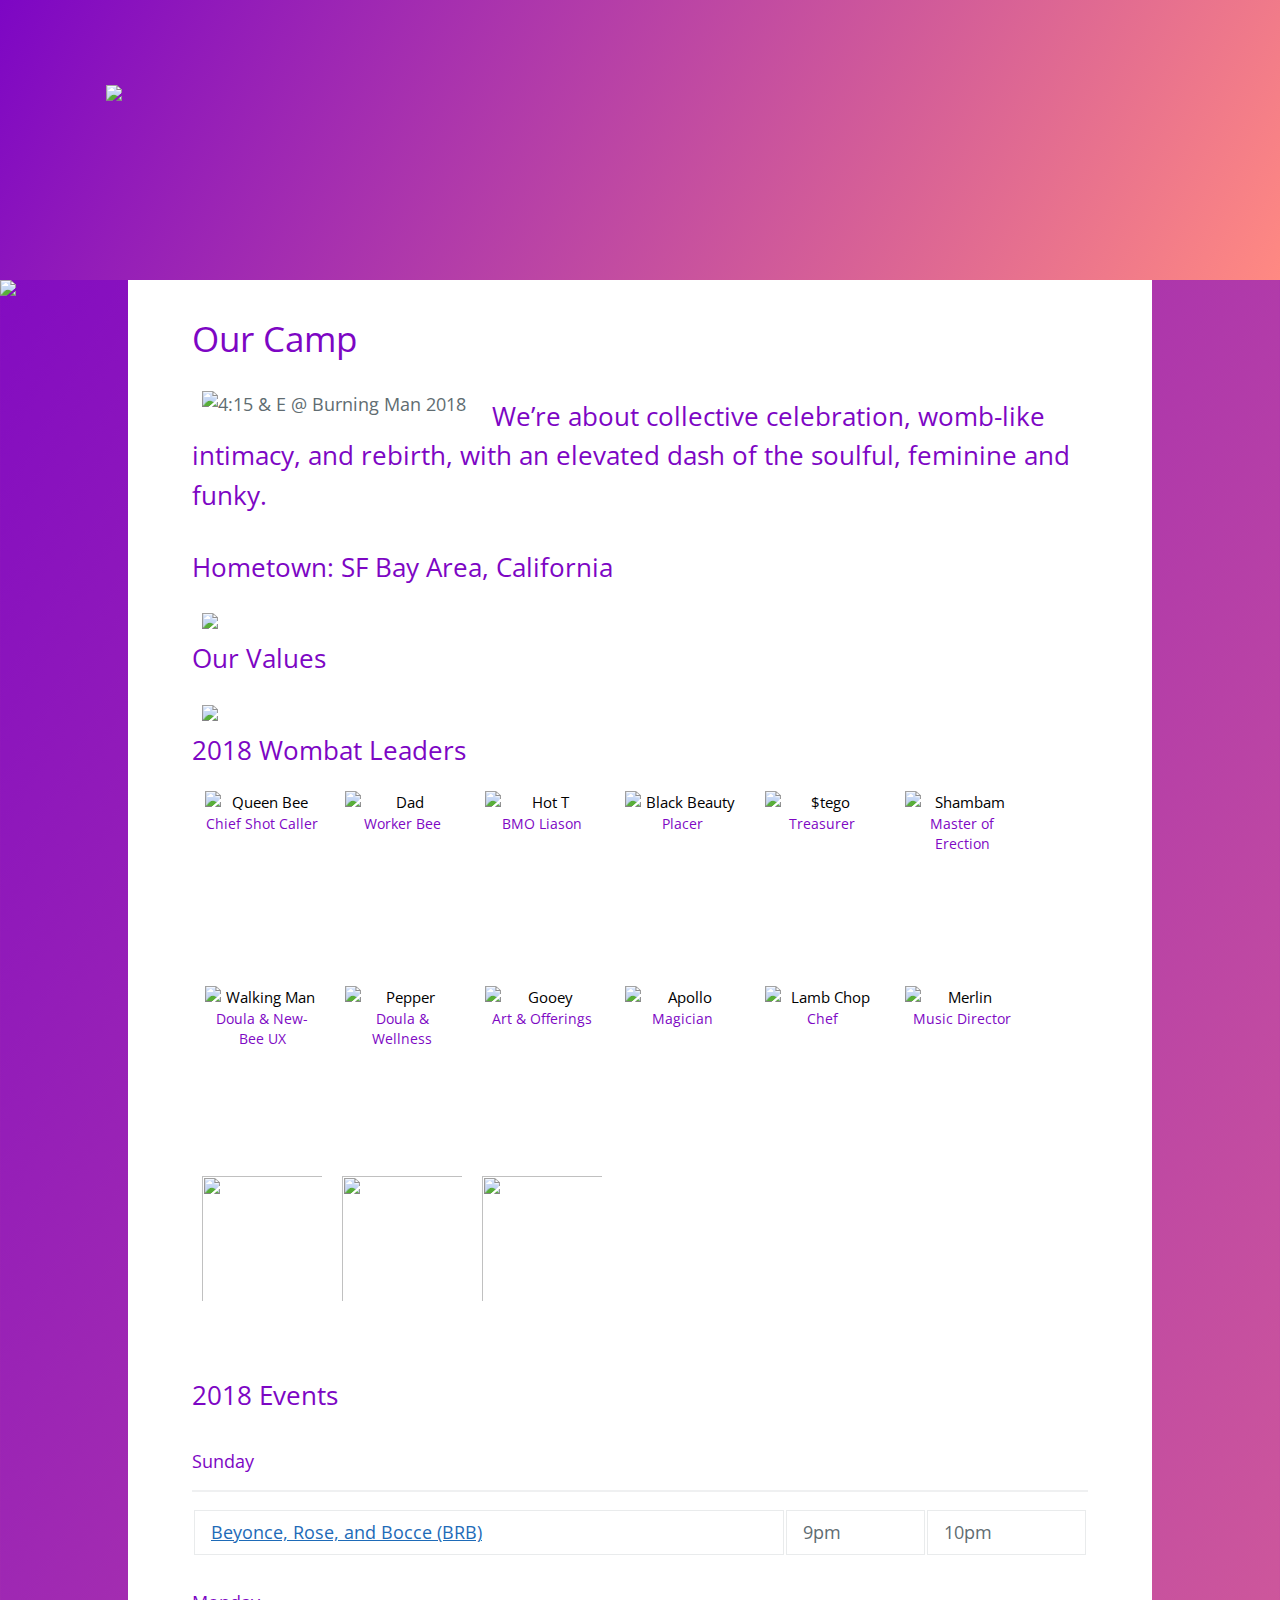
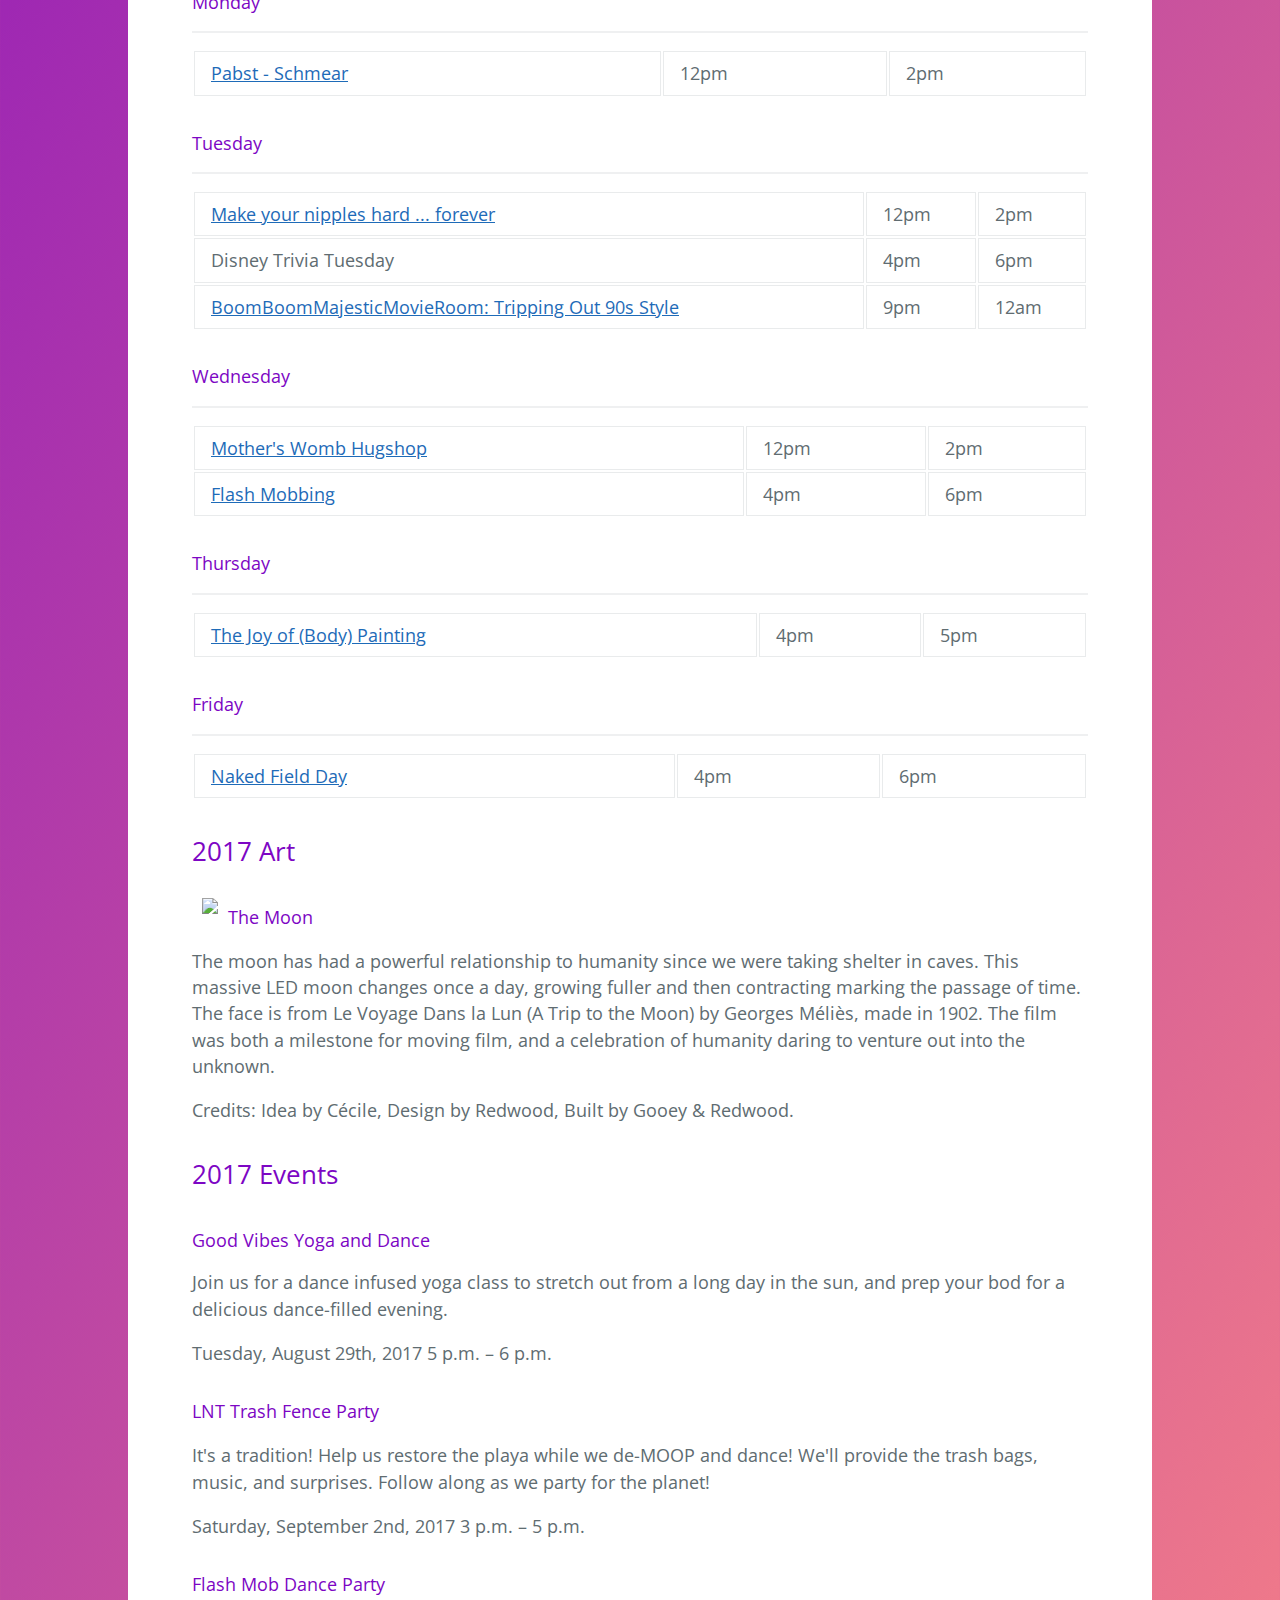
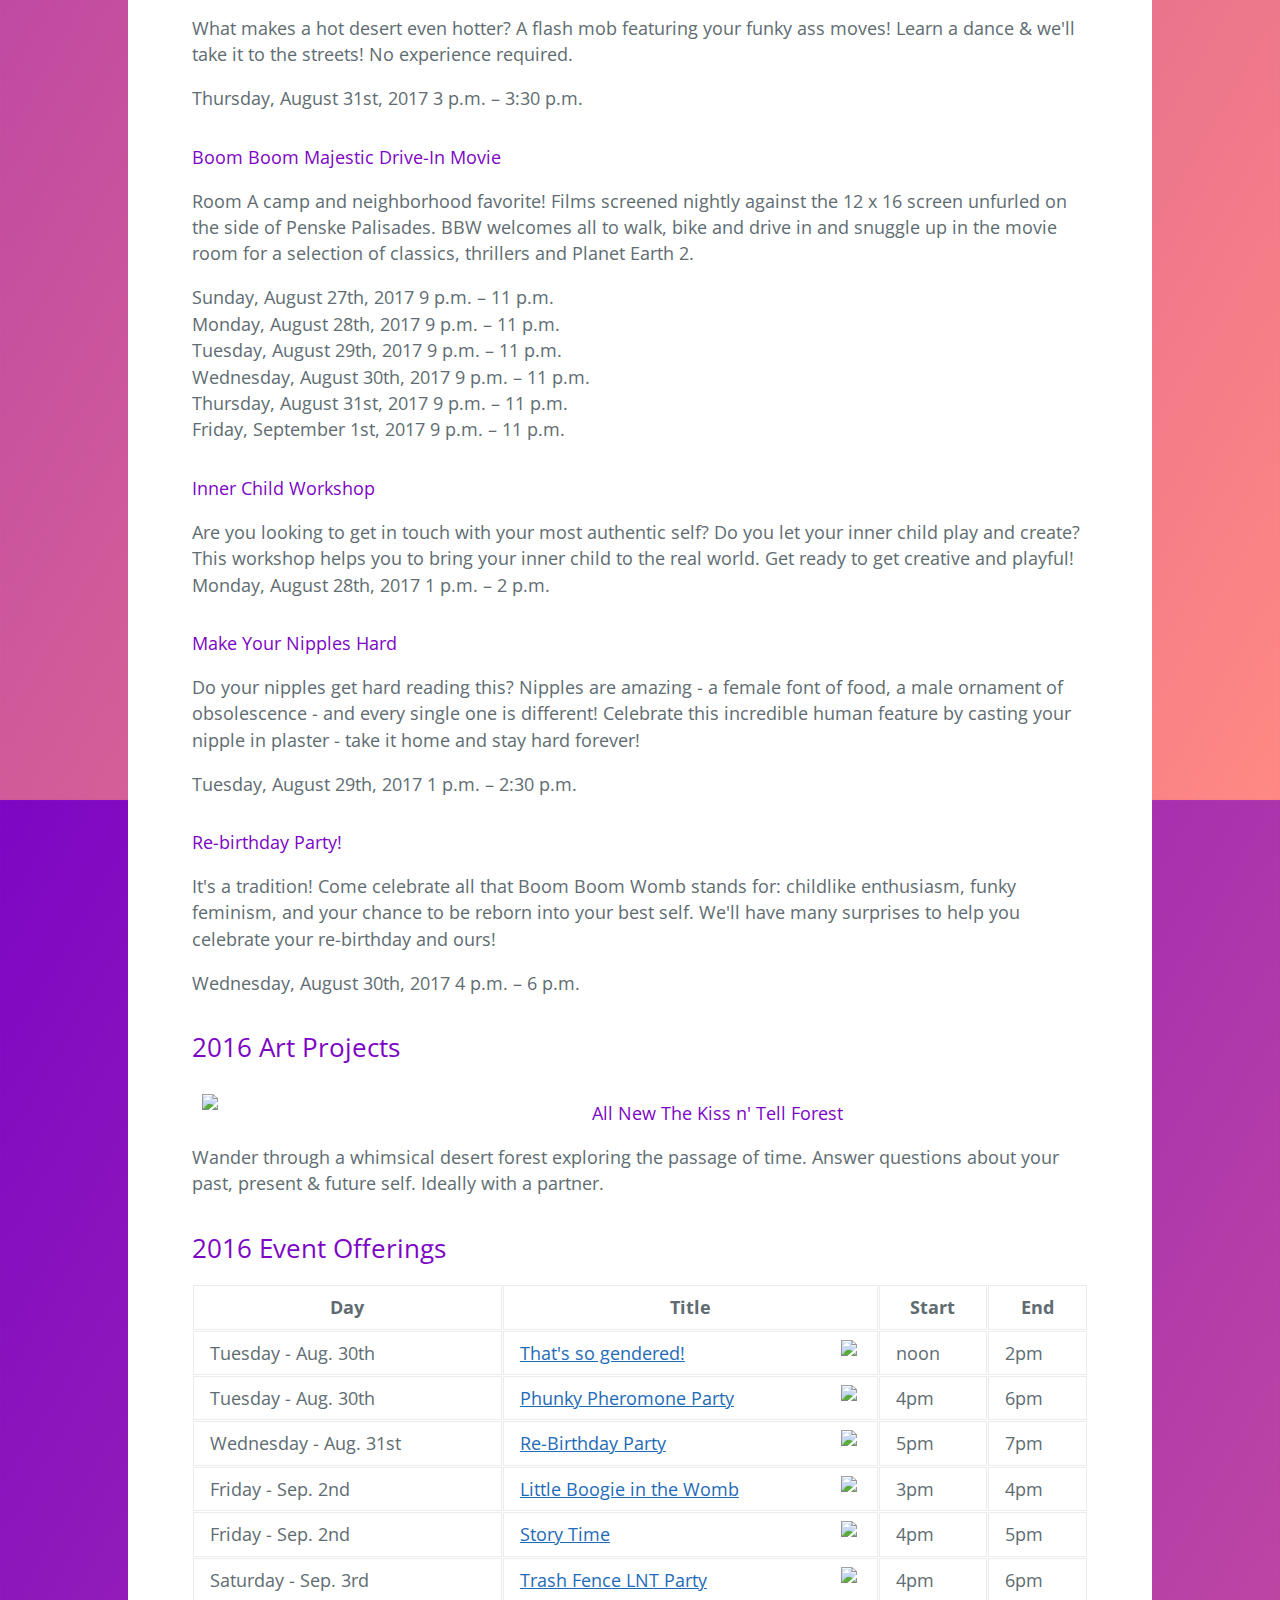
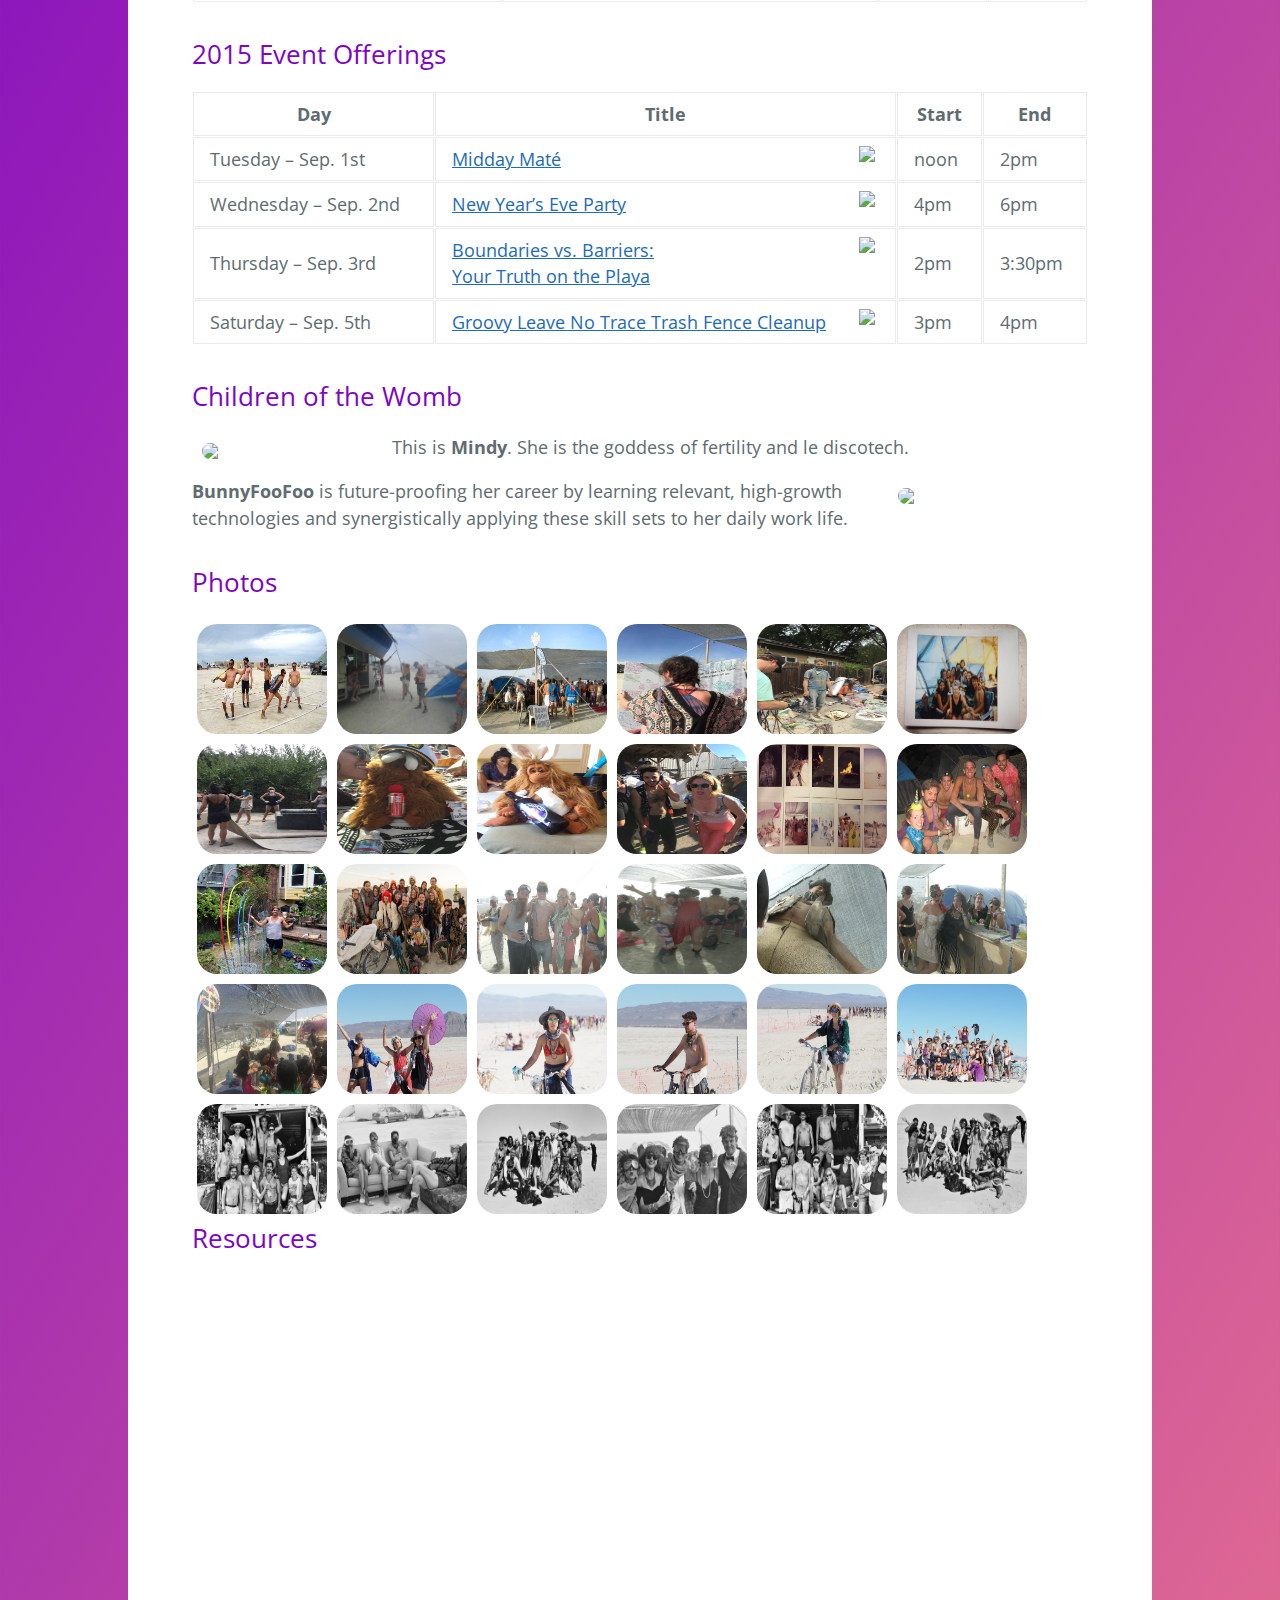
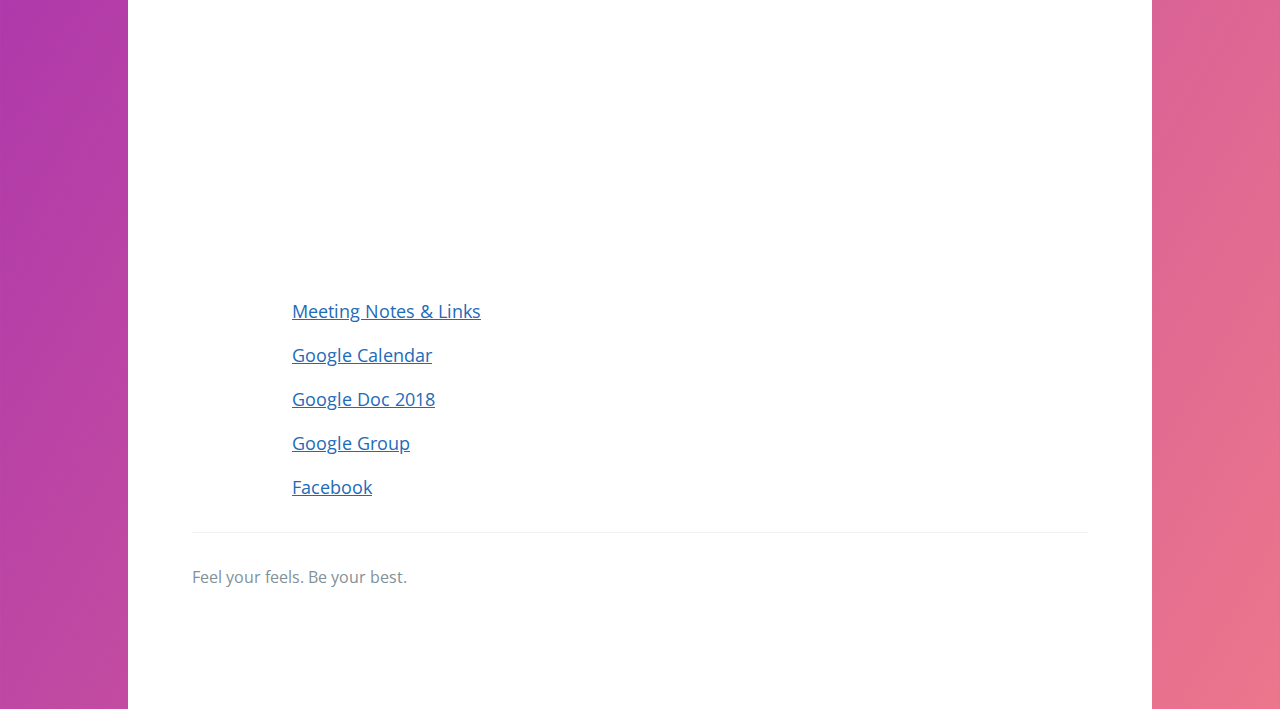
==== index.html @ be89e4f9 "tweakage" ====
<!DOCTYPE html>
<html lang="en-us">
  <head>
    <meta charset="UTF-8">
    <title>Boom Boom Womb</title>
    <meta name="viewport" content="width=device-width, initial-scale=1">
    <link rel="stylesheet" type="text/css" href="stylesheets/normalize.css" media="screen">
    <link href='https://fonts.googleapis.com/css?family=Open+Sans:400,700' rel='stylesheet' type='text/css'>
    <link rel="stylesheet" type="text/css" href="stylesheets/stylesheet.css" media="screen">
    <link rel="stylesheet" type="text/css" href="stylesheets/github-light.css" media="screen">
    <link href="stylesheets/lightbox.css" rel="stylesheet">
    <link rel="icon" type="image/png"  href="http://boomboomwomb.com/img/favicon.png">
    <link rel="icon" type="image/x-icon" href="http://boomboomwomb.com/img/favicon.ico" />
    <link rel="apple-touch-icon" sizes="57x57" href="/favicon/apple-icon-57x57.png">
	<link rel="apple-touch-icon" sizes="60x60" href="/favicon/apple-icon-60x60.png">
	<link rel="apple-touch-icon" sizes="72x72" href="/favicon/apple-icon-72x72.png">
	<link rel="apple-touch-icon" sizes="76x76" href="/favicon/apple-icon-76x76.png">
	<link rel="apple-touch-icon" sizes="114x114" href="/favicon/apple-icon-114x114.png">
	<link rel="apple-touch-icon" sizes="120x120" href="/favicon/apple-icon-120x120.png">
	<link rel="apple-touch-icon" sizes="144x144" href="/favicon/apple-icon-144x144.png">
	<link rel="apple-touch-icon" sizes="152x152" href="/favicon/apple-icon-152x152.png">
	<link rel="apple-touch-icon" sizes="180x180" href="/favicon/apple-icon-180x180.png">
	<link rel="icon" type="image/png" sizes="192x192"  href="/favicon/android-icon-192x192.png">
	<link rel="icon" type="image/png" sizes="32x32" href="/favicon/favicon-32x32.png">
	<link rel="icon" type="image/png" sizes="96x96" href="/favicon/favicon-96x96.png">
	<link rel="icon" type="image/png" sizes="16x16" href="/favicon/favicon-16x16.png">
	<link rel="manifest" href="/favicon/manifest.json">
	<meta name="msapplication-TileColor" content="#ffffff">
	<meta name="msapplication-TileImage" content="/favicon/ms-icon-144x144.png">
	<meta name="theme-color" content="#ffffff">
  </head>
  <body>
    <section class="page-header">
      <h1 class="project-name"><a href="http://boomboomwomb.com"><img class="bbw" src="http://boomboomwomb.com/img/bbw-title.png" width="100%"></a></h1>
    </section>
<img src="http://boomboomwomb.com/img/womb-2017.jpg" class="hero" width="100%">

<!-- NAVBAR MAGIC
<div id="banner">
     <h2>put what you want here</h2>
     <p>just adjust javascript size to match this window</p>
  </div>

  <nav id='nav_bar'>
    <ul class='nav_links'>
      <li><a href="url">Nav Bar</a></li>
      <li><a href="url">Sign In</a></li>
      <li><a href="url">Blog</a></li>
      <li><a href="url">About</a></li>
    </ul>
  </nav>
<div id='body_div'>
    <p style='margin: 0; padding-top: 50px;'>and more stuff to continue scrolling here</p>
</div>
-->

<section class="main-content">
      <h1>Our Camp</h1>
		<div class="imgWrap float-left"><img src="http://boomboomwomb.com/img/BRC-18-BBWplacement-02.png" width="300px" alt="4:15 & E @ Burning Man 2018"> <p class="imgDescription">Find us @ 4:15 &amp; E!<br></p></div>

	<h2>We’re about collective celebration, womb-like intimacy, and rebirth, with an elevated dash of the soulful, feminine and funky.</h2>

	<h3>Hometown: SF Bay Area, California</h3>

	<div class="clear"><img src="http://boomboomwomb.com/img/bbw18 layout-v12.jpg"></div>

	<h3 class="clear">Our Values</h3>

	<div class="clear"><img src="http://boomboomwomb.com/img/bbw-values3.png"></div>

		<h3 class="clear">
	<a id="support-or-contact" class="anchor" href="#support-or-contact" aria-hidden="true"><span aria-hidden="true" class="octicon octicon-link"></span></a>2018 Wombat Leaders</h3>

	<div class="wombat"><img class="burn-count burn4"><img class="committee moms-icon"><img class="headshot" src="http://boomboomwomb.com/headshots/honeybee2.png"><h4 id="playa-name">Queen Bee</h4><h5 id="role">Chief Shot Caller</h5></div>
	<div class="wombat"><img class="burn-count burn3"><img class="committee moms-icon"><img class="headshot" src="http://boomboomwomb.com/headshots/dad.png"><h4 id="playa-name">Dad</h4><h5 id="role">Worker Bee</h5></div>
	<div class="wombat"><img class="burn-count burn4"><img class="committee moms-icon"><img class="headshot" src="http://boomboomwomb.com/headshots/hott3.png"><h4 id="playa-name">Hot T</h4><h5 id="role">BMO Liason</h5></div>
	<div class="wombat"><img class="burn-count burn4"><img class="committee build-icon"><img class="headshot" src="http://boomboomwomb.com/headshots/bb.png"><h4 id="playa-name">Black Beauty</h4><h5 id="role">Placer</h5></div>
	<div class="wombat"><img class="burn-count burn4"><img class="committee moms-icon"><img class="headshot" src="http://boomboomwomb.com/headshots/stego.png"><h4 id="playa-name">$tego</h4><h5 id="role">Treasurer</h5></div>
	<div class="wombat"><img class="burn-count burn3"><img class="committee build-icon"><img class="headshot" src="http://boomboomwomb.com/headshots/shambam.png"><h4 id="playa-name">Shambam</h4><h5 id="role">Master of Erection</h5></div>
	<div class="wombat"><img class="burn-count burn4"><img class="committee doulas-icon"><img class="headshot" src="http://boomboomwomb.com/headshots/jesse.png"><h4 id="playa-name">Walking Man</h4><h5 id="role">Doula &amp; New-Bee UX</h5></div>
	<div class="wombat"><img class="burn-count burn1"><img class="committee wellness-icon"><img class="headshot" src="http://boomboomwomb.com/headshots/rachel.png"><h4 id="playa-name">Pepper</h4><h5 id="role">Doula &amp; Wellness</h5></div>

 <div class="wombat"><img class="burn-count burn4"><img class="committee art-icon"><img class="headshot" src="http://boomboomwomb.com/headshots/gooey10.png"><img class="headshot2" src="http://boomboomwomb.com/headshots/gooey9b.png"><h4 id="playa-name">Gooey</h4><h5 id="role">Art &amp; Offerings</h5></div>
 <div class="wombat"><img class="burn-count burn3"><img class="committee power-icon"><img class="headshot" src="http://boomboomwomb.com/headshots/tigereye.png"><h4 id="playa-name">Apollo</h4><h5 id="role">Magician</h5></div>
<div class="wombat"><img class="burn-count burn3"><img class="committee food-icon"><img class="headshot" src="http://boomboomwomb.com/headshots/lambchop.png"><h4 id="playa-name">Lamb Chop</h4><h5 id="role">Chef</h5></div>
  <div class="wombat"><img class="burn-count burn1"><img class="committee art-icon"><img class="headshot" src="http://boomboomwomb.com/headshots/merlin.png"><h4 id="playa-name">Merlin</h4><h5 id="role">Music Director</h5></div>
	


	<img class="wombat-face" src="http://boomboomwomb.com/img/wombat-face.png">
	<img class="wombat-face" src="http://boomboomwomb.com/img/wombat-face-boy.png">
	<img class="wombat-face" src="http://boomboomwomb.com/img/wombat-face-bow.png">
		<h3 class="clear">

	<h3>2018 Events</h3>
	<h4>Sunday</h4>
	<hr>
	<table><tbody><tr><td><a href="https://playaevents.burningman.org/playa_event/26147">Beyonce, Rose, and Bocce (BRB)</a></td><td>9pm</td><td>10pm</td></tr></tbody></table>
	<h4>Monday</h4>
	<hr>
	<table><tbody><tr><td><a href="https://playaevents.burningman.org/playa_event/26375">Pabst - Schmear</a></td><td>12pm</td><td>2pm</td></tr></tbody></table>
	<h4>Tuesday</h4>
	<hr>
	<table><tbody>
		<tr><td><a href="https://playaevents.burningman.org/playa_event/25465">Make your nipples hard ... forever </a></td><td>12pm</td><td>2pm</td></tr>
		<tr><td>Disney Trivia Tuesday</td><td>4pm</td><td>6pm</td></tr>
		<tr><td><a href="https://playaevents.burningman.org/playa_event/28998">BoomBoomMajesticMovieRoom: Tripping Out 90s Style</a></td><td>9pm</td><td>12am</td></tr>
	</tbody></table>

	<h4>Wednesday</h4>
	<hr>
	<table><tbody><tr><td><a href="https://playaevents.burningman.org/playa_event/26568">Mother's Womb Hugshop</a></td><td>12pm</td><td>2pm</td></tr>
		<tr><td><a href="https://playaevents.burningman.org/playa_event/27096">Flash Mobbing</a></td><td>4pm</td><td>6pm</td></tr></tbody></table>
	<h4>Thursday</h4>
	<hr>
	<table><tbody><tr><td><a href="https://playaevents.burningman.org/playa_event/26984">The Joy of (Body) Painting</a></td><td>4pm</td><td>5pm</td></tr></tbody></table>

	<h4>Friday</h4>
	<hr>
	<table><tbody><tr><td><a href="https://playaevents.burningman.org/playa_event/26769">Naked Field Day</a></td><td>4pm</td><td>6pm</td></tr></tbody></table>

	<h3>2017 Art</h3>

	<img src="http://boomboomwomb.com/img/moon-phases.jpg">

	<h4>The Moon</h4><p>The moon has had a powerful relationship to humanity since we were taking shelter in caves. This massive LED moon changes once a day, growing fuller and then contracting marking the passage of time. The face is from Le Voyage Dans la Lun (A Trip to the Moon) by Georges Méliès, made in 1902. The film was both a milestone for moving film, and a celebration of humanity daring to venture out into the unknown.</p>

	<p>Credits: Idea by Cécile, Design by Redwood, Built by Gooey &amp; Redwood.</p>


<h3>2017 Events</h3>
	<p>
<h4>Good Vibes Yoga and Dance</h4> Join us for a dance infused yoga class to stretch out from a long day in the sun, and prep your bod for a delicious dance-filled evening.
</p><p>
Tuesday, August 29th, 2017 5 p.m. – 6 p.m.</p>
<h4>LNT Trash Fence Party</h4><p>It's a tradition! Help us restore the playa while we de-MOOP and dance! We'll provide the trash bags, music, and surprises. Follow along as we party for the planet!</p><p>
Saturday, September 2nd, 2017 3 p.m. – 5 p.m.</p>
<h4>Flash Mob Dance Party</h4><p>What makes a hot desert even hotter? A flash mob featuring your funky ass moves! Learn a dance &amp; we'll take it to the streets! No experience required.</p><p>
Thursday, August 31st, 2017 3 p.m. – 3:30 p.m.</p>
<h4>Boom Boom Majestic Drive-In Movie</h4><p>Room A camp and neighborhood favorite! Films screened nightly against the 12 x 16 screen unfurled on the side of Penske Palisades. BBW welcomes all to walk, bike and drive in and snuggle up in the movie room for a selection of classics, thrillers and Planet Earth 2.</p><p>
Sunday, August 27th, 2017 9 p.m. – 11 p.m.<br>
Monday, August 28th, 2017 9 p.m. – 11 p.m.<br>
Tuesday, August 29th, 2017 9 p.m. – 11 p.m.<br>
Wednesday, August 30th, 2017 9 p.m. – 11 p.m.<br>
Thursday, August 31st, 2017 9 p.m. – 11 p.m.<br>
Friday, September 1st, 2017 9 p.m. – 11 p.m.<br>
<h4>Inner Child Workshop</h4><p>Are you looking to get in touch with your most authentic self? Do you let your inner child play and create? This workshop helps you to bring your inner child to the real world. Get ready to get creative and playful!
Monday, August 28th, 2017 1 p.m. – 2 p.m.</p>
<h4>Make Your Nipples Hard</h4><p>Do your nipples get hard reading this? Nipples are amazing - a female font of food, a male ornament of obsolescence - and every single one is different! Celebrate this incredible human feature by casting your nipple in plaster - take it home and stay hard forever!</p><p>
Tuesday, August 29th, 2017 1 p.m. – 2:30 p.m.</p>
<h4>Re-birthday Party!</h4><p>It's a tradition! Come celebrate all that Boom Boom Womb stands for: childlike enthusiasm, funky feminism, and your chance to be reborn into your best self. We'll have many surprises to help you celebrate your re-birthday and ours!</p><p>
Wednesday, August 30th, 2017 4 p.m. – 6 p.m.</p>

	<h3 class="clear">2016 Art Projects</h3>
	<img src="http://boomboomwomb.com/img/enchanted-forest16.jpg" width="400px"/>

	<h4>All New The Kiss n' Tell Forest</h4><p>Wander through a whimsical desert forest exploring the passage of time. Answer questions about your past, present &amp; future self. Ideally with a partner.</p>

	</p>

		<h3 class="clear">2016 Event Offerings</h3>

		<table border="0" cellpadding="1" cellspacing="1" style="width:100%;">
		<thead>
			<tr>
				<th scope="col">Day</th>
				<th scope="col">Title</th>
				<th scope="col">Start</th>
				<th scope="col">End</th>
			</tr>
		</thead>
		<tbody>
			<tr>
				<td>Tuesday - Aug. 30th</td>
				<td><a title="If you’re curious about gender, your own or others’, come explore with us. We don’t have answers, but we have many, many questions. All genders welcome." class="tooltip"><img src="http://boomboomwomb.com/img/icons/tooltip.png" /></a><a href="https://playaevents.burningman.org/playa_event/18382" target="new">That's so gendered!</a></td>
				<td>noon</td>
				<td>2pm</td>
			</tr>
			<tr>
				<td>Tuesday - Aug. 30th</td>
				<td><a title="Bring your sweatiest pheromone-filled shirt. Trade and sniff with new friends! Meet people of all sexual scents and persuasions who love your phunk!" class="tooltip"><img src="http://boomboomwomb.com/img/icons/tooltip.png" /></a><a href="https://playaevents.burningman.org/playa_event/18497" target="new">Phunky Pheromone Party</a></td>
				<td>4pm</td>
				<td>6pm</td>
			</tr>
			<tr>
				<td>Wednesday - Aug. 31st</td>
				<td><a title="This is a time and place for renewal! Celebrate your re-birth at our annual soiree. Party attire encouraged! Champagne for 21+. Surprises for all!" class="tooltip"><img src="http://boomboomwomb.com/img/icons/tooltip.png" /></a><a href="https://playaevents.burningman.org/playa_event/18618" target="new">Re-Birthday Party</a></td>
				<td>5pm</td>
				<td>7pm</td>
			</tr>
			<tr>
				<td>Friday - Sep. 2nd</td>
				<td><a title="A dance class for your little'uns, ages 2-6! We'll flutter scarves, play make-believe, & bounce about. Grown-ups encouraged to dance along!" class="tooltip"><img src="http://boomboomwomb.com/img/icons/tooltip.png" /></a><a href="https://playaevents.burningman.org/playa_event/18699" target="new">Little Boogie in the Womb</a></td>
				<td>3pm</td>
				<td>4pm</td>
			</tr>
			<tr>
				<td>Friday - Sep. 2nd</td>
				<td><a title="Let the wild rumpus start! Join us for cookies, cocoa, cuddles, and ADVENTURE at our playa story time read-aloud." class="tooltip"><img src="http://boomboomwomb.com/img/icons/tooltip.png" /></a><a href="https://playaevents.burningman.org/playa_event/18751" target="new">Story Time</a></td>
				<td>4pm</td>
				<td>5pm</td>
			</tr>
			<tr>
				<td>Saturday - Sep. 3rd</td>
				<td><a title="Do you like daytime beats, pickles &amp; saving the planet? Come de-MOOP and dance as we comb the playa along the fence! MOOP bags provided." class="tooltip"><img src="http://boomboomwomb.com/img/icons/tooltip.png" /></a><a href="https://playaevents.burningman.org/playa_event/18821" target="new">Trash Fence LNT Party</a></td>
				<td>4pm</td>
				<td>6pm</td>
			</tr>
		</tbody>
		</table>

	<h3>
	<a id="creating-pages-manually" class="anchor" href="#creating-pages-manually" aria-hidden="true"><span aria-hidden="true" class="octicon octicon-link"></span></a>2015 Event Offerings</h3>

	<table border="0" cellpadding="1" cellspacing="1" style="width:100%;">
		<thead>
			<tr>
				<th scope="col">Day</th>
				<th scope="col">Title</th>
				<th scope="col">Start</th>
				<th scope="col">End</th>
			</tr>
		</thead>
		<tbody>
			<tr>
				<td>Tuesday – Sep. 1st</td>
				<td><a title="Need a break from the Black Rock sun? Come sip mat&eacute; (traditional South American tea) from bombillas & gourds while lounging in our Disco Womb." class="tooltip"><img src="http://boomboomwomb.com/img/icons/tooltip.png" /></a><a href="http://playaevents.burningman.org/playa_event/14270/" target="new">Midday Mat&eacute;</a></td>
				<td>noon</td>
				<td>2pm</td>
			</tr>
			<tr>
				<td>Wednesday – Sep. 2nd</td>
				<td><a title="Our 3rd annual NYE party! Sip on bubbly from our champagne bar, kiss when the ball drops, and celebrate new beginnings. Black tie encouraged." class="tooltip"><img src="http://boomboomwomb.com/img/icons/tooltip.png" /></a><a href="http://playaevents.burningman.org/playa_event/14289/" target="new">New Year’s Eve Party</a></td>
				<td>4pm</td>
				<td>6pm</td>
			</tr>
			<tr>
				<td>Thursday – Sep. 3rd</td>
				<td><a title="What are your barriers on the playa? What are your boundaries? What’s the muthafuckin difference? Come to Camp BBW for a discussion on how to stay true to you, while totally open to the unique opportunities at Burning Man." class="tooltip"><img src="http://boomboomwomb.com/img/icons/tooltip.png" /></a><a href="http://playaevents.burningman.org/playa_event/14342/" target="new">Boundaries vs. Barriers:<br>Your Truth on the Playa</a></td>
				<td>2pm</td>
				<td>3:30pm</td>
			</tr>
			<tr>
				<td>Saturday – Sep. 5th</td>
				<td><a title="It’s the end of the week, so help us de-MOOP the playa while grooving to some beats! Meet at the trash fence by 2:00. MOOP bags provided." class="tooltip"><img src="http://boomboomwomb.com/img/icons/tooltip.png" /></a><a href="http://playaevents.burningman.org/playa_event/14394/" target="new">Groovy Leave No Trace Trash Fence Cleanup</a></td>
				<td>3pm</td>
				<td>4pm</td>
			</tr>
		</tbody>
		</table>

	<h3>

	<h3>Children of the Womb</h3>

	<img id="children" src="http://boomboomwomb.com/img/mindy.jpg" width="200px"><p>This is <span class="strong">Mindy</span>. She is the goddess of fertility and le discotech. </p>
	<img id="children" src="http://boomboomwomb.com/img/bunnyfoofoo.jpg" width="200px" class="float-right"><p><span class="strong">BunnyFooFoo</span> is future-proofing her career by learning relevant, high-growth technologies and synergistically applying these skill sets to her daily work life.</p>

	<h3 class="clear">
	<a id="support-or-contact" class="anchor" href="#support-or-contact" aria-hidden="true"><span aria-hidden="true" class="octicon octicon-link"></span></a>Photos</h3>

			<a href="photos/photo25.jpg" data-lightbox="roadtrip"><img class="photo-thumbs" src="photos/photo25.jpg"></a>
			<a href="photos/wind.jpg" data-lightbox="roadtrip"><img class="photo-thumbs" src="photos/wind.jpg"></a>
			<a href="photos/camp.jpg" data-lightbox="image-1" data-title="My caption"><img class="photo-thumbs" src="photos/camp.jpg"></a>
			<a href="photos/meesh.jpg" data-lightbox="roadtrip"><img class="photo-thumbs" src="photos/meesh.jpg"></a>
			<a href="photos/photo1.jpg" data-lightbox="roadtrip"><img class="photo-thumbs" src="photos/photo1.jpg"></a>
			<a href="photos/photo2.jpg" data-lightbox="roadtrip"><img class="photo-thumbs" src="photos/photo2.jpg"></a>
			<a href="photos/photo3.jpg" data-lightbox="roadtrip"><img class="photo-thumbs" src="photos/photo3.jpg"></a>
			<a href="photos/photo4.jpg" data-lightbox="roadtrip"><img class="photo-thumbs" src="photos/photo4.jpg"></a>
			<a href="photos/photo5.jpg" data-lightbox="roadtrip"><img class="photo-thumbs" src="photos/photo5.jpg"></a>
			<a href="photos/photo6.jpg" data-lightbox="roadtrip"><img class="photo-thumbs" src="photos/photo6.jpg"></a>
			<a href="photos/photo8.jpg" data-lightbox="roadtrip"><img class="photo-thumbs" src="photos/photo8.jpg"></a>
			<a href="photos/photo24.jpg" data-lightbox="roadtrip"><img class="photo-thumbs" src="photos/photo24.jpg"></a>
			<a href="photos/photo10.jpg" data-lightbox="roadtrip"><img class="photo-thumbs" src="photos/photo10.jpg"></a>
			<a href="photos/photo7.jpg" data-lightbox="roadtrip"><img class="photo-thumbs" src="photos/photo7.jpg"></a>
			<a href="photos/photo-13.jpg" data-lightbox="roadtrip"><img class="photo-thumbs" src="photos/photo-13.jpg"></a>
			<a href="photos/photo-14.jpg" data-lightbox="roadtrip"><img class="photo-thumbs" src="photos/photo-14.jpg"></a>
			<a href="photos/photo-15.jpg" data-lightbox="roadtrip"><img class="photo-thumbs" src="photos/photo-15.jpg"></a>
			<a href="photos/photo-16.jpg" data-lightbox="roadtrip"><img class="photo-thumbs" src="photos/photo-16.jpg"></a>
			<a href="photos/photo-17.jpg" data-lightbox="roadtrip"><img class="photo-thumbs" src="photos/photo-17.jpg"></a>
			<a href="photos/photo-18.jpg" data-lightbox="roadtrip"><img class="photo-thumbs" src="photos/photo-18.jpg"></a>
			<a href="photos/photo-19.jpg" data-lightbox="roadtrip"><img class="photo-thumbs" src="photos/photo-19.jpg"></a>
			<a href="photos/photo-20.jpg" data-lightbox="roadtrip"><img class="photo-thumbs" src="photos/photo-20.jpg"></a>
			<a href="photos/photo-21.jpg" data-lightbox="roadtrip"><img class="photo-thumbs" src="photos/photo-21.jpg"></a>
			<a href="photos/photo-23.jpg" data-lightbox="roadtrip"><img class="photo-thumbs" src="photos/photo-23.jpg"></a>
			<a href="photos/photo26.jpg" data-lightbox="roadtrip"><img class="photo-thumbs" src="photos/photo26.jpg"></a>
			<a href="photos/photo27.jpg" data-lightbox="roadtrip"><img class="photo-thumbs" src="photos/photo27.jpg"></a>
			<a href="photos/photo28.jpg" data-lightbox="roadtrip"><img class="photo-thumbs" src="photos/photo28.jpg"></a>
			<a href="photos/photo29.jpg" data-lightbox="roadtrip"><img class="photo-thumbs" src="photos/photo29.jpg"></a>
			<a href="photos/photo30.jpg" data-lightbox="roadtrip"><img class="photo-thumbs" src="photos/photo30.jpg"></a>
			<a href="photos/photo31.jpg" data-lightbox="roadtrip"><img class="photo-thumbs" src="photos/photo31.jpg"></a>


		<h3 class="clear">
		<a id="support-or-contact" class="anchor" href="#support-or-contact" aria-hidden="true"><span aria-hidden="true" class="octicon octicon-link"></span></a>Resources</h3>
		<iframe class="gcal" src="https://calendar.google.com/calendar/embed?src=iaih80qsfplljdetjrahg36d5o%40group.calendar.google.com&ctz=America/Los_Angeles" style="border: 0" width="800" height="600" frameborder="0" scrolling="no"></iframe>
		<p class="indent"><a href="notes.html">Meeting Notes &amp; Links</a></p>
		<p class="indent"><a href="https://www.google.com/calendar/embed?src=iaih80qsfplljdetjrahg36d5o%40group.calendar.google.com&ctz=America/Los_Angeles"  target="_new">Google Calendar</a></p>
		<p class="indent"><a href="https://docs.google.com/spreadsheets/d/1aCccRgHbt0L8fbRQ6AJNvEzMgHkrb6aBxu1ypdnhT94" target="_new">Google Doc 2018</a></p>
		<p class="indent"><a href="https://groups.google.com/forum/#!forum/boom-boom-womb"  target="_new">Google Group</a></p>
		<p class="indent"><a href="https://www.facebook.com/groups/1441129806206533/"  target="_new">Facebook</a></p>


<!-- Chat Room
			<script>var __v='barc-user-bengrandy';</script>
				<script type="text/javascript"> 
			  (function(d) { 
			    var b = d.createElement("script"); b.type = "text/javascript"; b.async = true; 
			    b.src = ("https:" == d.location.protocol ? "https" : "http") + "://barc.com/js/libs/barc/barc.js"; 
			    var s = d.getElementsByTagName("script")[0]; s.parentNode.insertBefore(b, s); 
			  })(document); 
			</script>
			-->
<!-- <h3 class="clear">
		<a id="support-or-contact" class="anchor" href="#support-or-contact" aria-hidden="true"><span aria-hidden="true" class="octicon octicon-link"></span></a>Chat Room</h3>
			<div id="tlkio" data-channel="BoomBoomWomb" data-theme="theme--pop" style="width:100%;height:400px;"></div><script async src="http://tlk.io/embed.js" type="text/javascript"></script> -->

<!-- NAVBAR MAGIC-->
	<script>
		$(document).ready(function() {
		  
		  $(window).scroll(function () {
		      //if you hard code, then use console
		      //.log to determine when you want the 
		      //nav bar to stick.  
		      console.log($(window).scrollTop())
		    if ($(window).scrollTop() > 280) {
		      $('#nav_bar').addClass('navbar-fixed');
		    }
		    if ($(window).scrollTop() < 281) {
		      $('#nav_bar').removeClass('navbar-fixed');
		    }
		  });
		});
	</script>

<!-- Google Analytics-->
		<script>
		  (function(i,s,o,g,r,a,m){i['GoogleAnalyticsObject']=r;i[r]=i[r]||function(){
		  (i[r].q=i[r].q||[]).push(arguments)},i[r].l=1*new Date();a=s.createElement(o),
		  m=s.getElementsByTagName(o)[0];a.async=1;a.src=g;m.parentNode.insertBefore(a,m)
		  })(window,document,'script','//www.google-analytics.com/analytics.js','ga');

		  ga('create', 'UA-74795146-1', 'auto');
		  ga('send', 'pageview');

		</script>
      <footer class="site-footer">

        <span class="site-footer-credits">Feel your feels. Be your best.</span>
      </footer>

<iframe class="spotify" src="https://embed.spotify.com/?uri=spotify%3Auser%3Arecalcitrantid%3Aplaylist%3A7IeadHQ5bqUoTYLRbnLvFk" width="100%" height="100" frameborder="0" allowtransparency="true"></iframe>

</section>
<script src="http://boomboomwomb.com/js/lightbox-plus-jquery.js"></script>
  
  </body>
</html>
---- stylesheets/stylesheet.css ----
/*START navbar magic*/

html, body {
  height: 4000px;
}

.navbar-fixed {
    top: 0;
    z-index: 100;
  position: fixed;
    width: 100%;
}

#body_div {
  top: 0;
  position: relative;
    height: 200px;
    background-color: green;
}

#banner {
  width: 100%;
  height: 273px;
    background-color: gray;
  overflow: hidden;
}

#nav_bar {
  border: 0;
  background-color: #202020;
  border-radius: 0px;
  margin-bottom: 0;
    height: 30px;
}

.nav_links {
    margin: 0;
}

.nav_links li {
  display: inline-block;
    margin-top: 4px;
}
.nav_links li a {
  padding: 0 15.5px;
  color: #3498db;
  text-decoration: none;
}

/*END navbar magic*/


* {
  box-sizing: border-box; }

body {
  padding: 0;
  margin: 0;
  font-family: "Open Sans", "Helvetica Neue", Helvetica, Arial, sans-serif;
  font-size: 16px;
  line-height: 1.5;
  color: #606c71;
  background-color: #ff8982;
  background-image: linear-gradient(120deg, #7d06c4 , #ff8982); }

a {
  color: #1e6bb8;
  text-decoration: underline; }
  a:hover {
    text-decoration: underline; }

img {
  float:left;
  padding:10px;
}
#children {
  max-width: 50%;
  border-radius: 50px;
}

.photo-thumbs {    
    width: 140px;
    padding: 5px;
    border-radius: 25px;
    height: 120px;
    }

.wombat-face {
  width: 140px;
  height: 200px;
  padding: 0px 10px 75px 10px;
}

.headshot2 {
  opacity: 0;
position: absolute;
left: 3px;
top: -10px;
padding: 6px;
transition: 1s;
}

.headshot2:hover {
  opacity:1;
}

.headshot {
  padding:0px;
}
.burn0 {background-image: url("http://boomboomwomb.com/img/icons/virgin.png");}
.burn1 {background-image: url("http://boomboomwomb.com/img/icons/1burn.png");}
.burn2 {background-image: url("http://boomboomwomb.com/img/icons/2burn.png");}
.burn3 {background-image: url("http://boomboomwomb.com/img/icons/3burn.png");}
.burn4 {background-image: url("http://boomboomwomb.com/img/icons/4burn.png");}


.burn-count{
  position: absolute;
  background-size: 80%;
  background-repeat: no-repeat;
  background-position: center;
  left: 10px;
  padding: 18px;
  top: 80px;
}

.committee{
  position: absolute;
  background-size: contain;
  background-position: center;
  right: 5px;
  padding: 18px;
  top: 80px;
}

.art-icon {background-image: url("http://boomboomwomb.com/img/icons/art.png");}
.build-icon {background-image: url("http://boomboomwomb.com/img/icons/build.png");}
.doulas-icon {background-image: url("http://boomboomwomb.com/img/icons/doulas.png");}
.events-icon {background-image: url("http://boomboomwomb.com/img/icons/events.png");}
.food-icon {background-image: url("http://boomboomwomb.com/img/icons/food.png");}
.interior-icon {background-image: url("http://boomboomwomb.com/img/icons/interior.png");}
.lnt-icon {background-image: url("http://boomboomwomb.com/img/icons/lnt.png");}
.moms-icon {background-image: url("http://boomboomwomb.com/img/icons/moms.png");}
.power-icon {background-image: url("http://boomboomwomb.com/img/icons/power.png");}
.wellness-icon {background-image: url("http://boomboomwomb.com/img/icons/wellness.png");}



#playa-name {
  text-align: center;
  color:black;
  margin: 0;
  padding: 0;
  font-size: 85%;
}
.wombat {
  position: relative;
  float:left;
  width:130px;
  height: 185px;
  padding: 0px 8px;
  margin: 5px;
  border-radius: 70px;
/* background: rgba(239, 176, 138, 1); 
  background-image: url("http://boomboomwomb.com/img/baby.png");
*/  background-size: 140%;
  background-position: -20px;
}
#role {
  text-align: center;
  color: #7E08C4;
  margin: 0;
  font-size: 78%;
}
.bbw {
  margin-top:-40px;
}
.hero {padding: 0;}
h3 {
  font-size:1.5em;o
  line-height:3;
}
.width50 {width:50%;}
.strong {font-weight:bold;}
.larger {font-size:150%;}
.indent {margin-left:100px;}

.float-left {float:left;}
.float-right {float:right;}
.imgWrap {
  position: relative;

}
.tooltip {
  float:right;
  width:20px;
}

.tooltip img {
  padding: 0;
}
.imgDescription {
  position: absolute;
/* top: 0; */o
bottom: 0;
/* left: 0; */
/* right: 0; */
background: rgba(244, 117, 255, 0.78);
padding: 10px;
  color: #fff;


  visibility: hidden;
  opacity: 0;

  -webkit-transition: visibility opacity 0.2s;
}


.imgWrap:hover .imgDescription {
  visibility: visible;
  opacity: 1;
}

.clear{
  clear:both;
}
.btn {
  display: inline-block;
  margin-bottom: 1rem;
  color: rgba(255, 255, 255, 0.7);
  background-color: rgba(255, 255, 255, 0.08);
  border-color: rgba(255, 255, 255, 0.21);
  border-style: solid;
  border-width: 1px;
  border-radius: 0.3rem;
  transition: color 0.2s, background-color 0.2s, border-color 0.2s; }
  .btn + .btn {
    margin-left: 1rem; }

.btn:hover {
  color: rgba(255, 255, 255, 0.8);
  text-decoration: none;
  background-color: rgba(255, 255, 255, 0.2);
  border-color: rgba(255, 255, 255, 0.3); }

.page-header {
  color: #fff;
  text-align: center;
  background-color: #ff8982;
  background-image: linear-gradient(120deg, #7d06c4 , #ff8982); }


/*Media Queries*/

@media screen and (min-width: 64em) {
  .page-header {
    padding: 5rem 6rem;
    height:280px; }
  .project-name {
    font-size: 3.25rem; }
  .main-content {
    max-width: 64rem;
    padding: 2rem 4rem;
    margin: 0 auto;
    font-size: 1.1rem; }
  .site-footer {
    font-size: 1rem; }
  .btn {
    padding: 0.75rem 1rem; }
  }

@media screen and (min-width: 42em) and (max-width: 64em) {
  .page-header {
    padding: 3rem 4rem;
    height:160px; }
  .project-name {
    font-size: 2.25rem; }
  .main-content {
    padding: 2rem 4rem;
    font-size: 1.1rem; }
  .site-footer {
    font-size: 1rem; }
  .btn {
    padding: 0.6rem 0.9rem;
    font-size: 0.9rem; }
  }

@media screen and (max-width: 42em) {
  .page-header {
    padding: 2rem 1rem;
    height:110px; }
  .project-name {
    margin-top: 0;
    margin-bottom: 0.1rem;
    font-size: 1.75rem; } 
  .main-content {
    padding: 2rem 1rem;
    font-size: 1rem; }
  .site-footer {
    font-size: 0.9rem; }
  .btn {
    display: block;
    width: 100%;
    padding: 0.75rem;
    font-size: 0.9rem; }
  .btn + .btn {
      margin-top: 1rem;
      margin-left: 0; } 
  }
  @media (min-width: 801px) {
  .gcal {
    visibility: visible;}
  }
  @media (max-width: 800px) {
  .gcal {
    visibility: hidden;
    width:0;
    height: 0;}
  }


/*End of Media Queries*/

.project-tagline {
  margin-bottom: 2rem;
  font-weight: normal;
  opacity: 0.7;
  font-size: 1rem;  }

.main-content {
  background:white;
  padding-bottom: 120px;
}

.main-content :first-child {
  margin-top: 0; }
.main-content img {
  max-width: 100%; }
.main-content h1, .main-content h2, .main-content h3, .main-content h4, .main-content h5, .main-content h6 {
  margin-top: 2rem;
  margin-bottom: 1rem;
  font-weight: normal;
  color: #7d06c4; }


.main-content p {
  margin-bottom: 1em; }
.main-content code {
  padding: 2px 4px;
  font-family: Consolas, "Liberation Mono", Menlo, Courier, monospace;
  font-size: 0.9rem;
  color: #383e41;
  background-color: #f3f6fa;
  border-radius: 0.3rem; }
.main-content pre {
  padding: 0.8rem;
  margin-top: 0;
  margin-bottom: 1rem;
  font: 1rem Consolas, "Liberation Mono", Menlo, Courier, monospace;
  color: #567482;
  word-wrap: normal;
  background-color: #f3f6fa;
  border: solid 1px #dce6f0;
  border-radius: 0.3rem; }
  .main-content pre > code {
    padding: 0;
    margin: 0;
    font-size: 0.9rem;
    color: #567482;
    word-break: normal;
    white-space: pre;
    background: transparent;
    border: 0; }
.main-content .highlight {
  margin-bottom: 1rem; }
  .main-content .highlight pre {
    margin-bottom: 0;
    word-break: normal; }
.main-content .highlight pre, .main-content pre {
  padding: 0.8rem;
  overflow: auto;
  font-size: 0.9rem;
  line-height: 1.45;
  border-radius: 0.3rem; }
.main-content pre code, .main-content pre tt {
  display: inline;
  max-width: initial;
  padding: 0;
  margin: 0;
  overflow: initial;
  line-height: inherit;
  word-wrap: normal;
  background-color: transparent;
  border: 0; }
  .main-content pre code:before, .main-content pre code:after, .main-content pre tt:before, .main-content pre tt:after {
    content: normal; }
.main-content ul, .main-content ol {
  margin-top: 0; }
.main-content blockquote {
  padding: 0 1rem;
  margin-left: 0;
  color: #819198;
  border-left: 0.3rem solid #dce6f0; }
  .main-content blockquote > :first-child {
    margin-top: 0; }
  .main-content blockquote > :last-child {
    margin-bottom: 0; }
.main-content table {
/*  display: block;
*/  width: 100%;
  overflow: auto;
  word-break: normal;
  word-break: keep-all; }
  .main-content table th {
    font-weight: bold; }
  .main-content table th, .main-content table td {
    padding: 0.5rem 1rem;
    border: 1px solid #e9ebec; }
.main-content dl {
  padding: 0; }
.main-content dl dt {
    padding: 0;
    margin-top: 1rem;
    font-size: 1rem;
    font-weight: bold; }
.main-content dl dd {
    padding: 0;
    margin-bottom: 1rem; }
.main-content hr {
  height: 2px;
  padding: 0;
  margin: 1rem 0;
  background-color: #eff0f1;
  border: 0; }

.site-footer {
  padding-top: 2rem;
  margin-top: 2rem;
  border-top: solid 1px #eff0f1; }

.site-footer-owner {
  display: block;
  font-weight: bold; }

.site-footer-credits {
  color: #819198; }

  .spotify {
    position: fixed;
    right: 0px;
    bottom: -20px;
  }
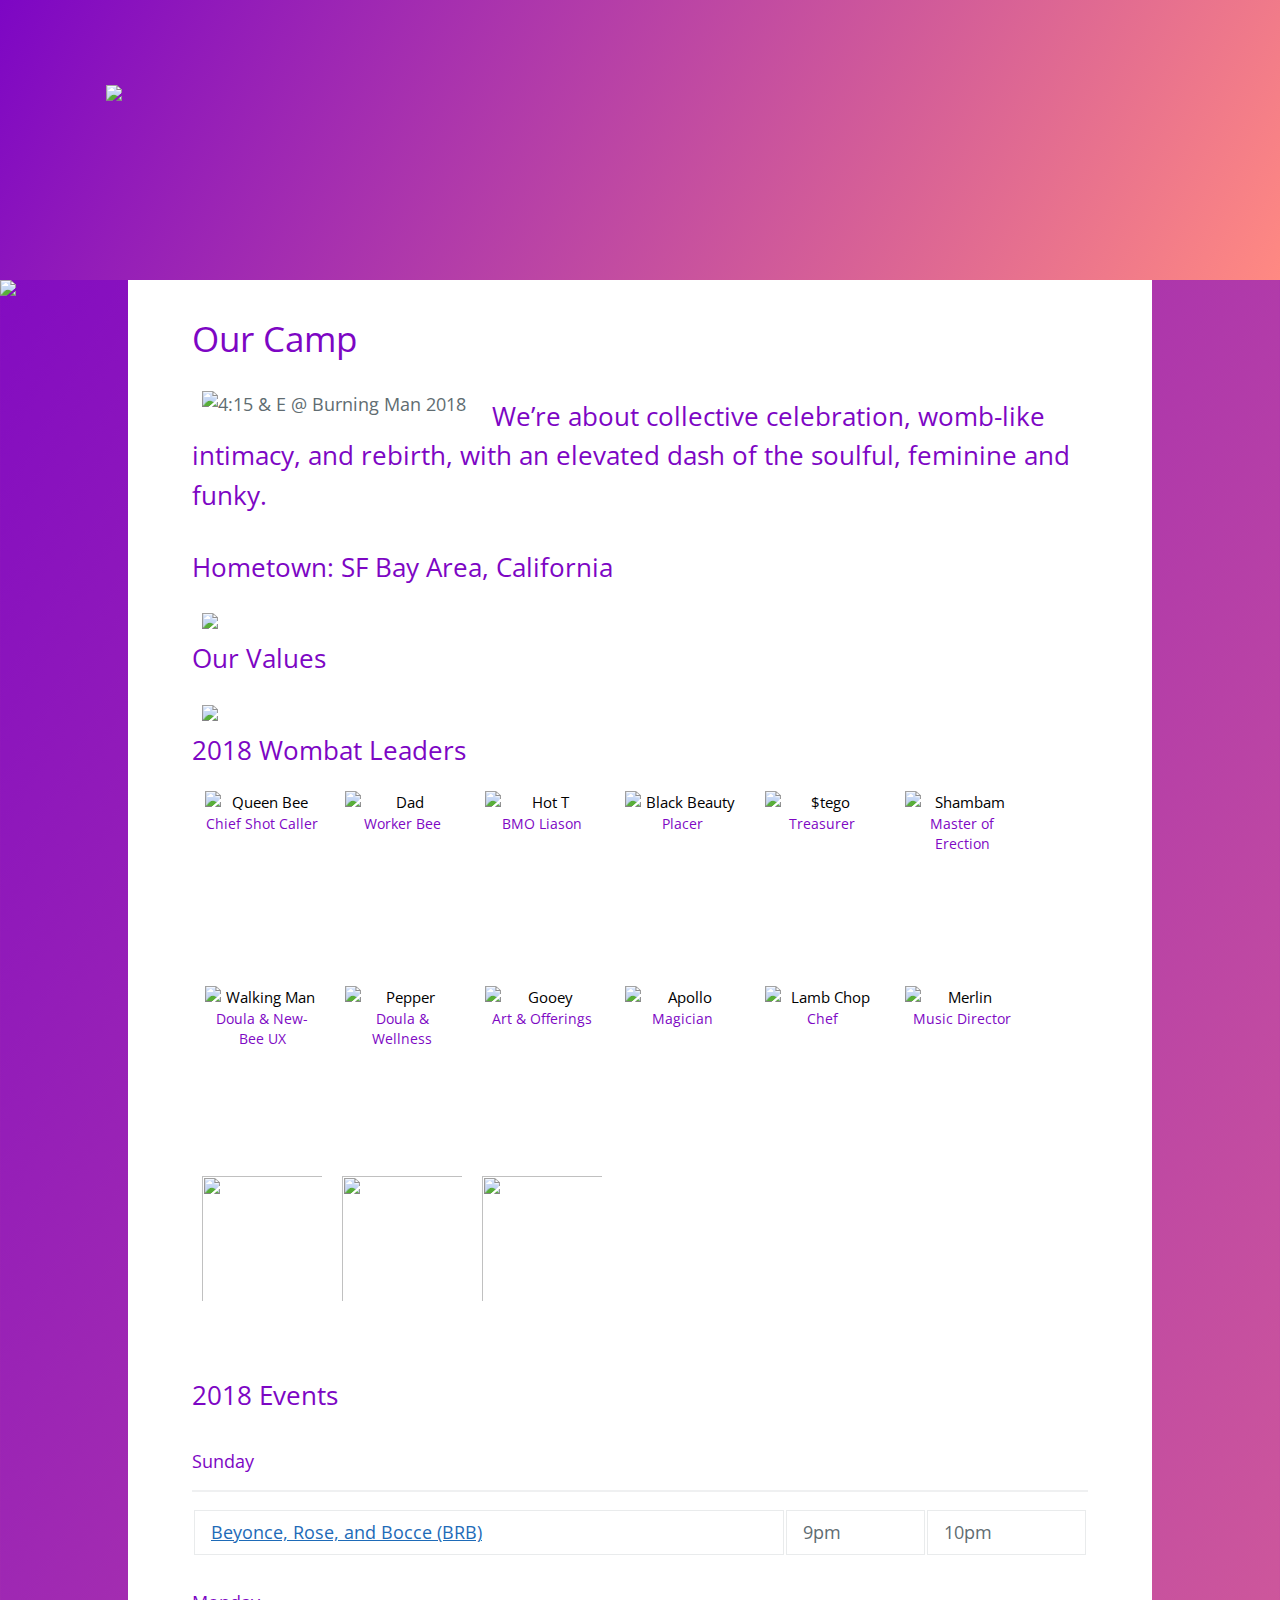
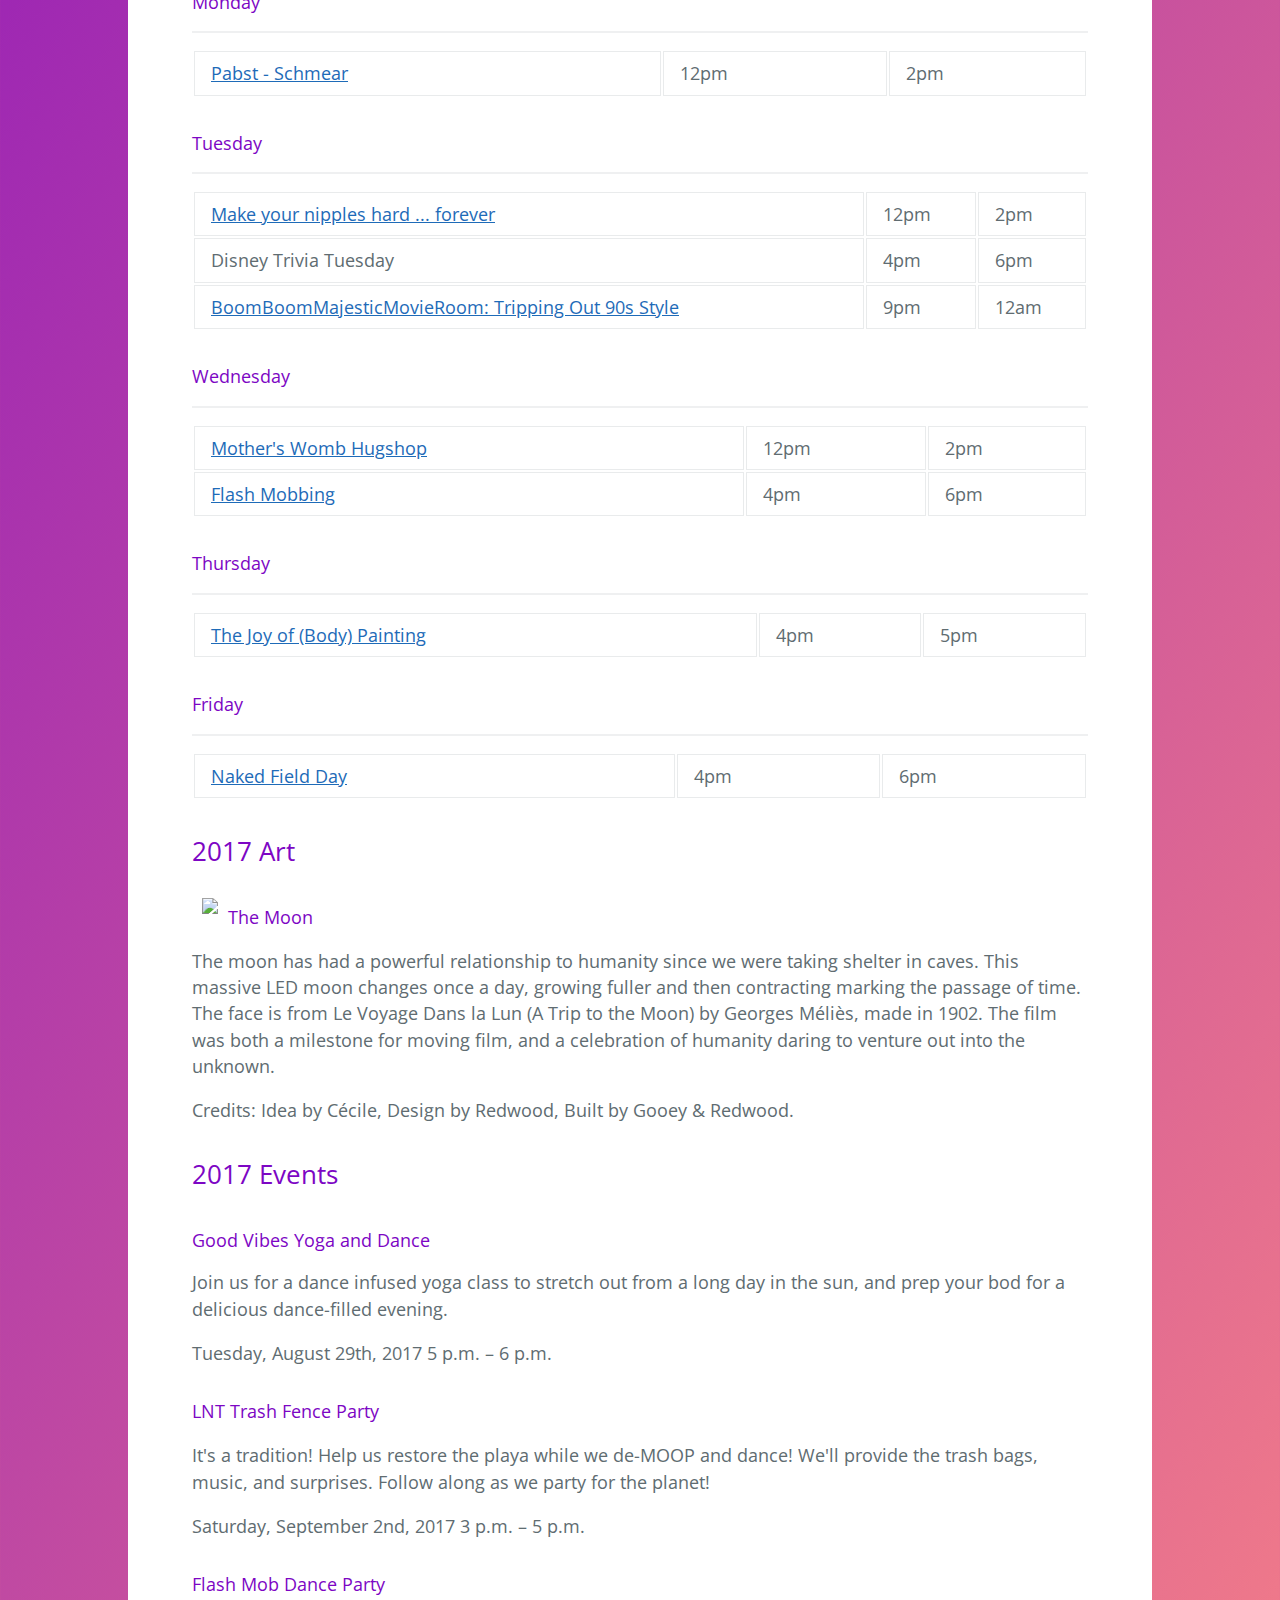
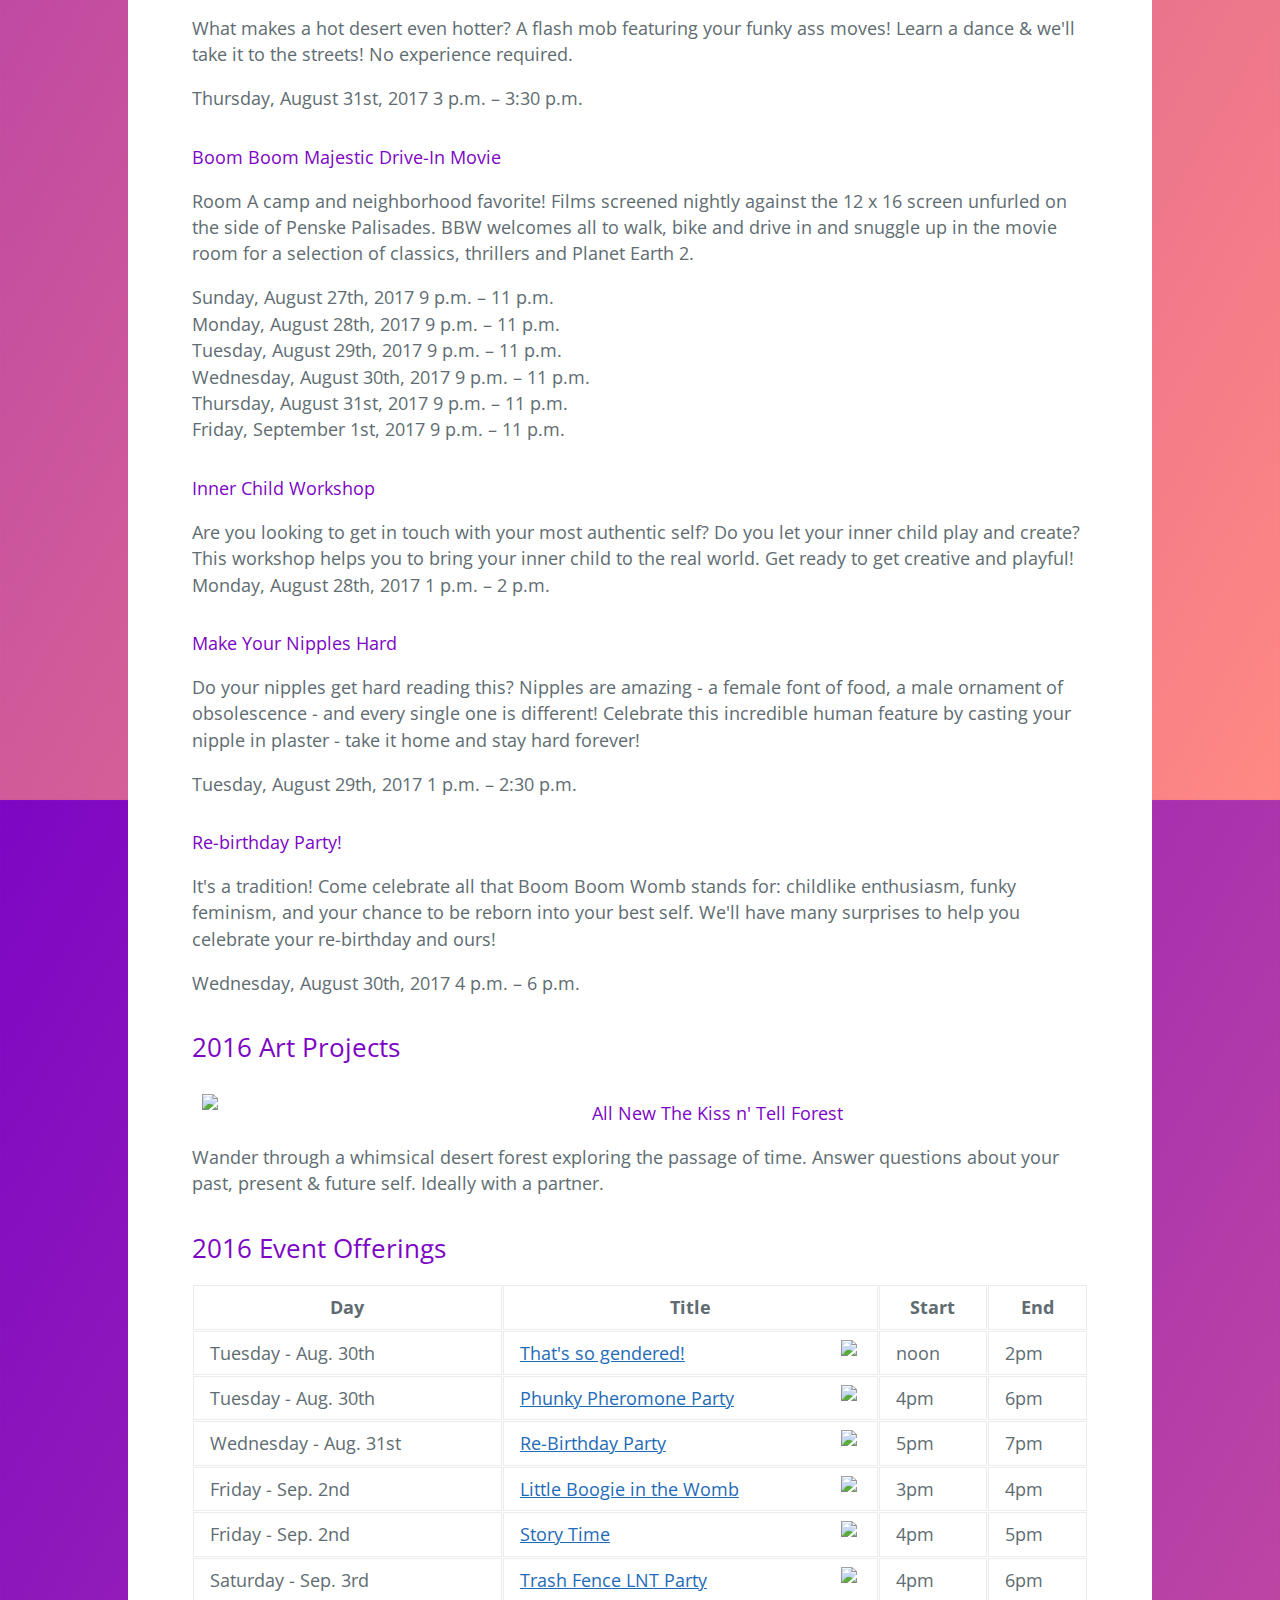
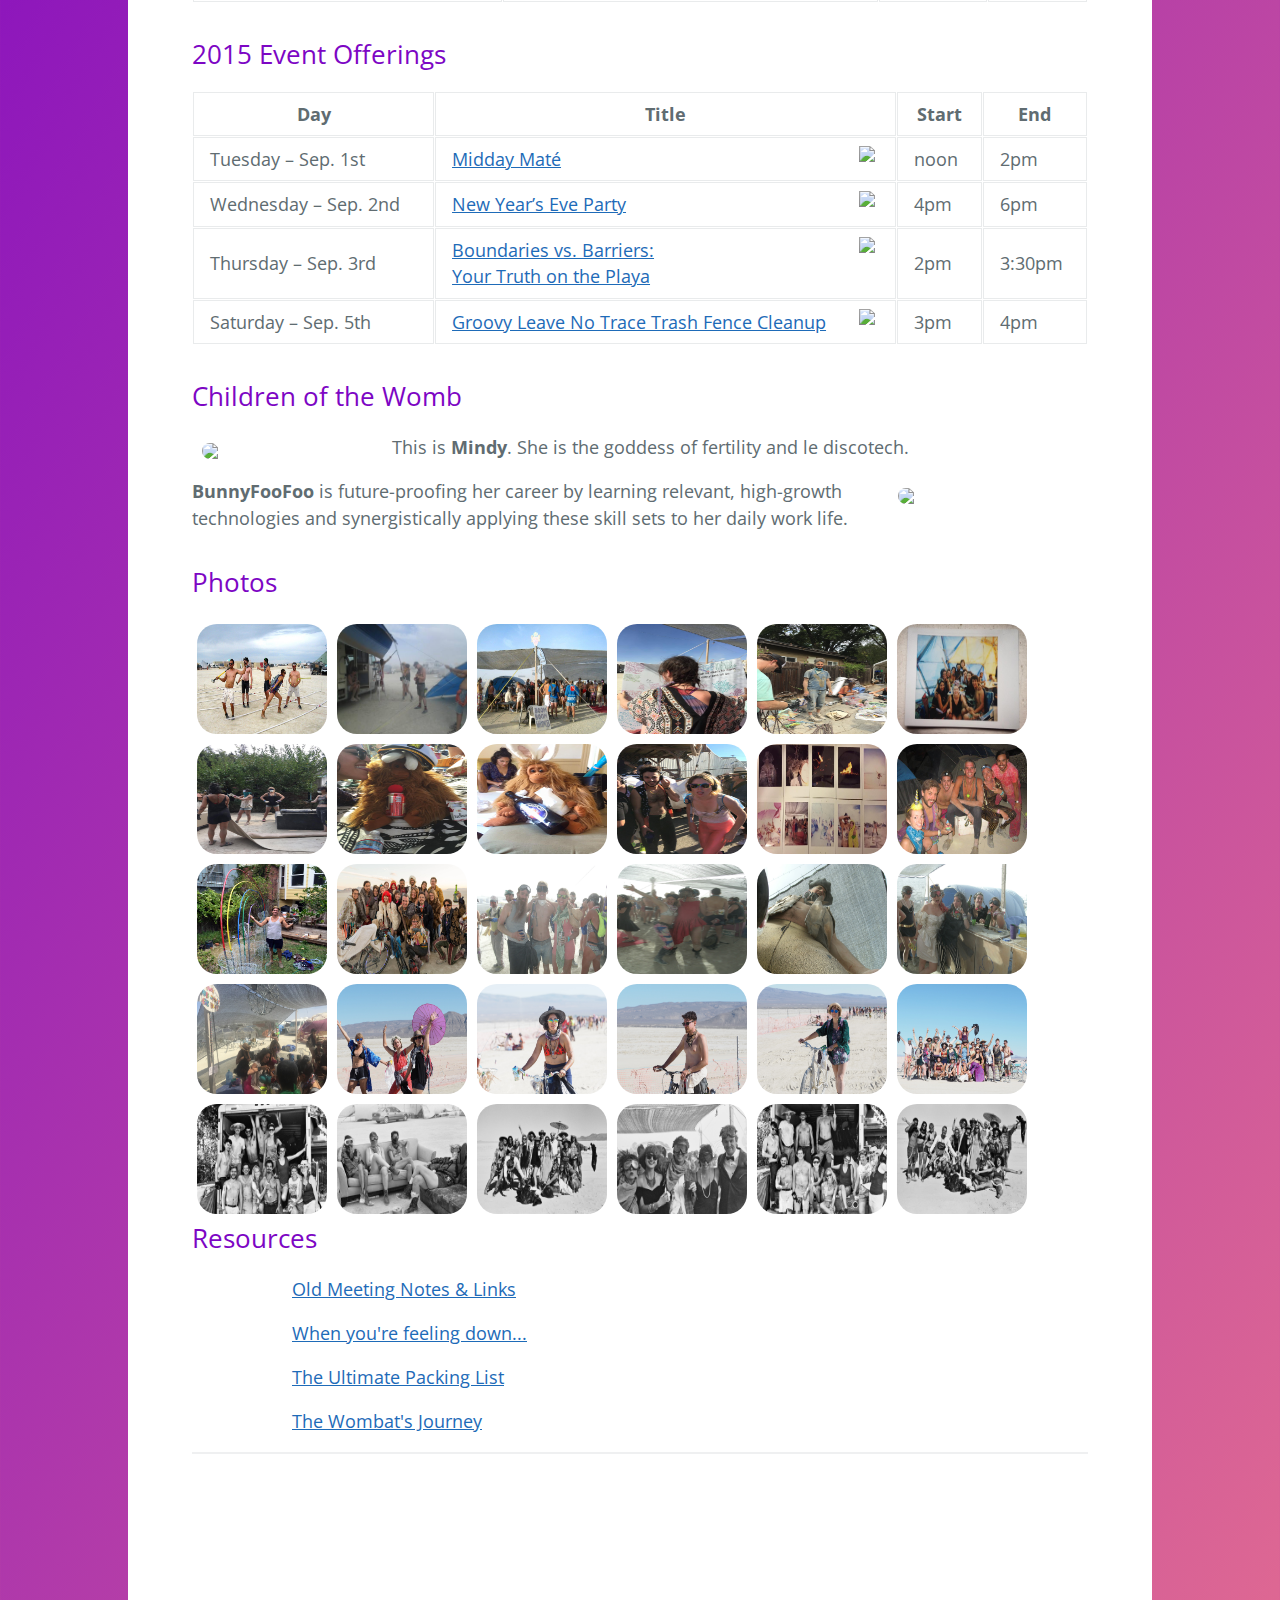
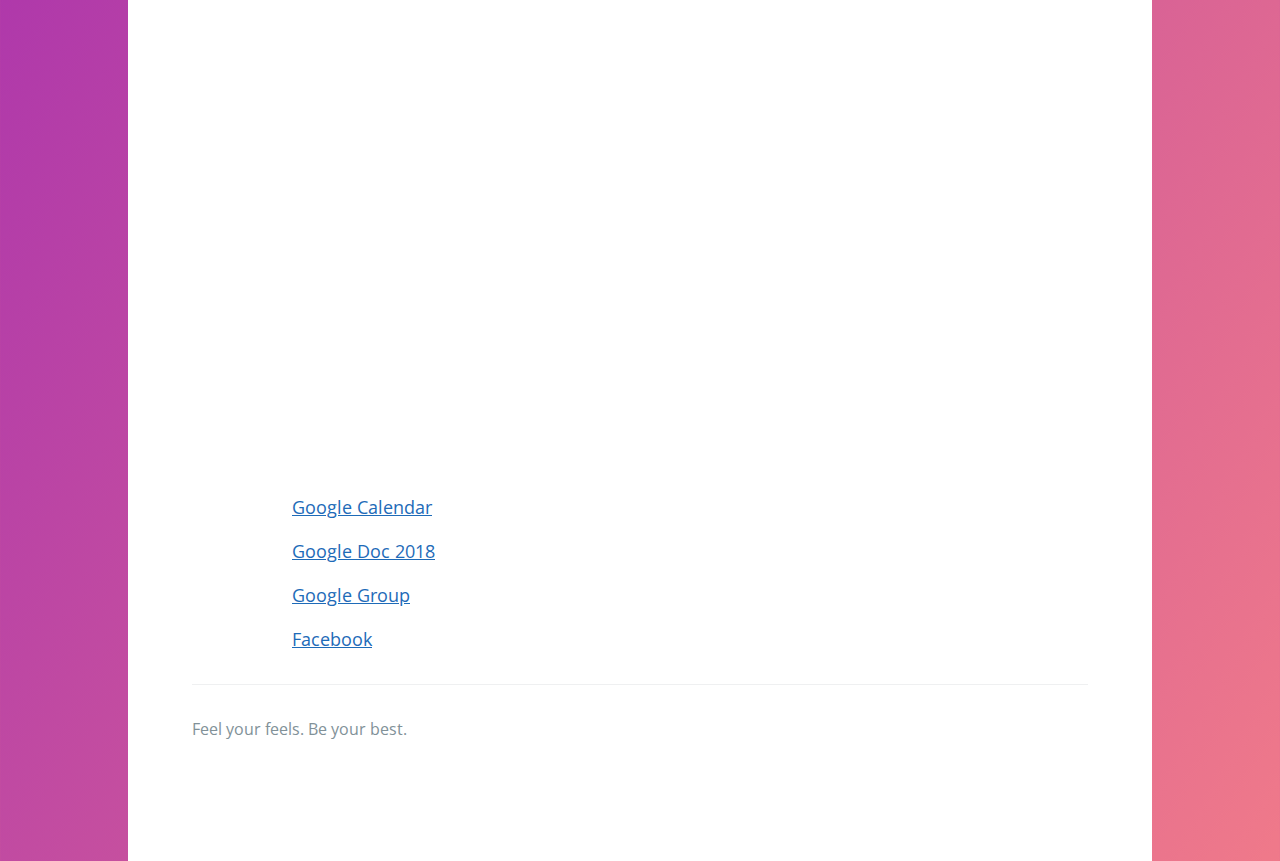
==== commit 50c73842: "resources added" ====
--- a/index.html
+++ b/index.html
@@ -293,8 +293,16 @@
 
 		<h3 class="clear">
 		<a id="support-or-contact" class="anchor" href="#support-or-contact" aria-hidden="true"><span aria-hidden="true" class="octicon octicon-link"></span></a>Resources</h3>
+
+			<p class="indent"><a href="notes.html">Old Meeting Notes &amp; Links</a></p>
+		<p class="indent"><a href="https://docs.google.com/document/d/1cUKAnQnfwPPpz-5PcpZwxZlnWXPcKk2GDdiAp6WR-X0/edit?usp=sharing" >When you're feeling down...</a></p>
+		<p class="indent"><a href="https://docs.google.com/document/d/1diHxtrezXi5GjL79G5ih9pyf0kG2WCiP-rjeI0wJfNQ/edit?usp=sharing" >The Ultimate Packing List</a></p>
+		<p class="indent"><a href="https://docs.google.com/document/d/1H5rH7gEXRG9FaunfYeh2eewP-FSh5GcswjxRh90JWes/edit?usp=sharing" >The Wombat's Journey</a></p>
+
+		<hr>
+		
 		<iframe class="gcal" src="https://calendar.google.com/calendar/embed?src=iaih80qsfplljdetjrahg36d5o%40group.calendar.google.com&ctz=America/Los_Angeles" style="border: 0" width="800" height="600" frameborder="0" scrolling="no"></iframe>
-		<p class="indent"><a href="notes.html">Meeting Notes &amp; Links</a></p>
+	
 		<p class="indent"><a href="https://www.google.com/calendar/embed?src=iaih80qsfplljdetjrahg36d5o%40group.calendar.google.com&ctz=America/Los_Angeles"  target="_new">Google Calendar</a></p>
 		<p class="indent"><a href="https://docs.google.com/spreadsheets/d/1aCccRgHbt0L8fbRQ6AJNvEzMgHkrb6aBxu1ypdnhT94" target="_new">Google Doc 2018</a></p>
 		<p class="indent"><a href="https://groups.google.com/forum/#!forum/boom-boom-womb"  target="_new">Google Group</a></p>
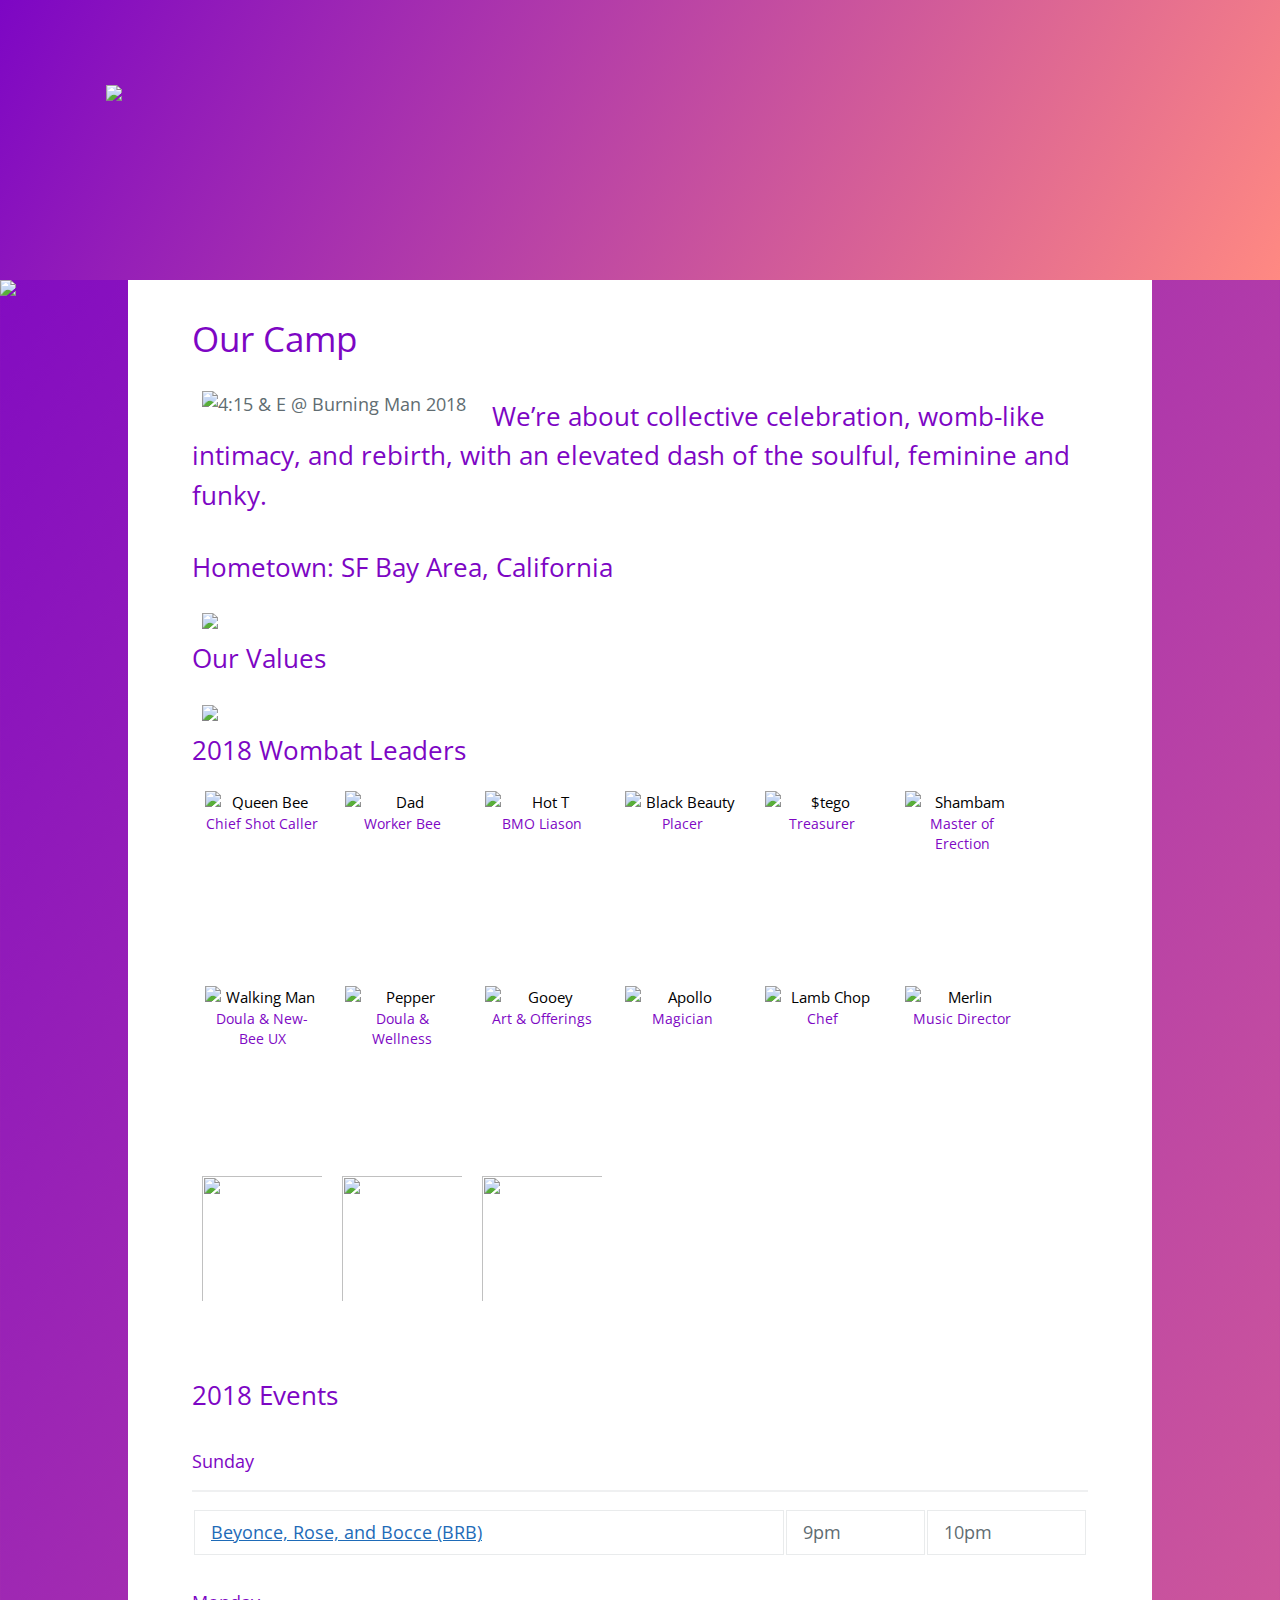
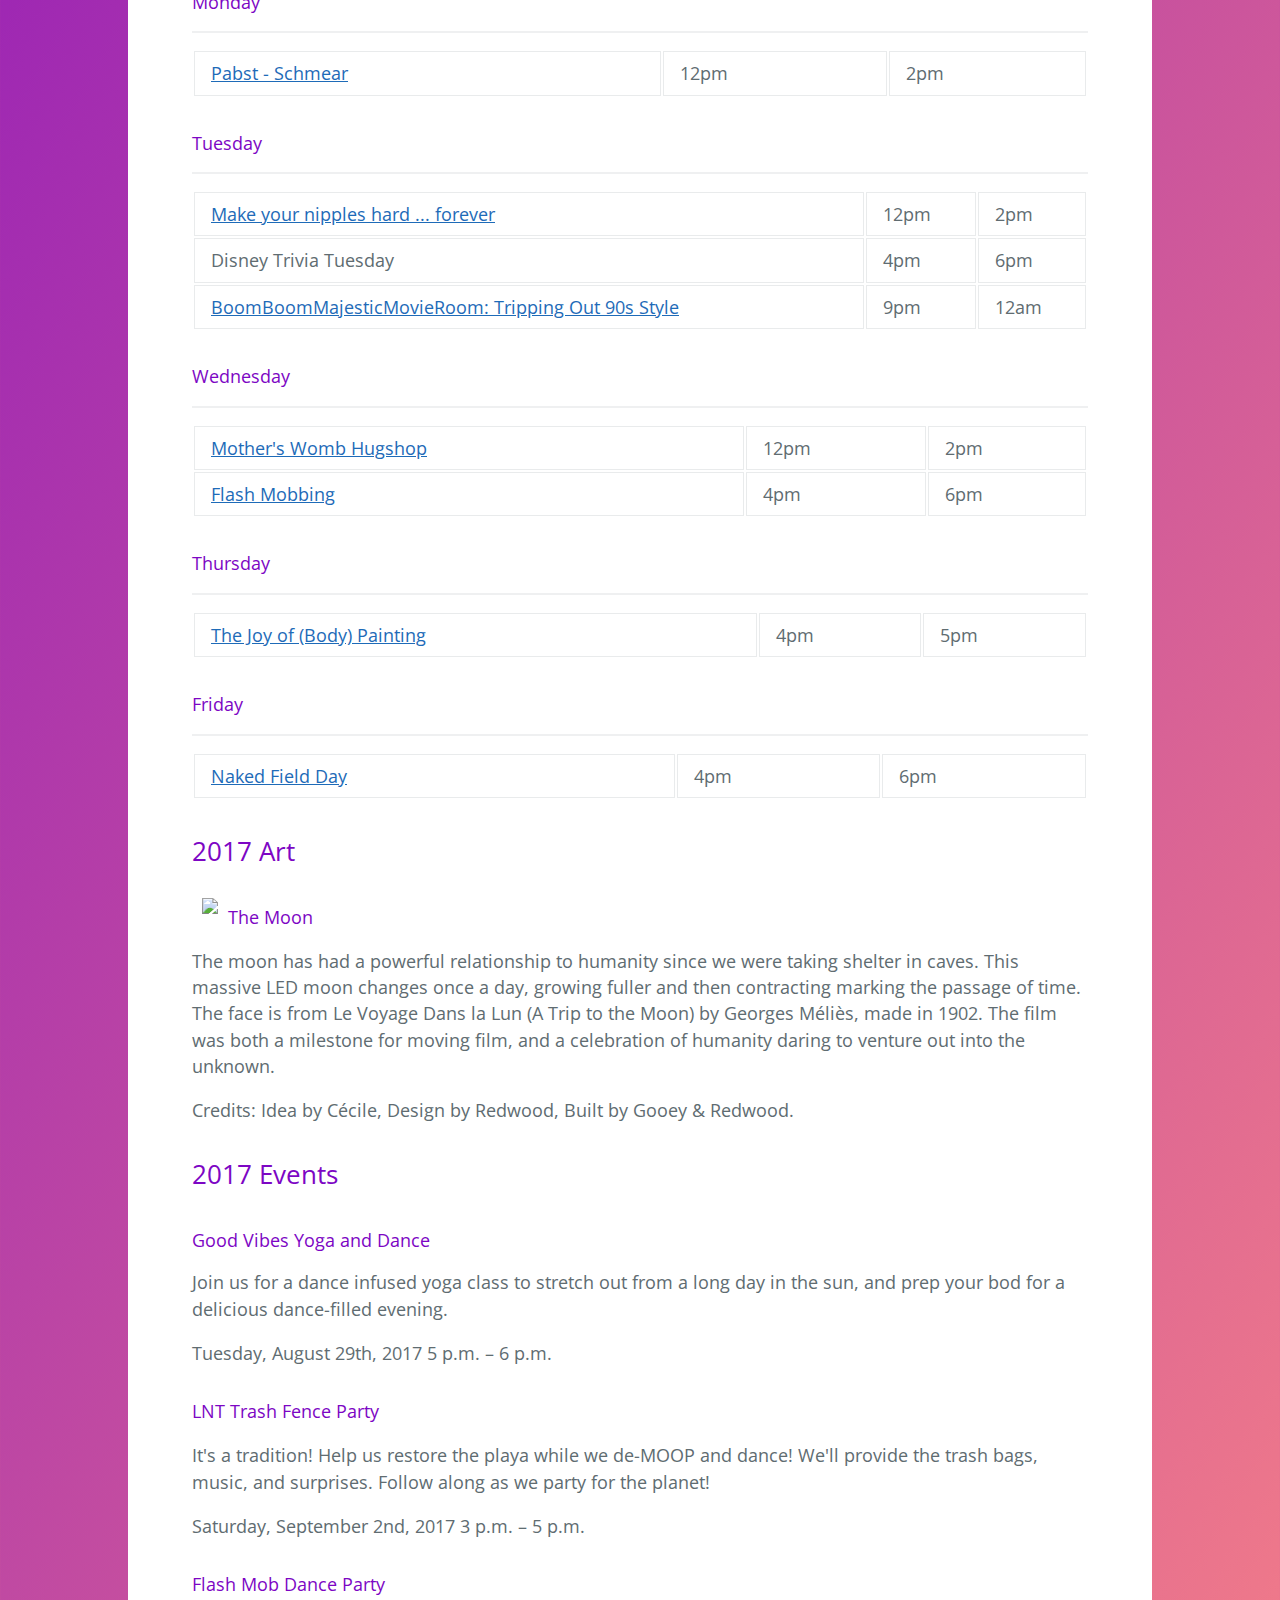
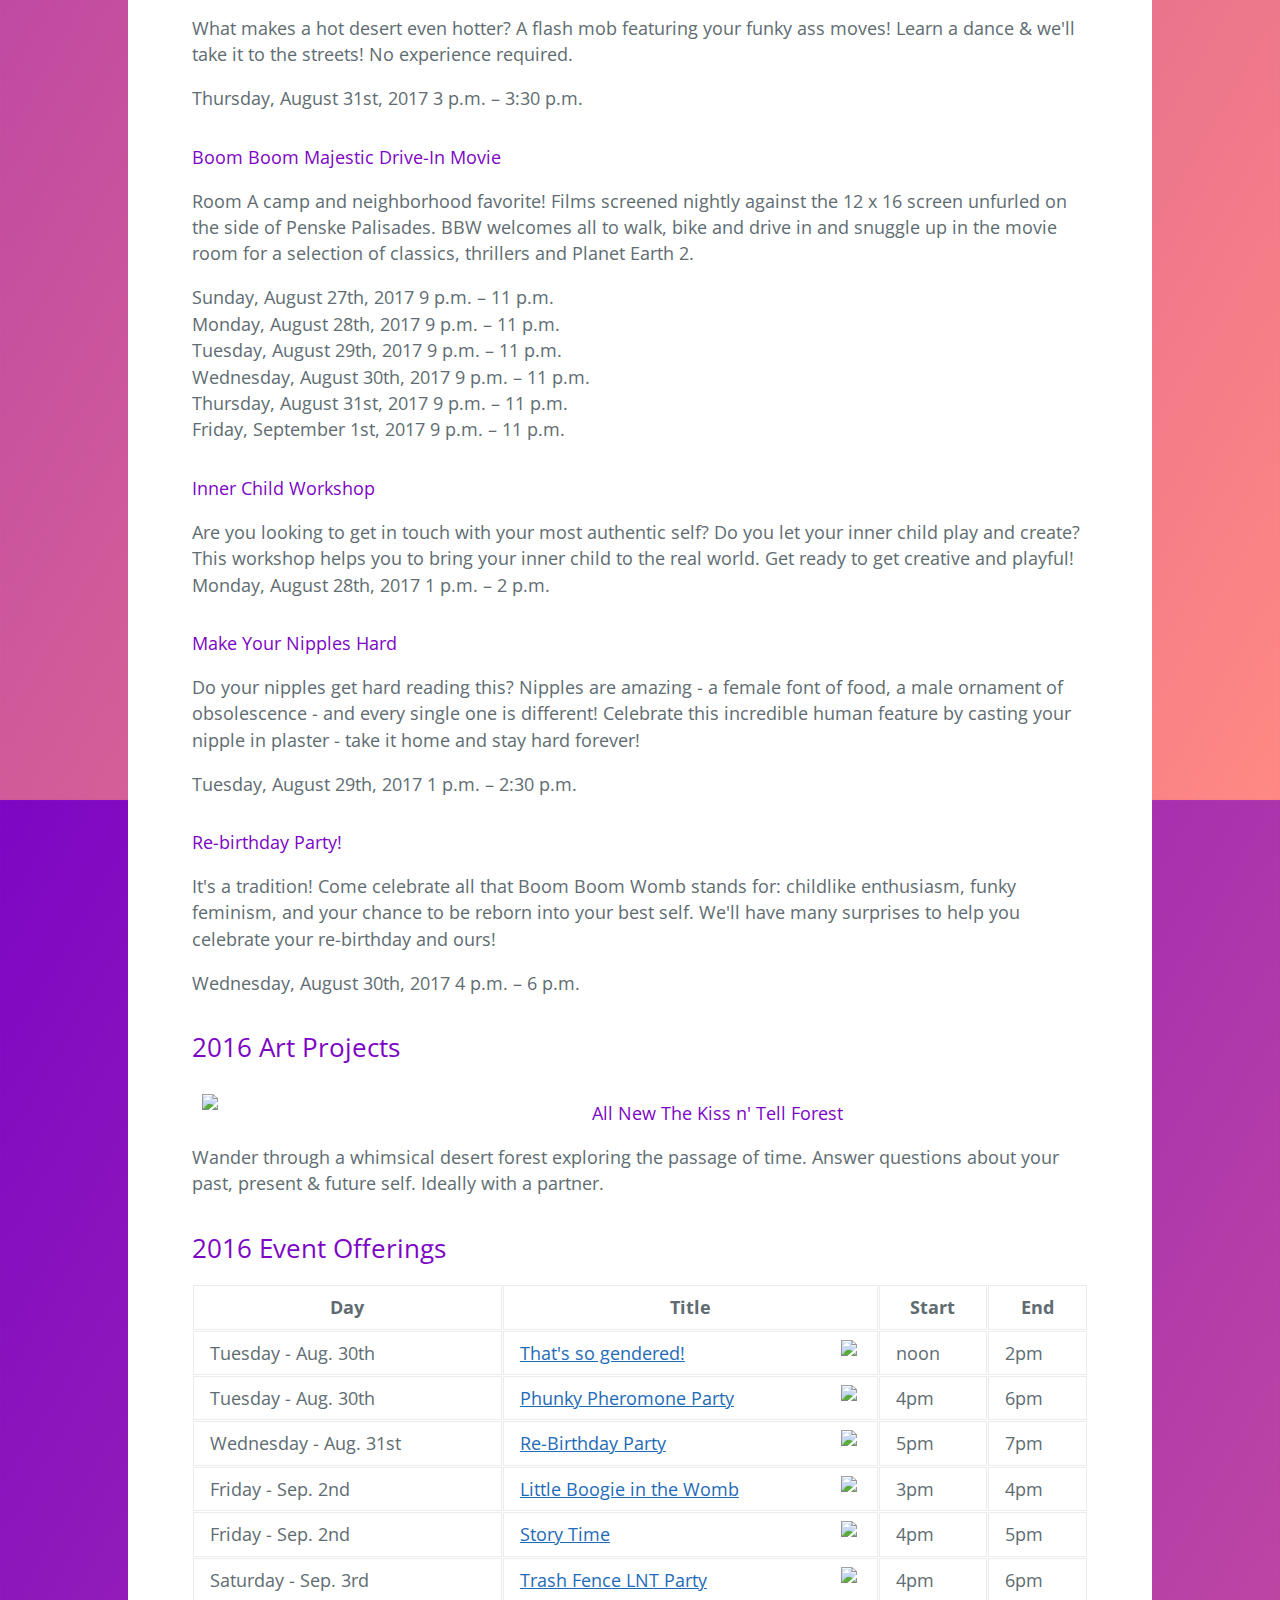
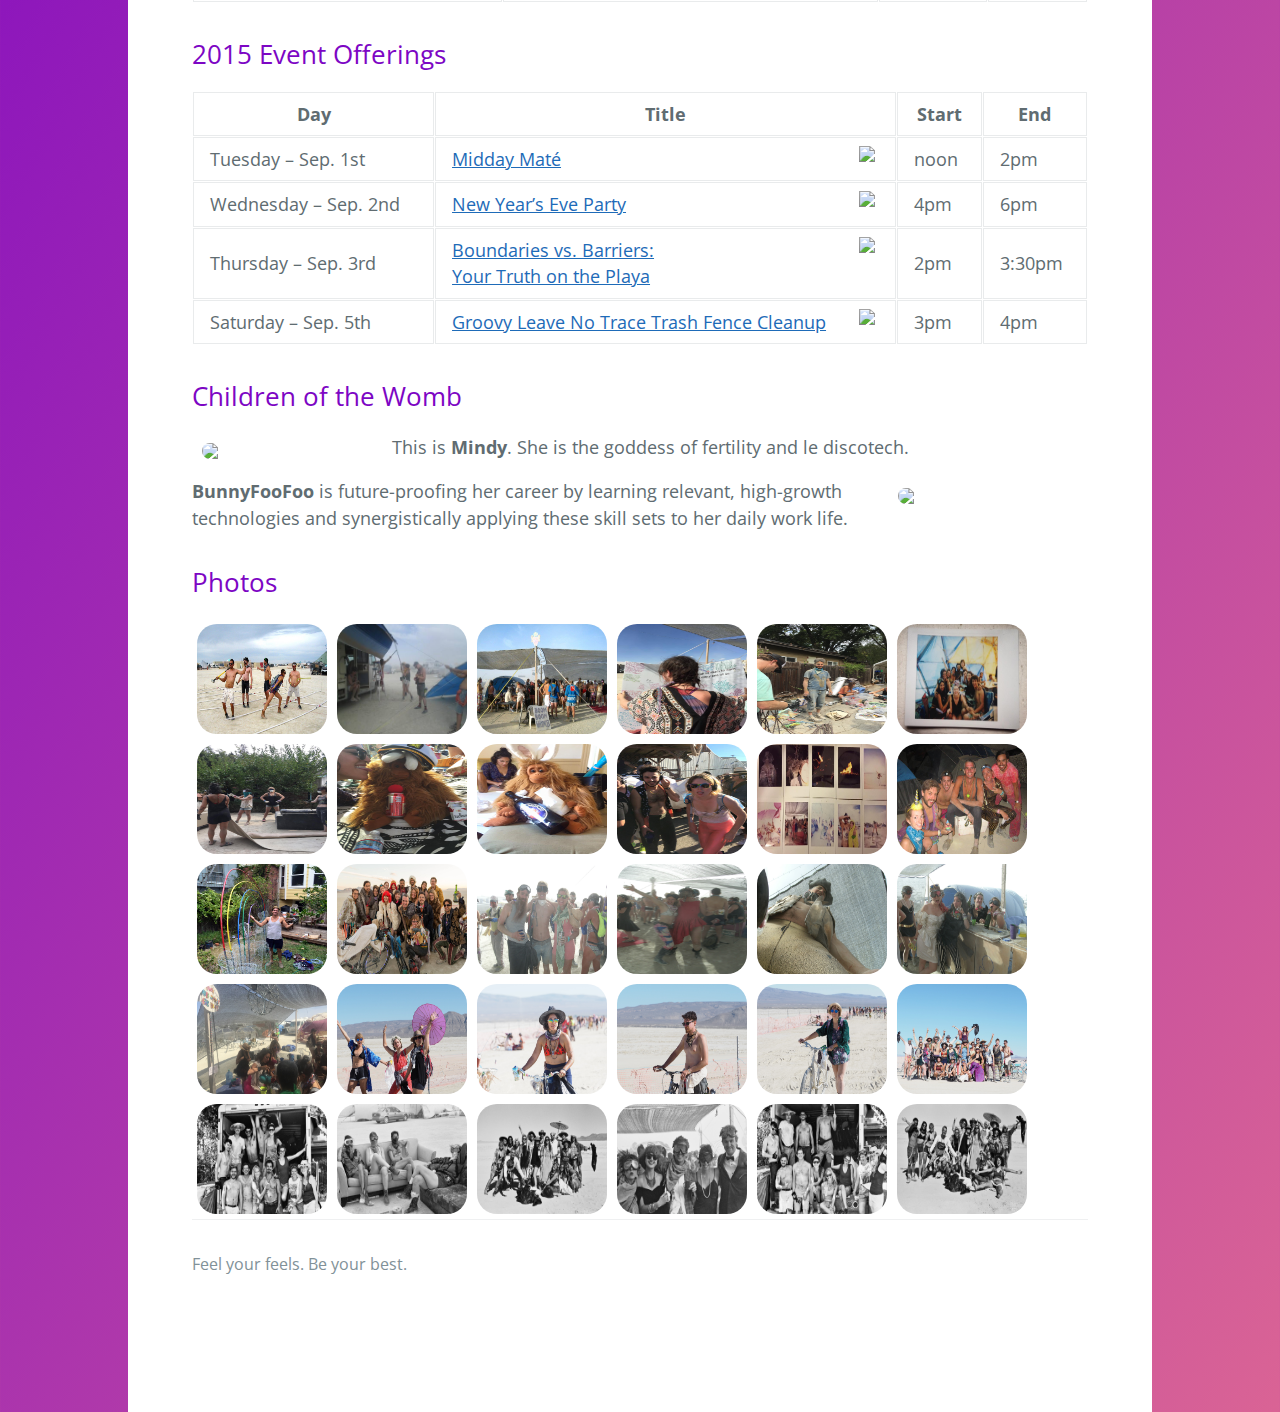
==== commit 5c290fff: "commented out resources" ====
--- a/index.html
+++ b/index.html
@@ -292,7 +292,8 @@
 
 
 		<h3 class="clear">
-		<a id="support-or-contact" class="anchor" href="#support-or-contact" aria-hidden="true"><span aria-hidden="true" class="octicon octicon-link"></span></a>Resources</h3>
+			
+		<!-- <a id="support-or-contact" class="anchor" href="#support-or-contact" aria-hidden="true"><span aria-hidden="true" class="octicon octicon-link"></span></a>Resources</h3>
 
 			<p class="indent"><a href="notes.html">Old Meeting Notes &amp; Links</a></p>
 		<p class="indent"><a href="https://docs.google.com/document/d/1cUKAnQnfwPPpz-5PcpZwxZlnWXPcKk2GDdiAp6WR-X0/edit?usp=sharing" >When you're feeling down...</a></p>
@@ -307,21 +308,8 @@
 		<p class="indent"><a href="https://docs.google.com/spreadsheets/d/1aCccRgHbt0L8fbRQ6AJNvEzMgHkrb6aBxu1ypdnhT94" target="_new">Google Doc 2018</a></p>
 		<p class="indent"><a href="https://groups.google.com/forum/#!forum/boom-boom-womb"  target="_new">Google Group</a></p>
 		<p class="indent"><a href="https://www.facebook.com/groups/1441129806206533/"  target="_new">Facebook</a></p>
-
-
-<!-- Chat Room
-			<script>var __v='barc-user-bengrandy';</script>
-				<script type="text/javascript"> 
-			  (function(d) { 
-			    var b = d.createElement("script"); b.type = "text/javascript"; b.async = true; 
-			    b.src = ("https:" == d.location.protocol ? "https" : "http") + "://barc.com/js/libs/barc/barc.js"; 
-			    var s = d.getElementsByTagName("script")[0]; s.parentNode.insertBefore(b, s); 
-			  })(document); 
-			</script>
-			-->
-<!-- <h3 class="clear">
-		<a id="support-or-contact" class="anchor" href="#support-or-contact" aria-hidden="true"><span aria-hidden="true" class="octicon octicon-link"></span></a>Chat Room</h3>
-			<div id="tlkio" data-channel="BoomBoomWomb" data-theme="theme--pop" style="width:100%;height:400px;"></div><script async src="http://tlk.io/embed.js" type="text/javascript"></script> -->
+ -->
+
 
 <!-- NAVBAR MAGIC-->
 	<script>
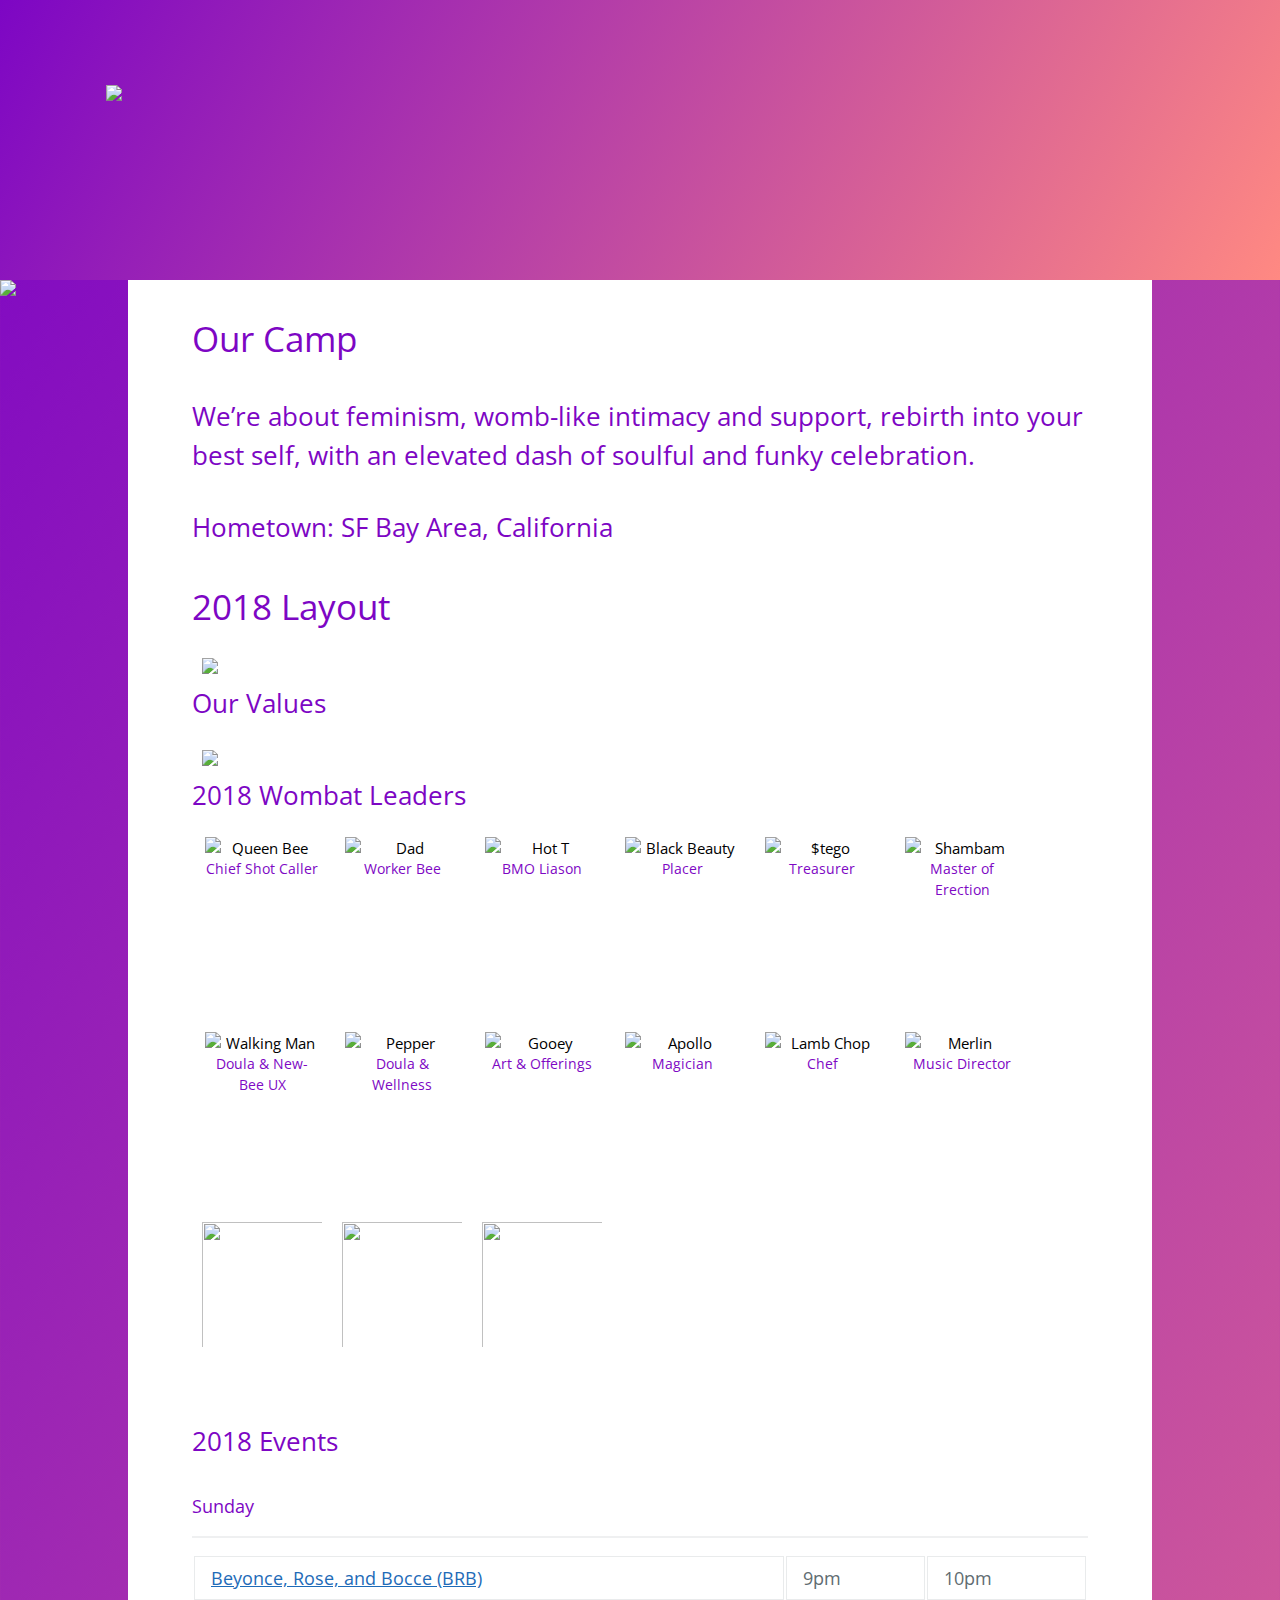
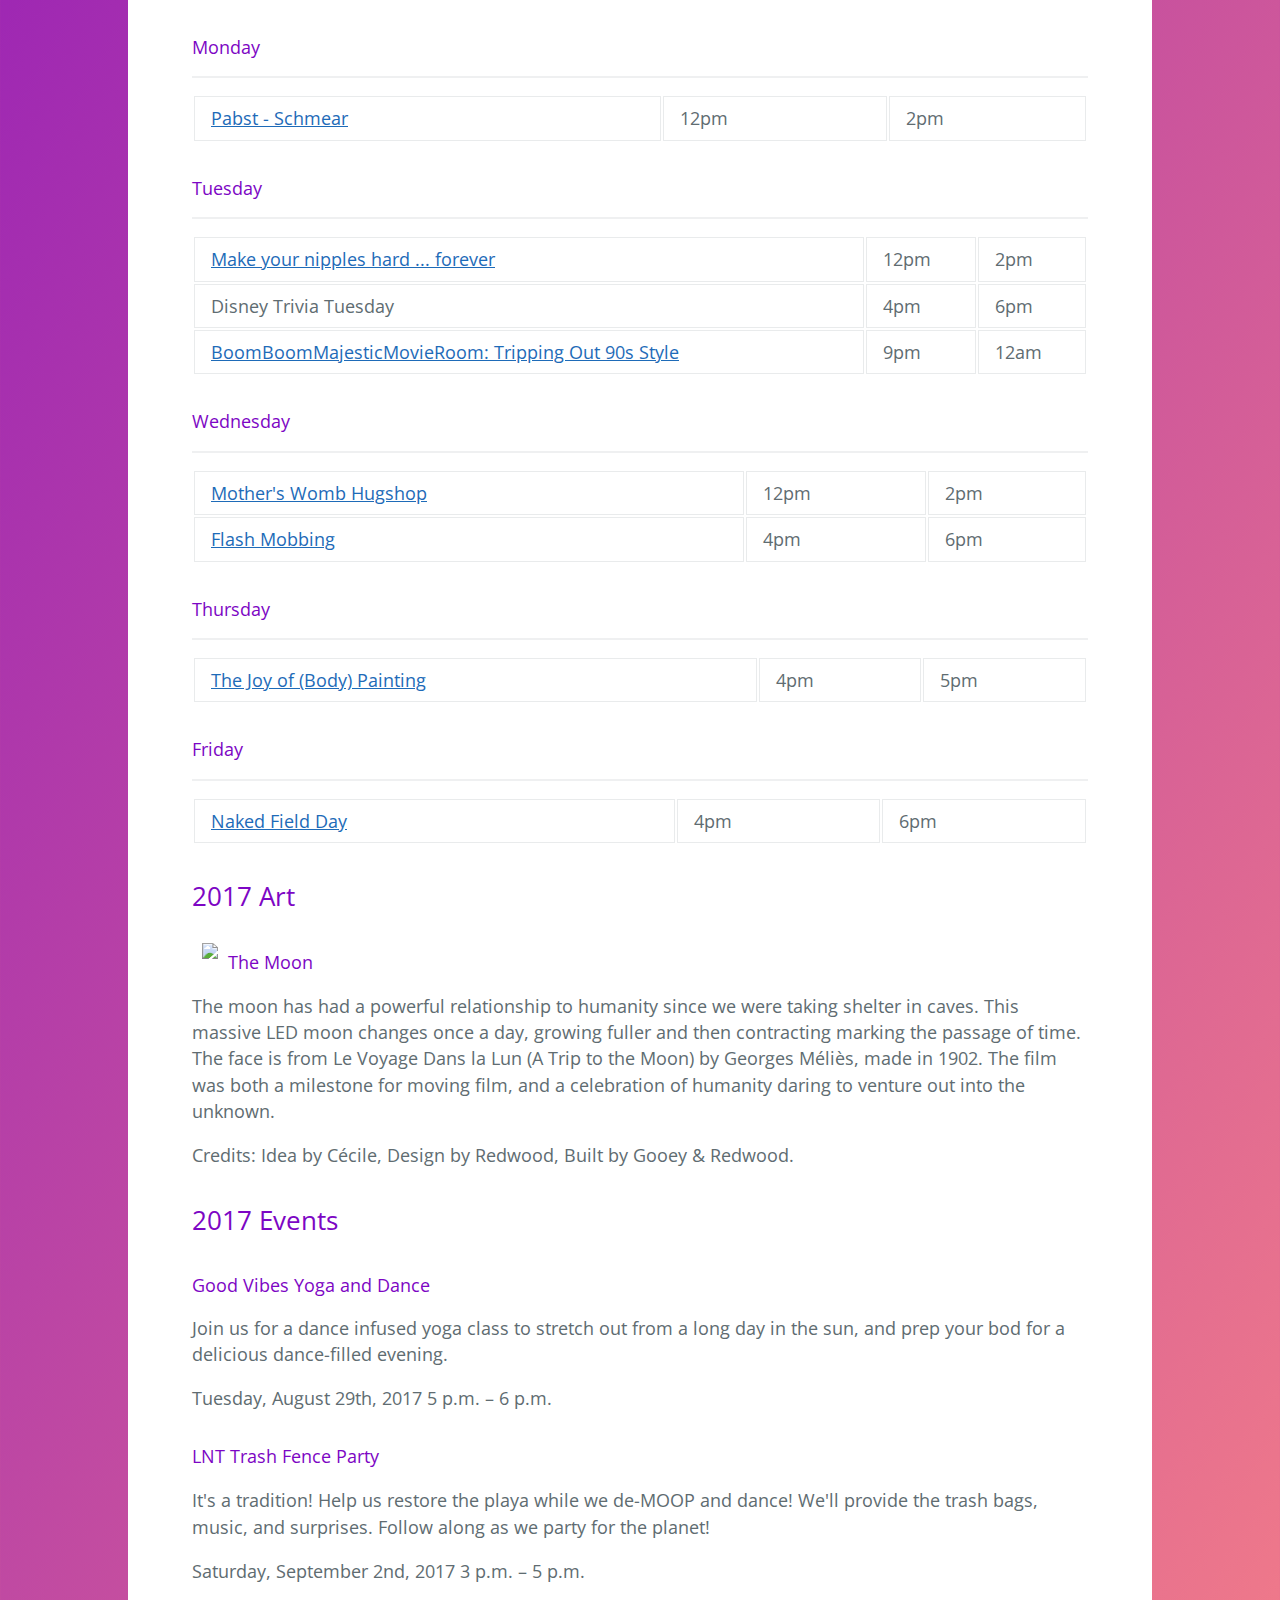
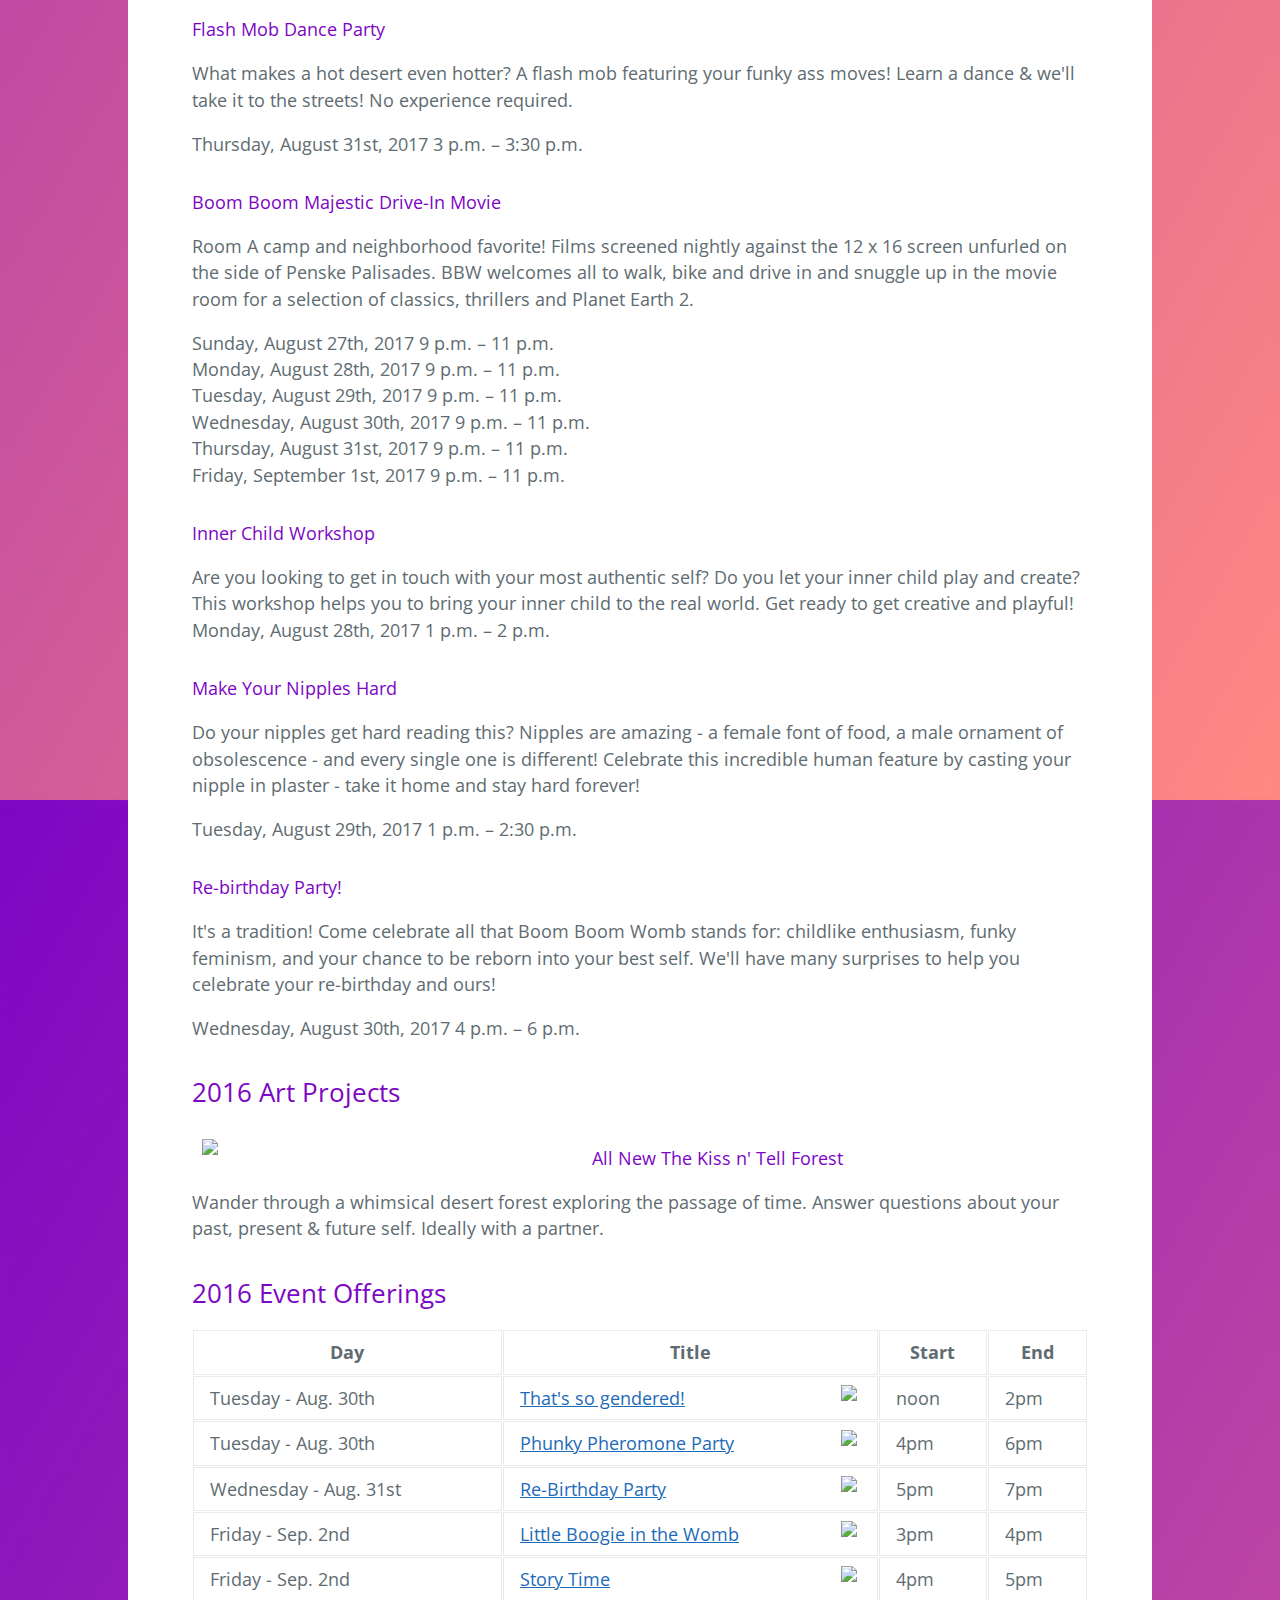
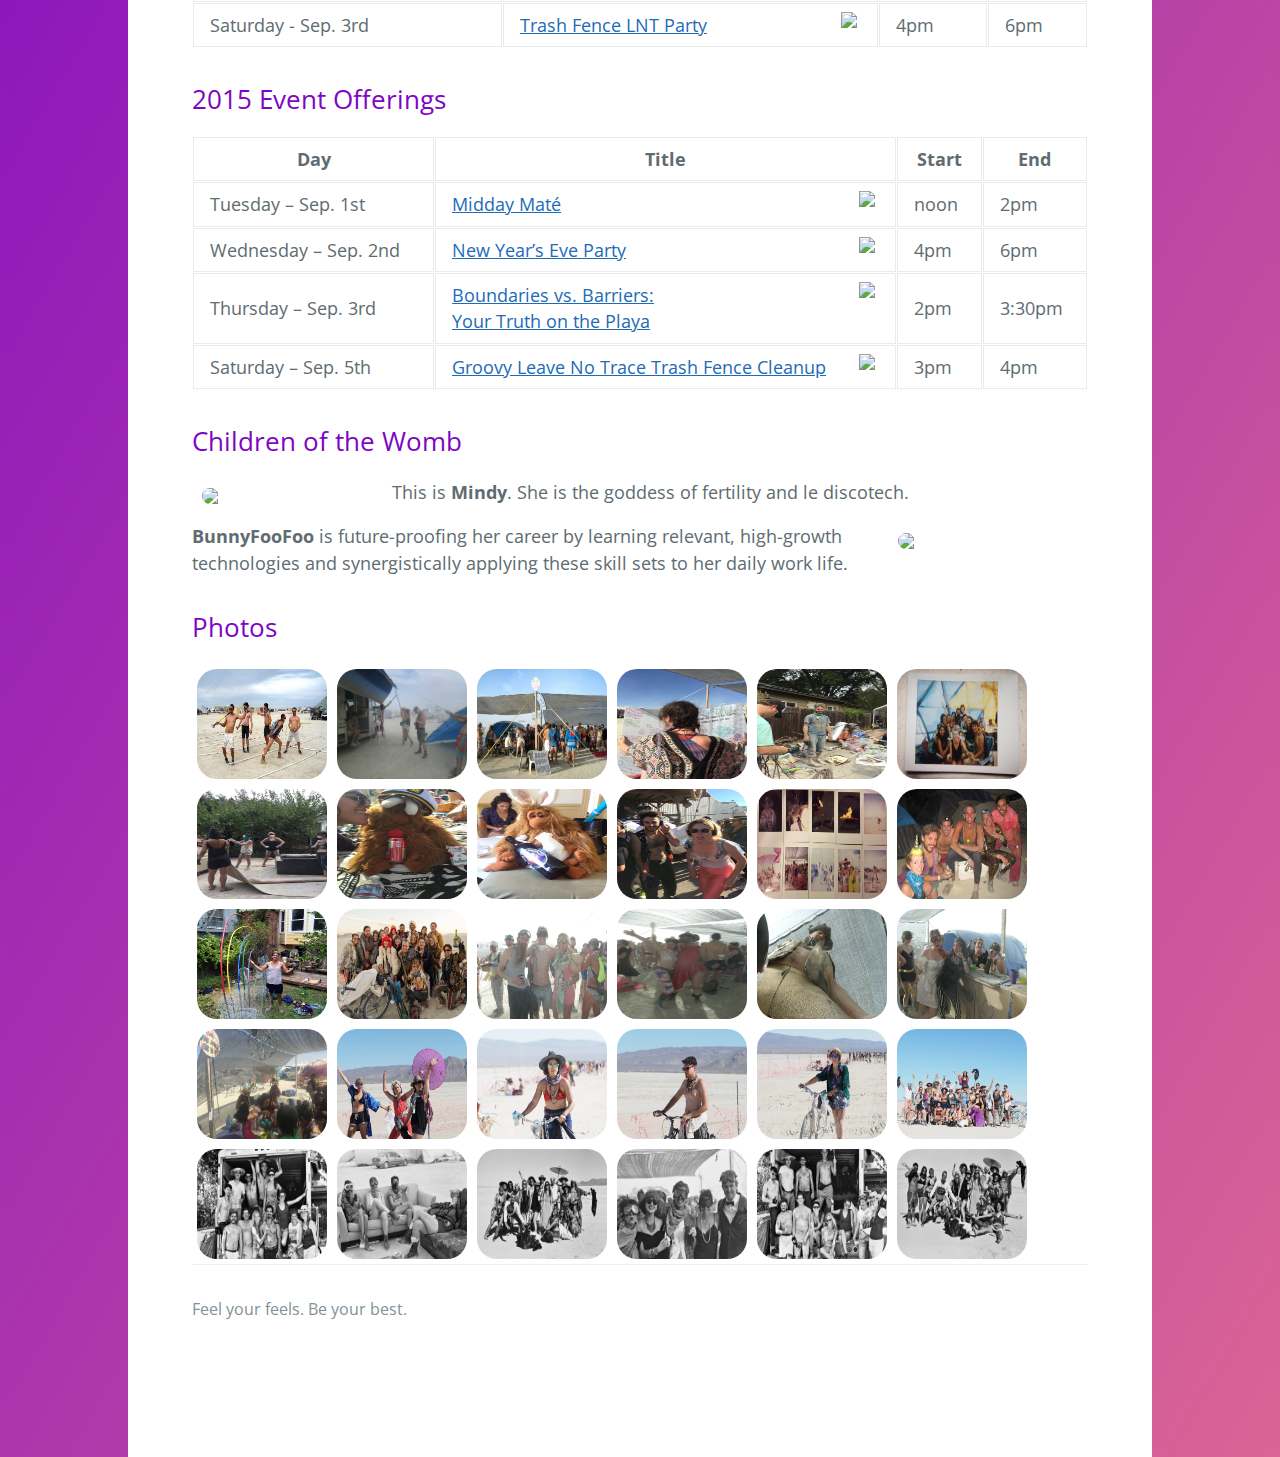
==== commit 98ecf312: "post-mortem update" ====
--- a/index.html
+++ b/index.html
@@ -33,7 +33,7 @@
     <section class="page-header">
       <h1 class="project-name"><a href="http://boomboomwomb.com"><img class="bbw" src="http://boomboomwomb.com/img/bbw-title.png" width="100%"></a></h1>
     </section>
-<img src="http://boomboomwomb.com/img/womb-2017.jpg" class="hero" width="100%">
+<img src="http://boomboomwomb.com/img/womb-2018.jpg" class="hero" width="100%">
 
 <!-- NAVBAR MAGIC
 <div id="banner">
@@ -56,13 +56,18 @@
 
 <section class="main-content">
       <h1>Our Camp</h1>
-		<div class="imgWrap float-left"><img src="http://boomboomwomb.com/img/BRC-18-BBWplacement-02.png" width="300px" alt="4:15 & E @ Burning Man 2018"> <p class="imgDescription">Find us @ 4:15 &amp; E!<br></p></div>
-
-	<h2>We’re about collective celebration, womb-like intimacy, and rebirth, with an elevated dash of the soulful, feminine and funky.</h2>
+		<div class="imgWrap float-left">
+			<!-- <img src="http://boomboomwomb.com/img/BRC-18-BBWplacement-02.png" width="300px" alt="4:15 & E @ Burning Man 2018"> --> 
+
+			<p class="imgDescription">2019 Placement TBD<br></p></div>
+
+	<h2>We’re about feminism, womb-like intimacy and support, rebirth into your best self, with an elevated dash of soulful and funky celebration.</h2>
 
 	<h3>Hometown: SF Bay Area, California</h3>
 
-	<div class="clear"><img src="http://boomboomwomb.com/img/bbw18 layout-v12.jpg"></div>
+	<h1>2018 Layout</h1>
+
+	<div class="clear"><img src="http://boomboomwomb.com/img/bbw18-layout-v15.jpg"></div>
 
 	<h3 class="clear">Our Values</h3>
 
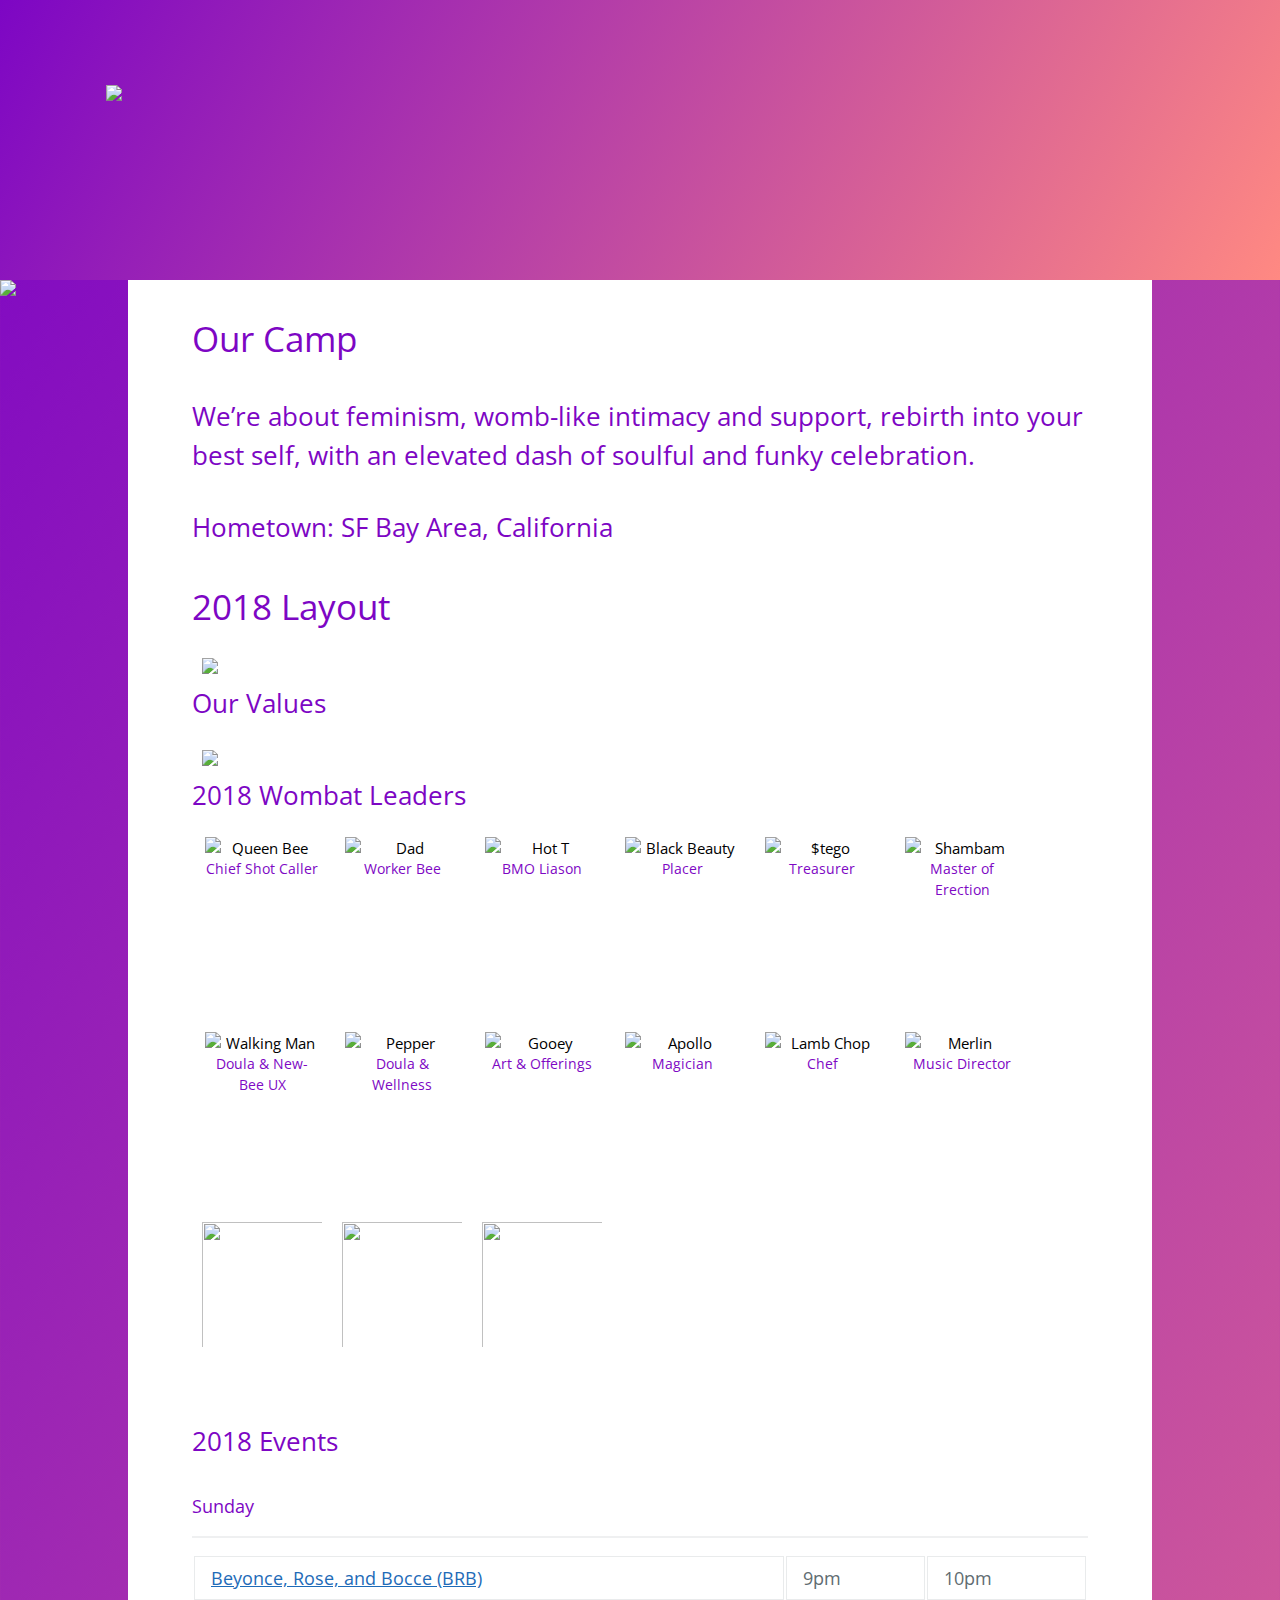
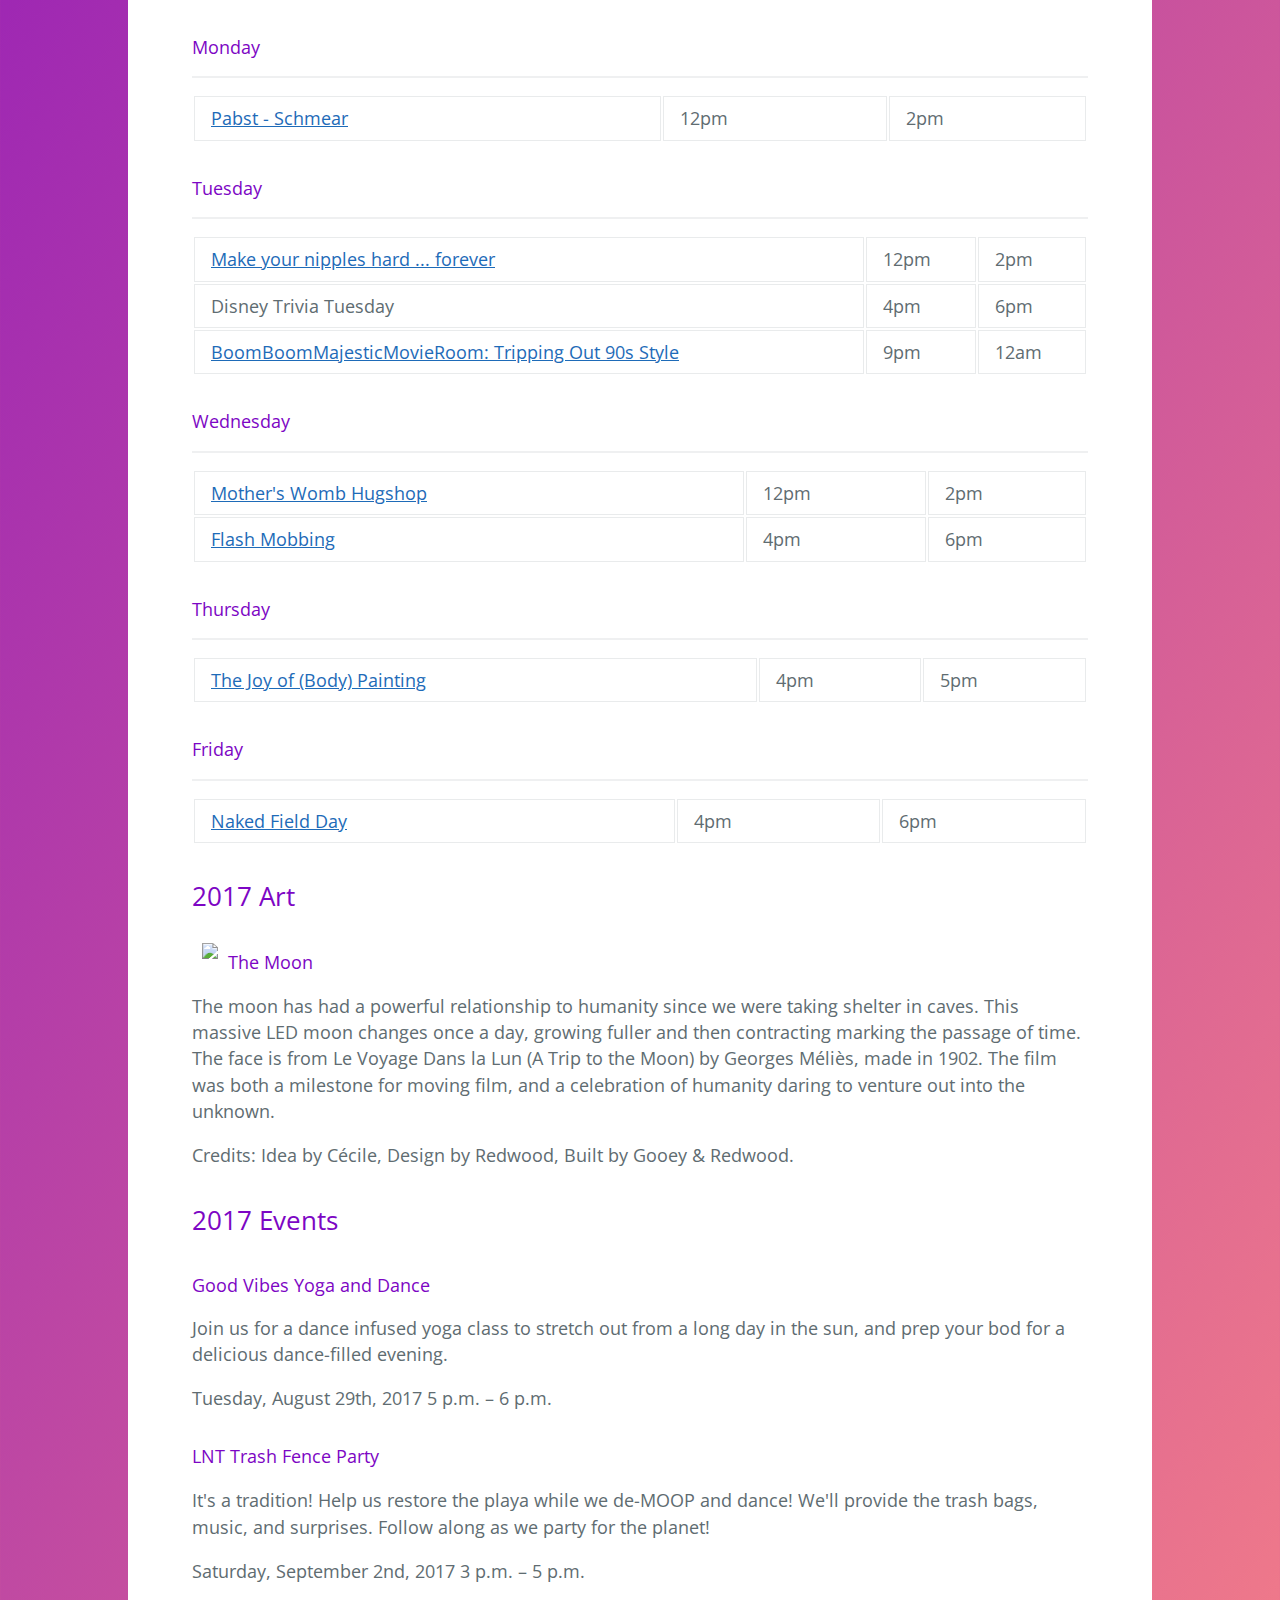
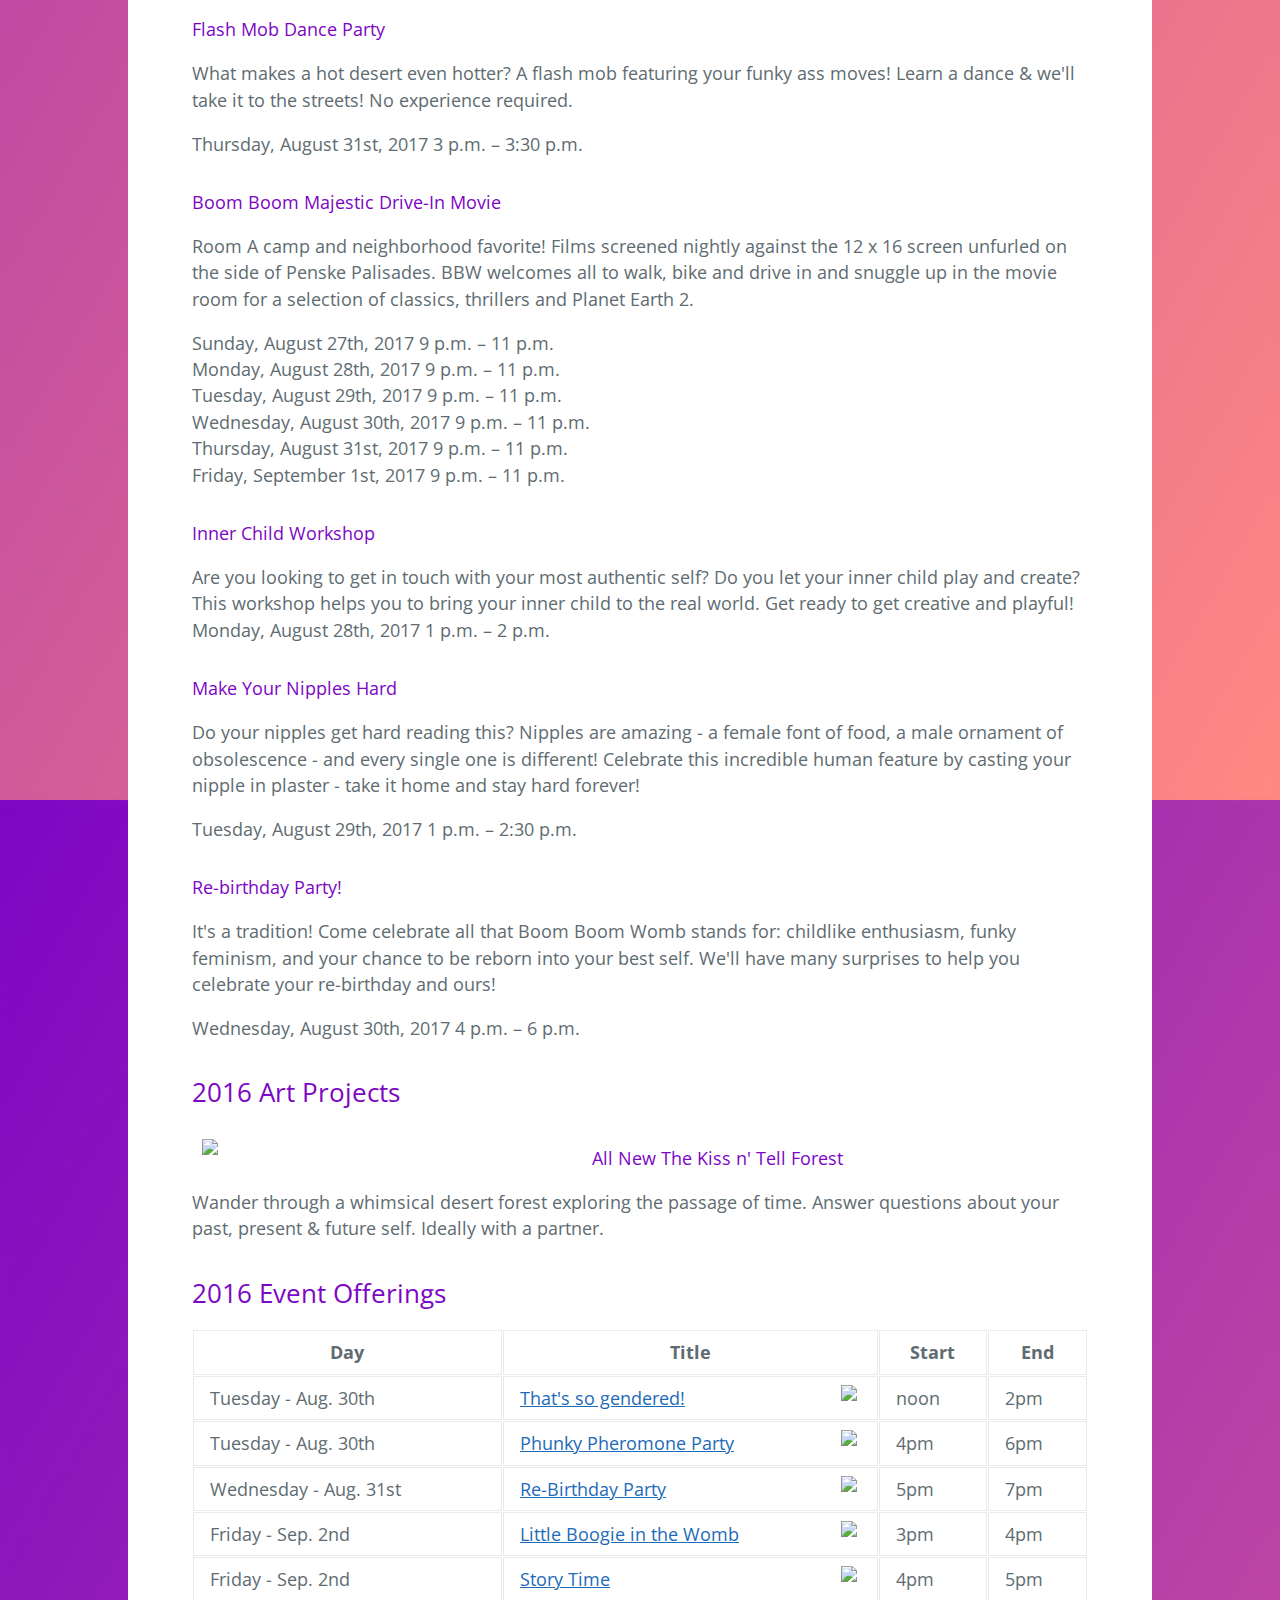
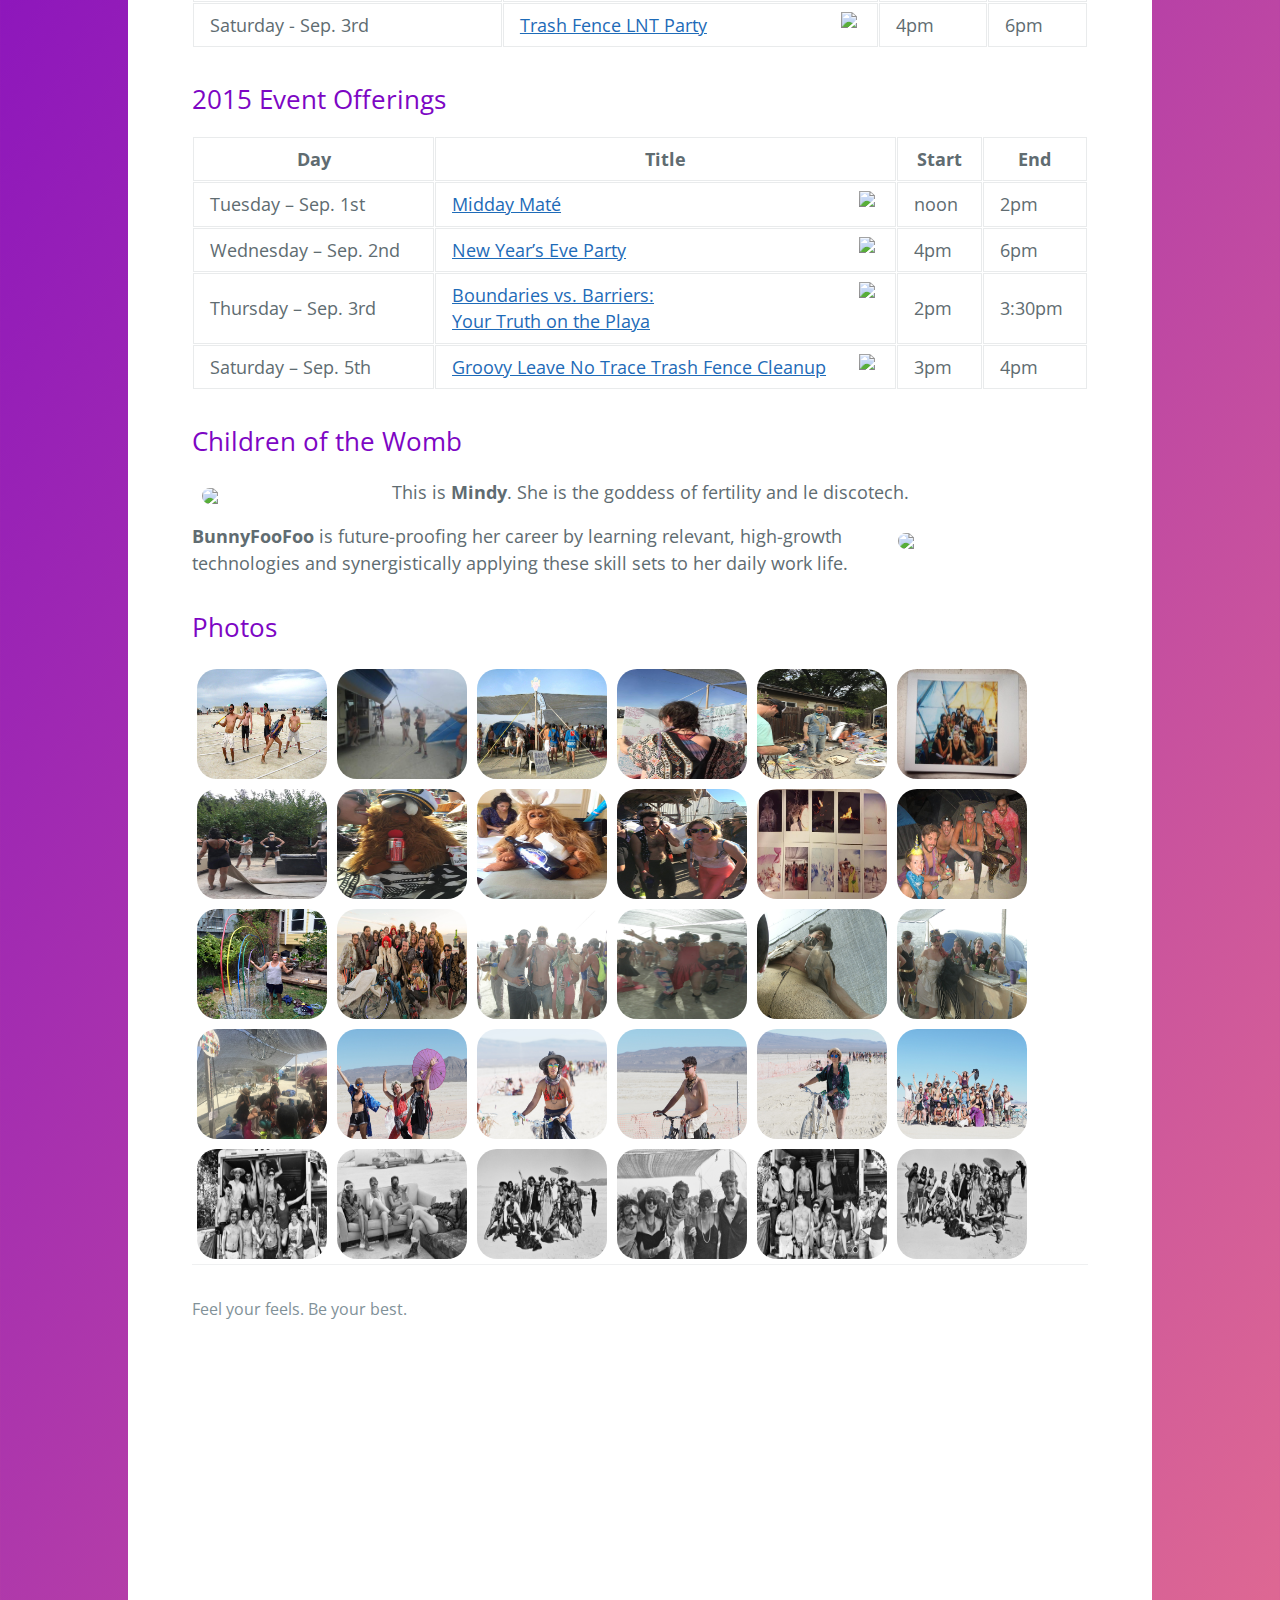
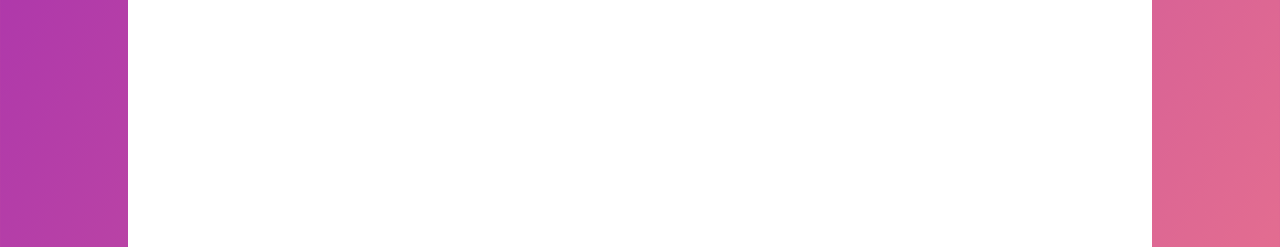
==== commit 3313e0a6: "gooey mix" ====
--- a/index.html
+++ b/index.html
@@ -351,7 +351,7 @@
         <span class="site-footer-credits">Feel your feels. Be your best.</span>
       </footer>
 
-<iframe class="spotify" src="https://embed.spotify.com/?uri=spotify%3Auser%3Arecalcitrantid%3Aplaylist%3A7IeadHQ5bqUoTYLRbnLvFk" width="100%" height="100" frameborder="0" allowtransparency="true"></iframe>
+<iframe src="https://open.spotify.com/embed/user/recalcitrantid/playlist/1JgDxBBjdYf7XTTCHic7Vs" width="300" height="380" frameborder="0" allowtransparency="true" allow="encrypted-media"></iframe>
 
 </section>
 <script src="http://boomboomwomb.com/js/lightbox-plus-jquery.js"></script>
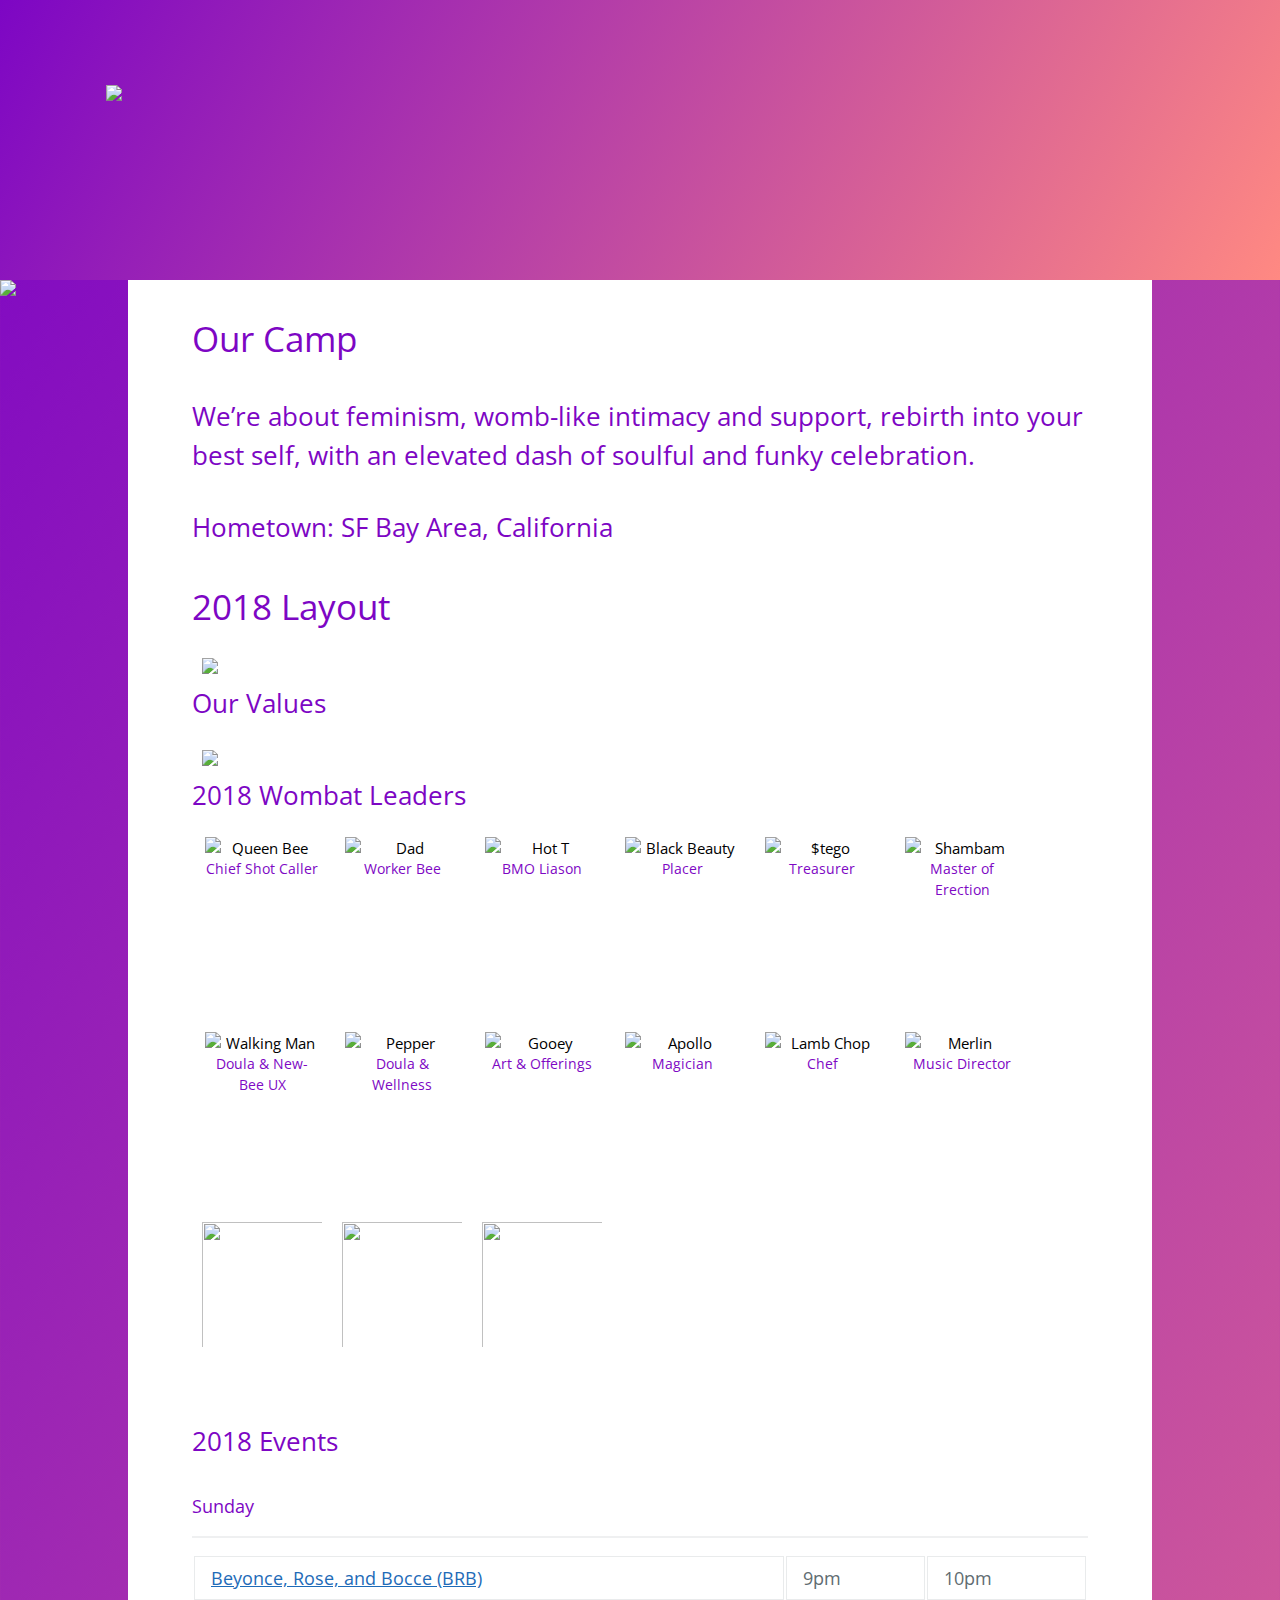
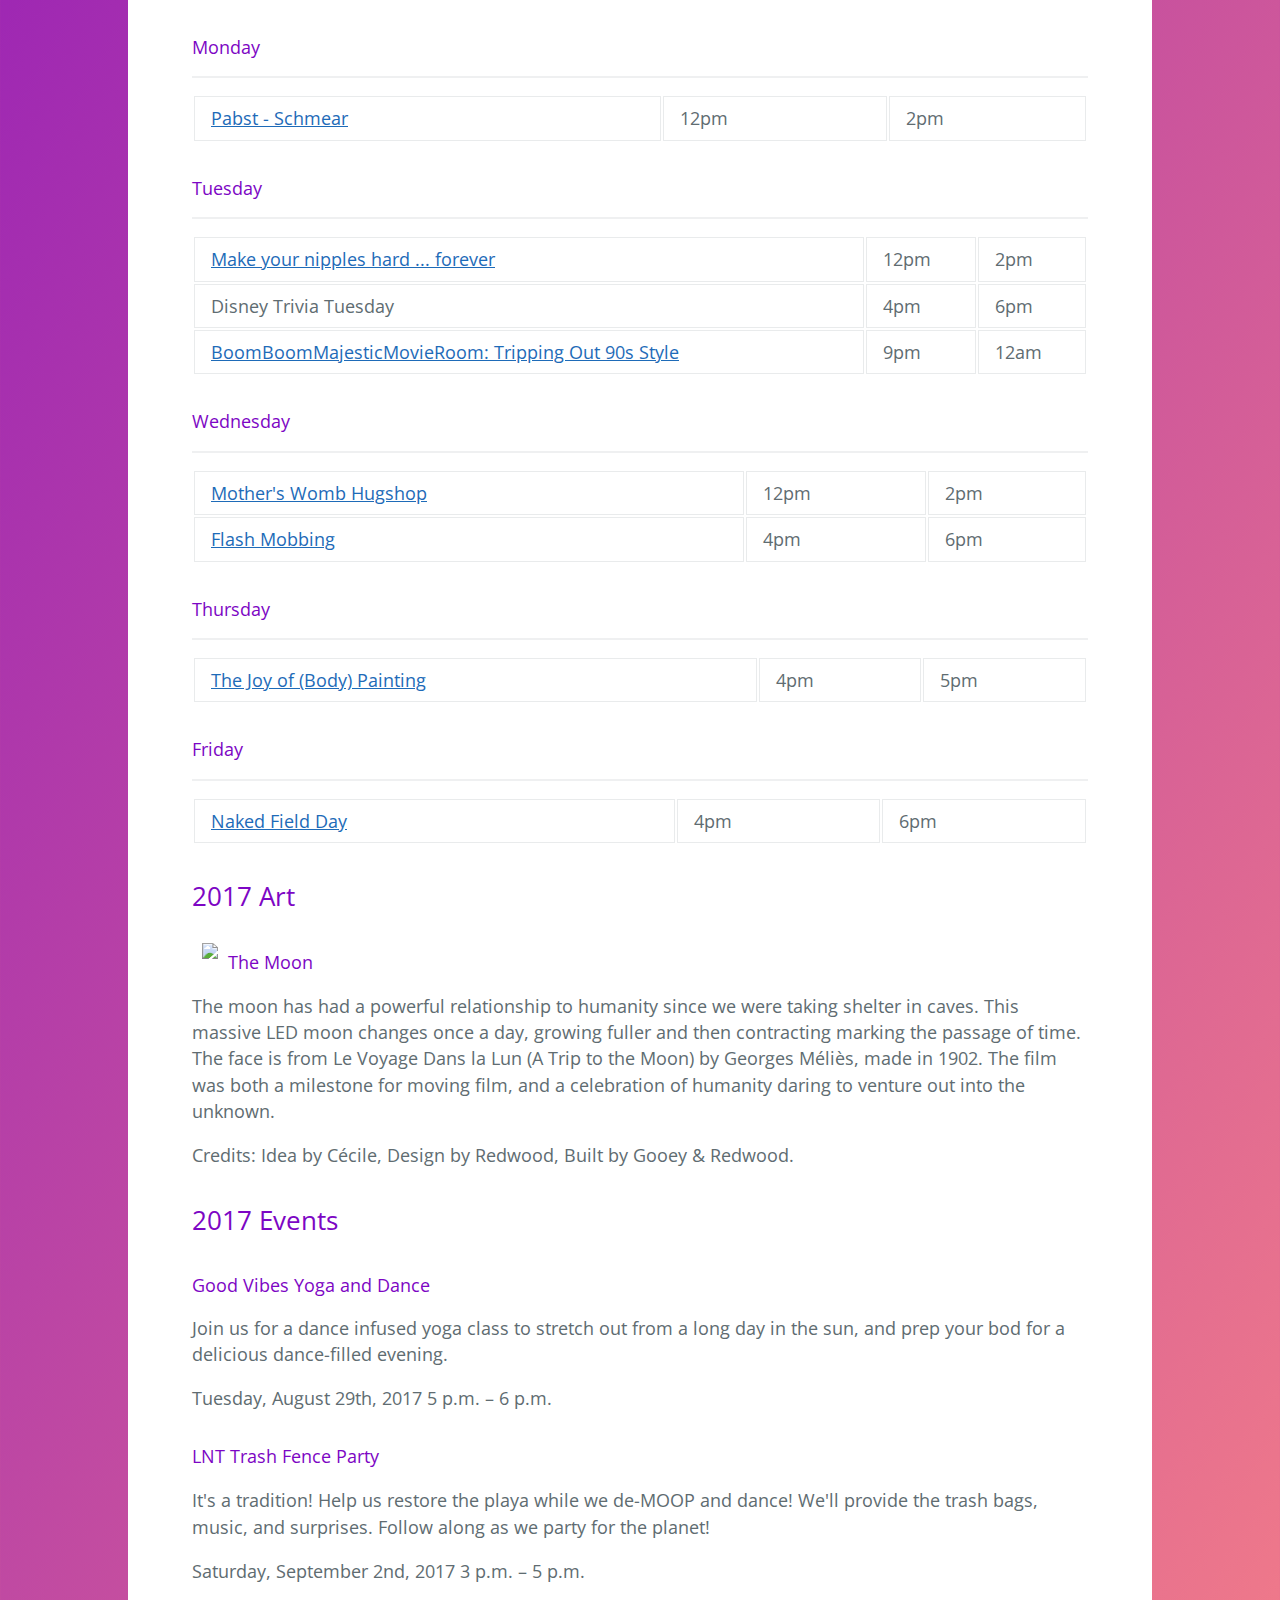
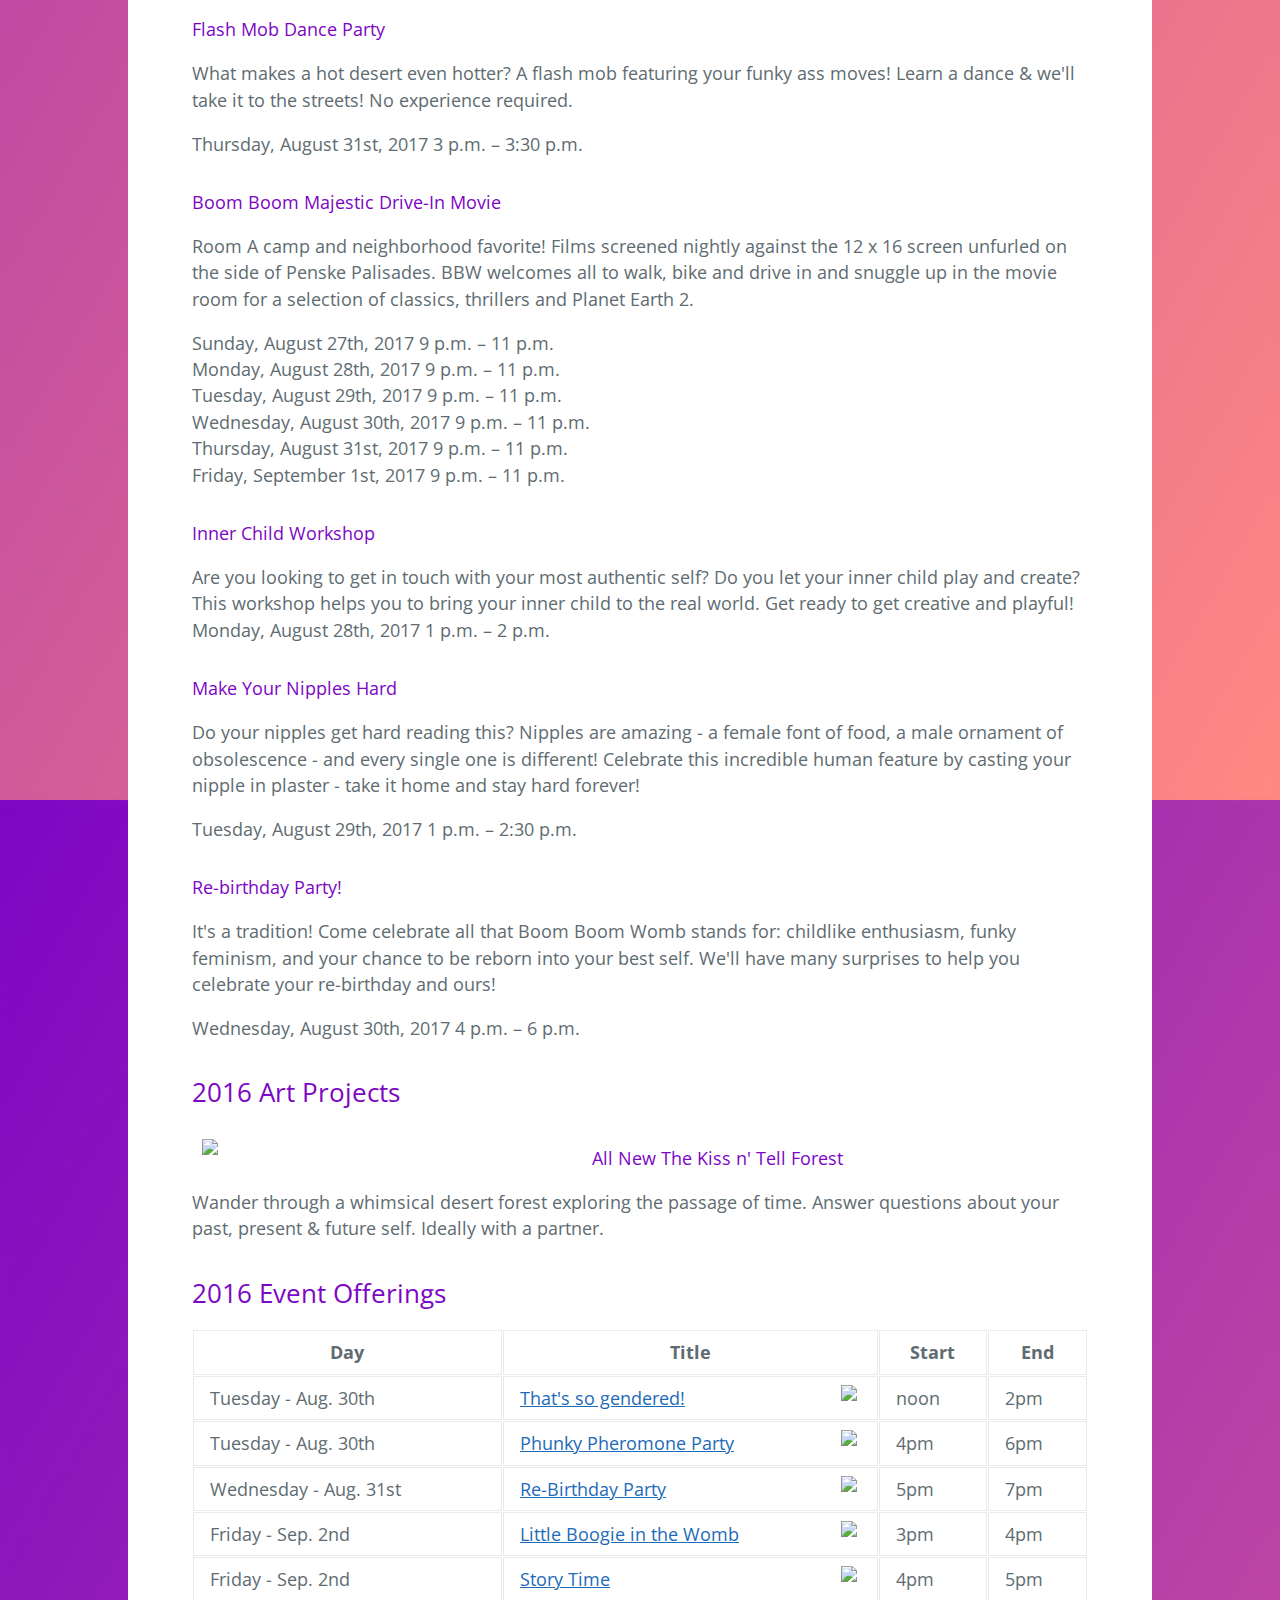
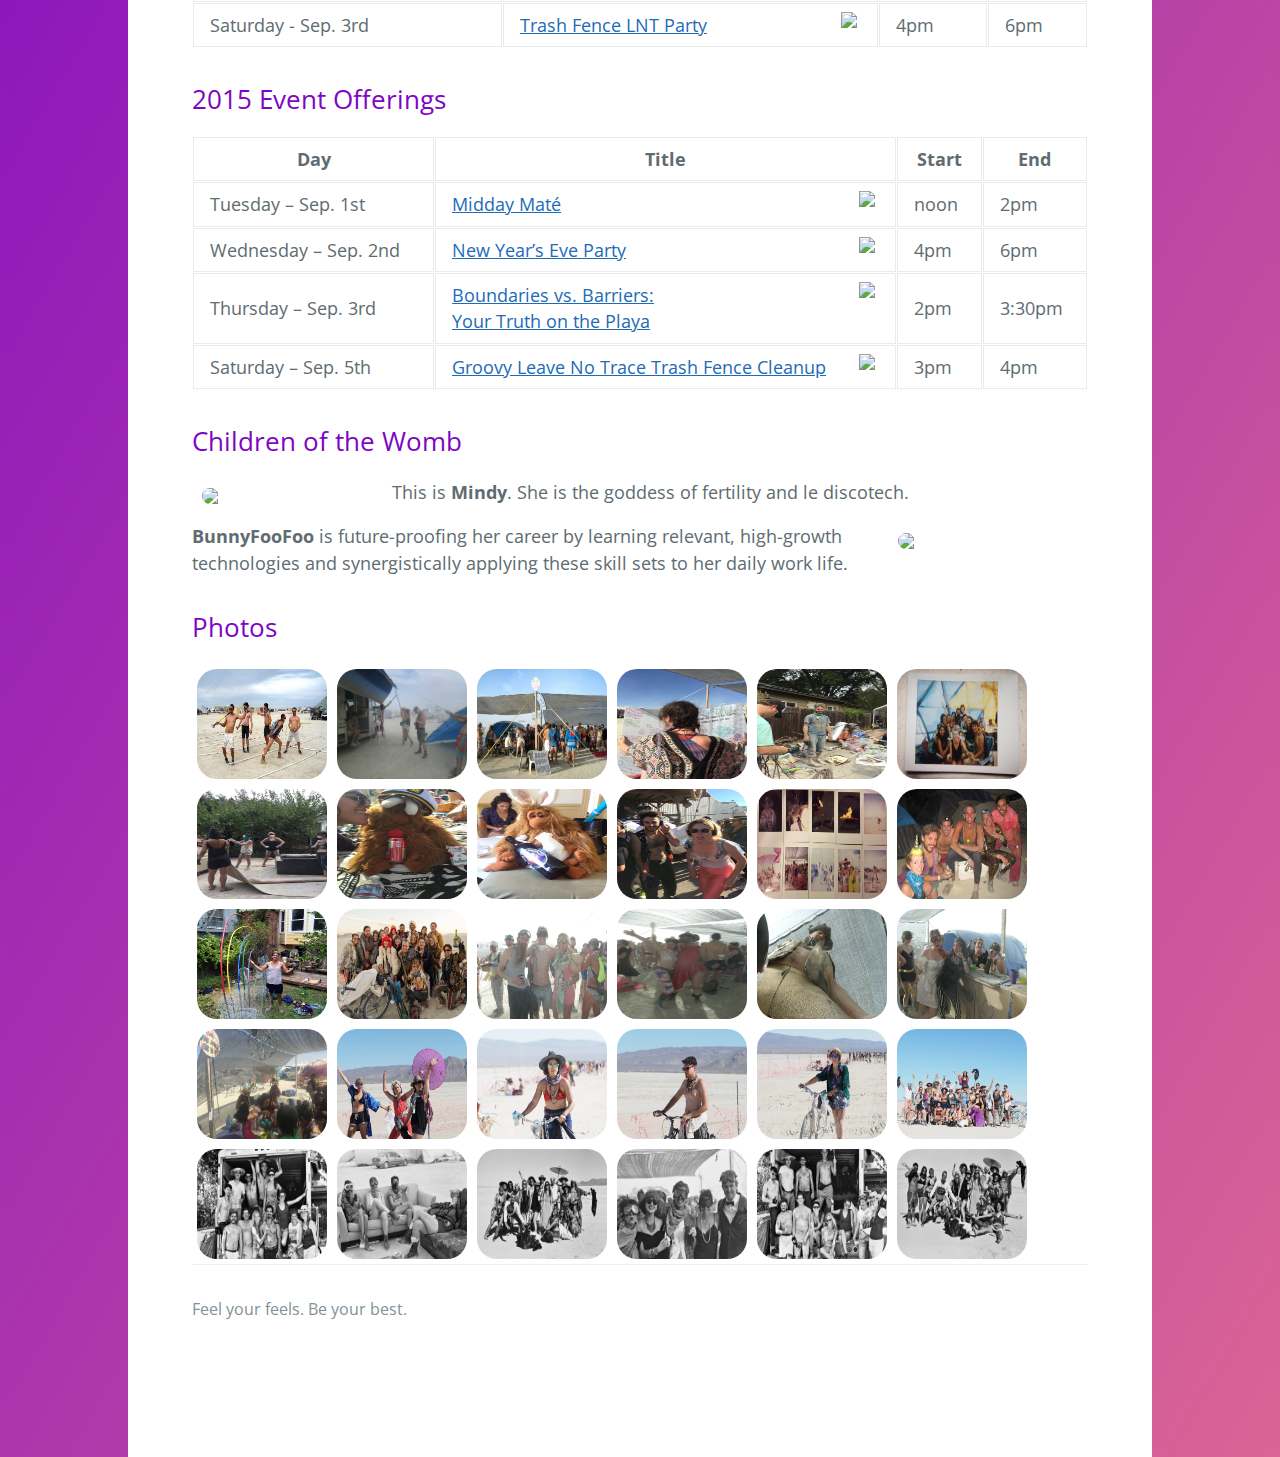
==== commit 91827db1: "gooey mix redo" ====
--- a/index.html
+++ b/index.html
@@ -351,7 +351,7 @@
         <span class="site-footer-credits">Feel your feels. Be your best.</span>
       </footer>
 
-<iframe src="https://open.spotify.com/embed/user/recalcitrantid/playlist/1JgDxBBjdYf7XTTCHic7Vs" width="300" height="380" frameborder="0" allowtransparency="true" allow="encrypted-media"></iframe>
+<iframe class="spotify" src="https://open.spotify.com/embed/user/recalcitrantid/playlist/1JgDxBBjdYf7XTTCHic7Vs" width="100%" height="100" frameborder="0" allowtransparency="true"></iframe>
 
 </section>
 <script src="http://boomboomwomb.com/js/lightbox-plus-jquery.js"></script>
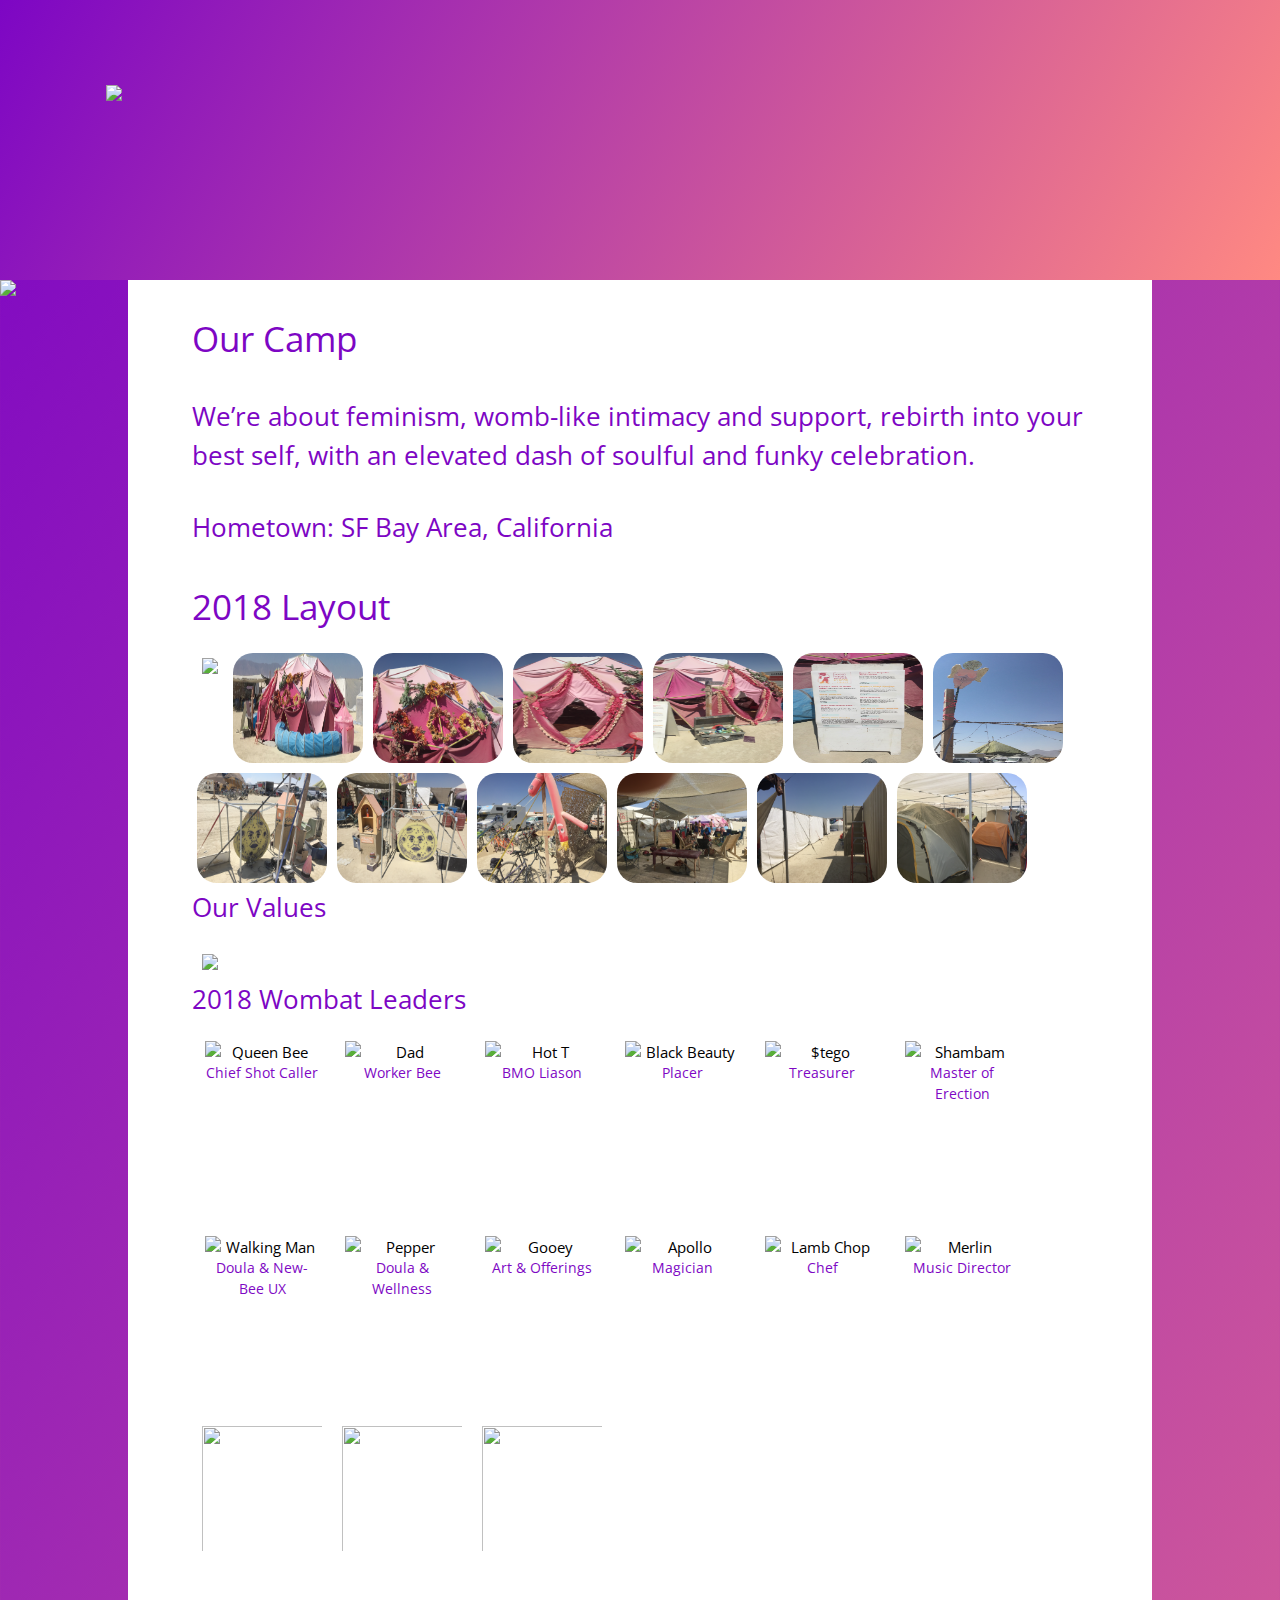
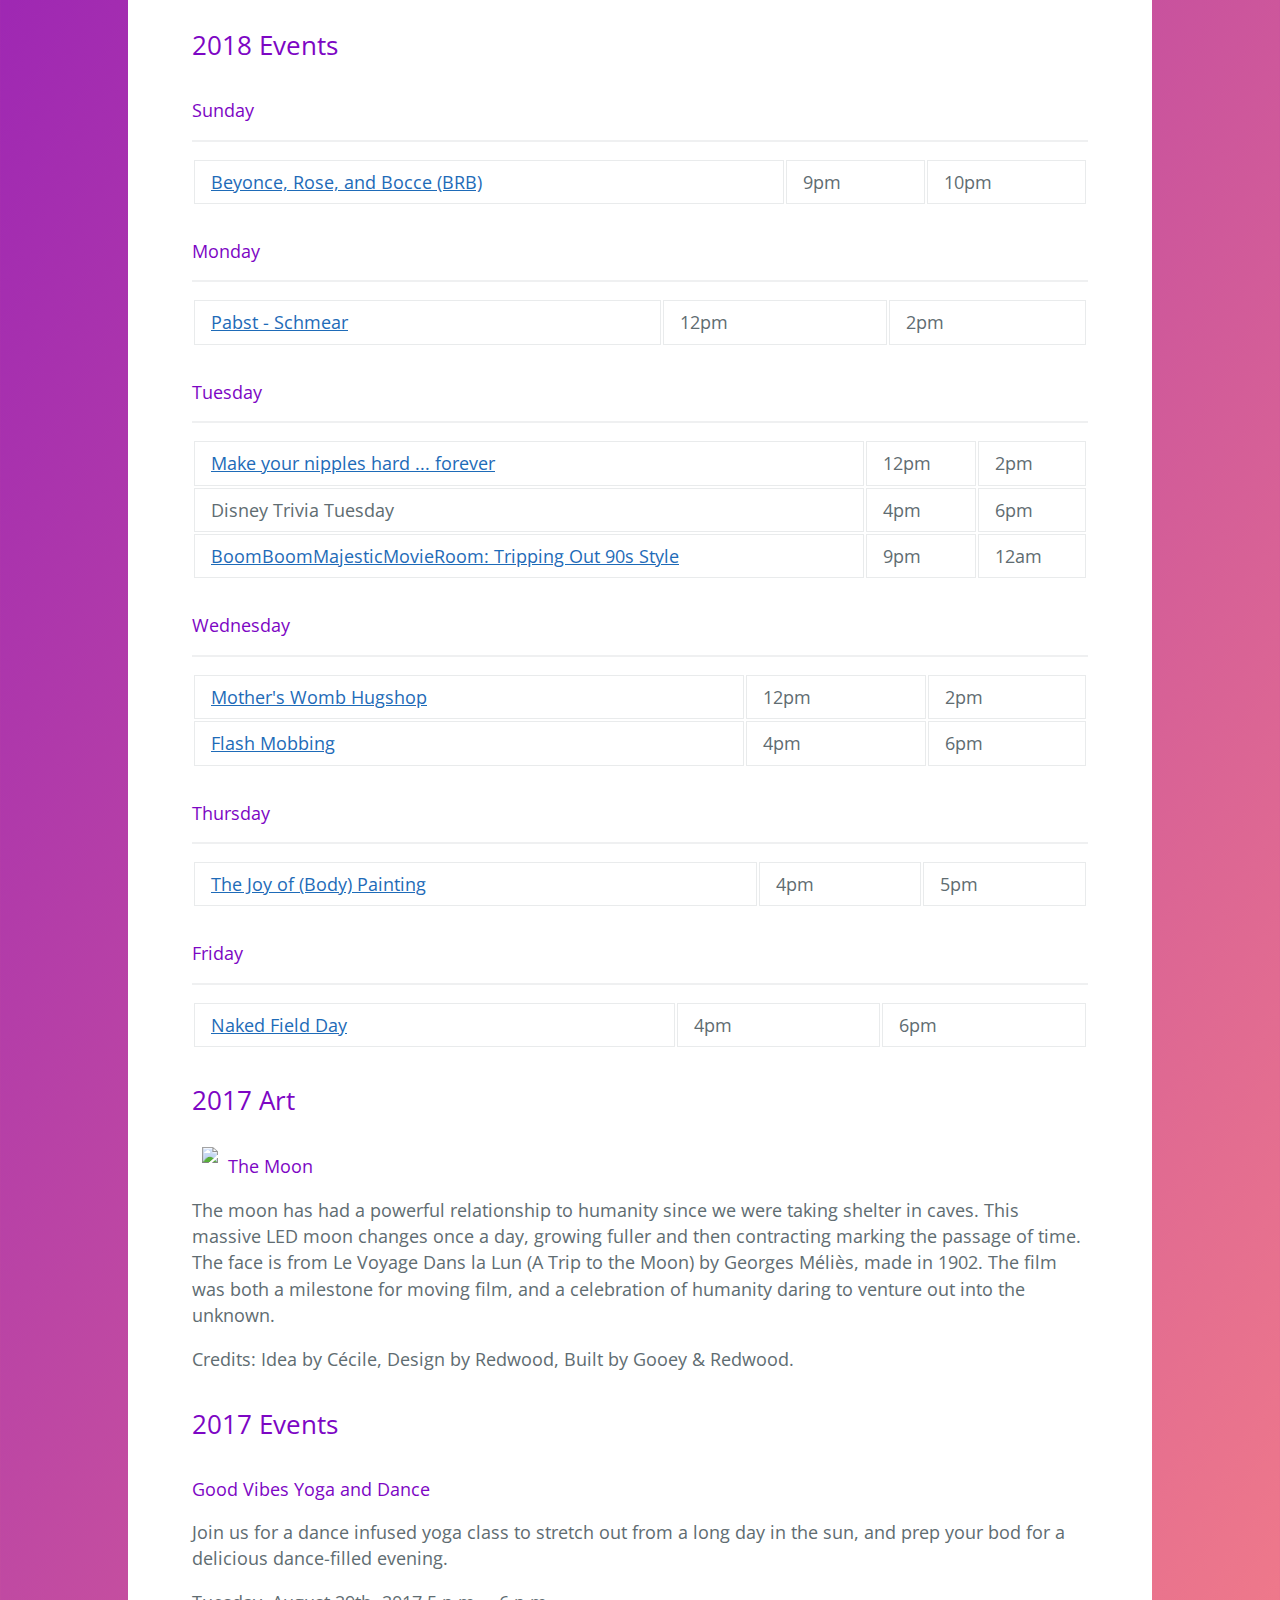
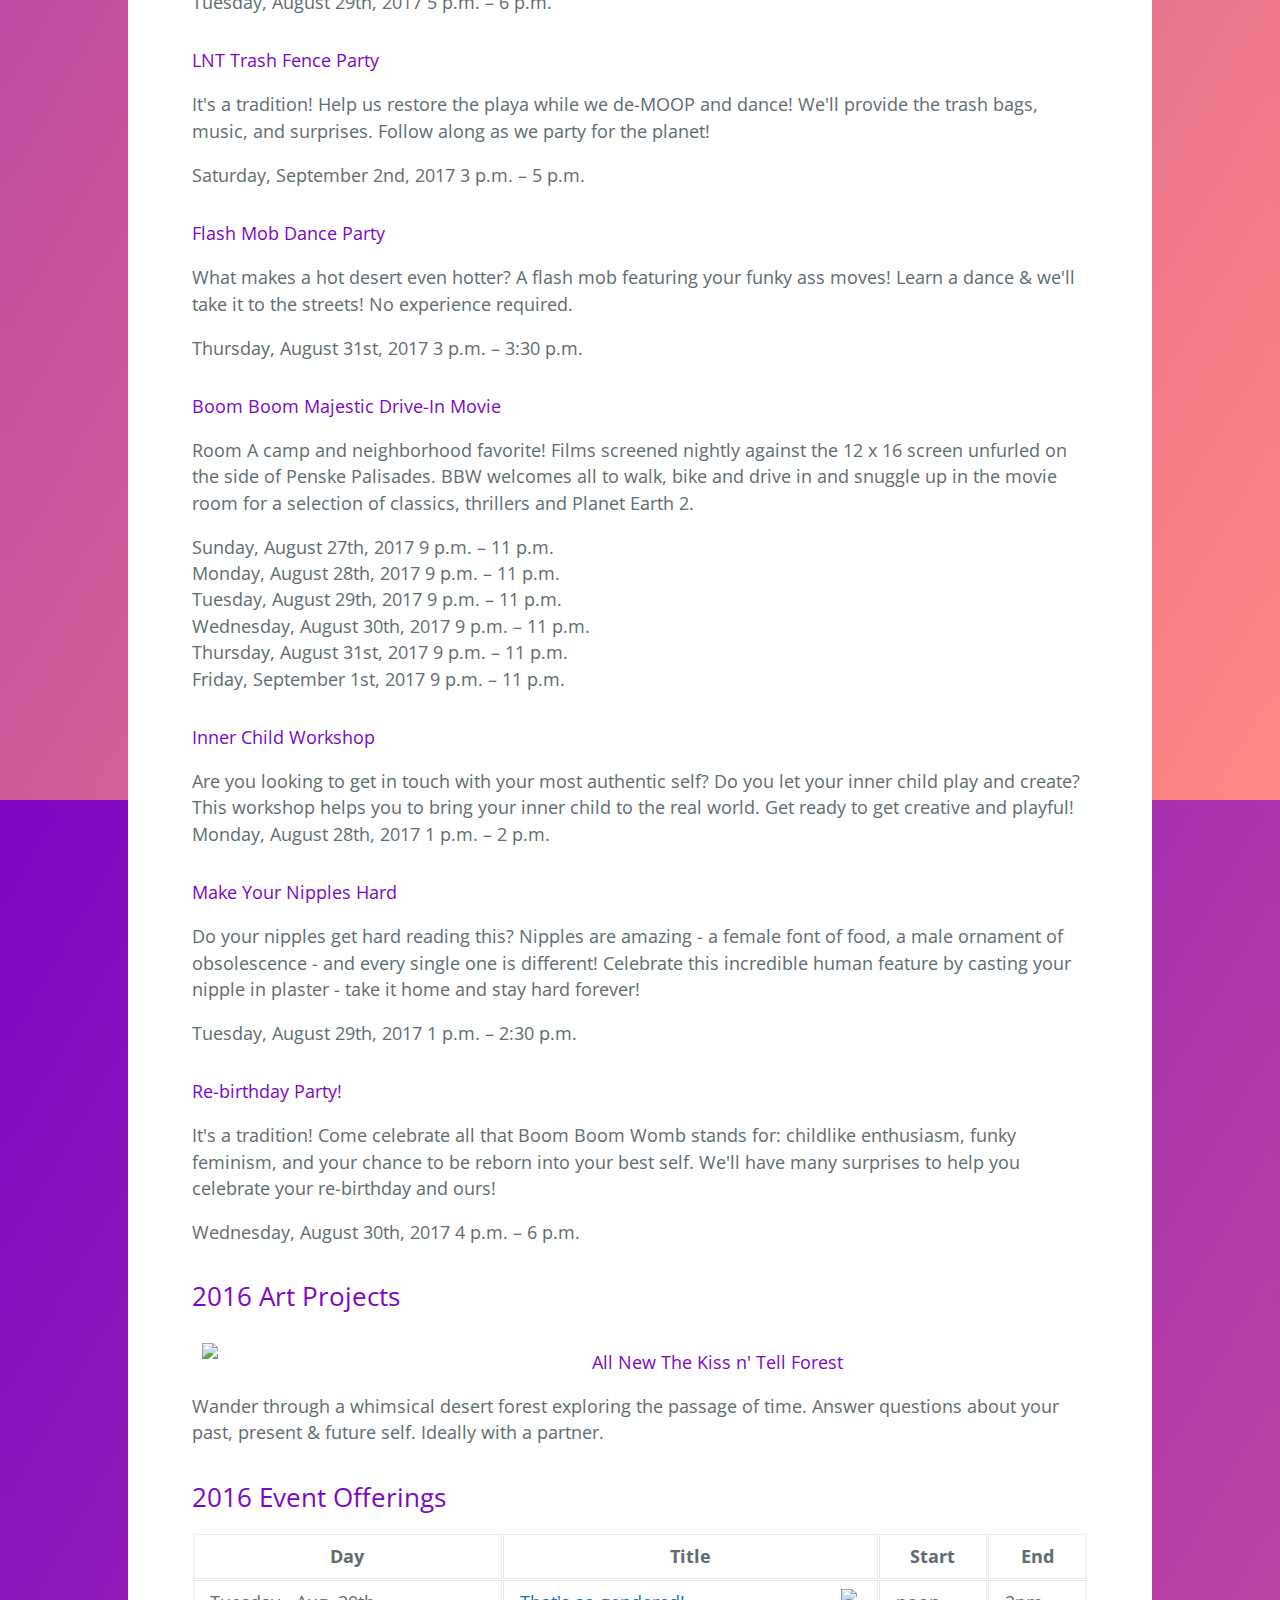
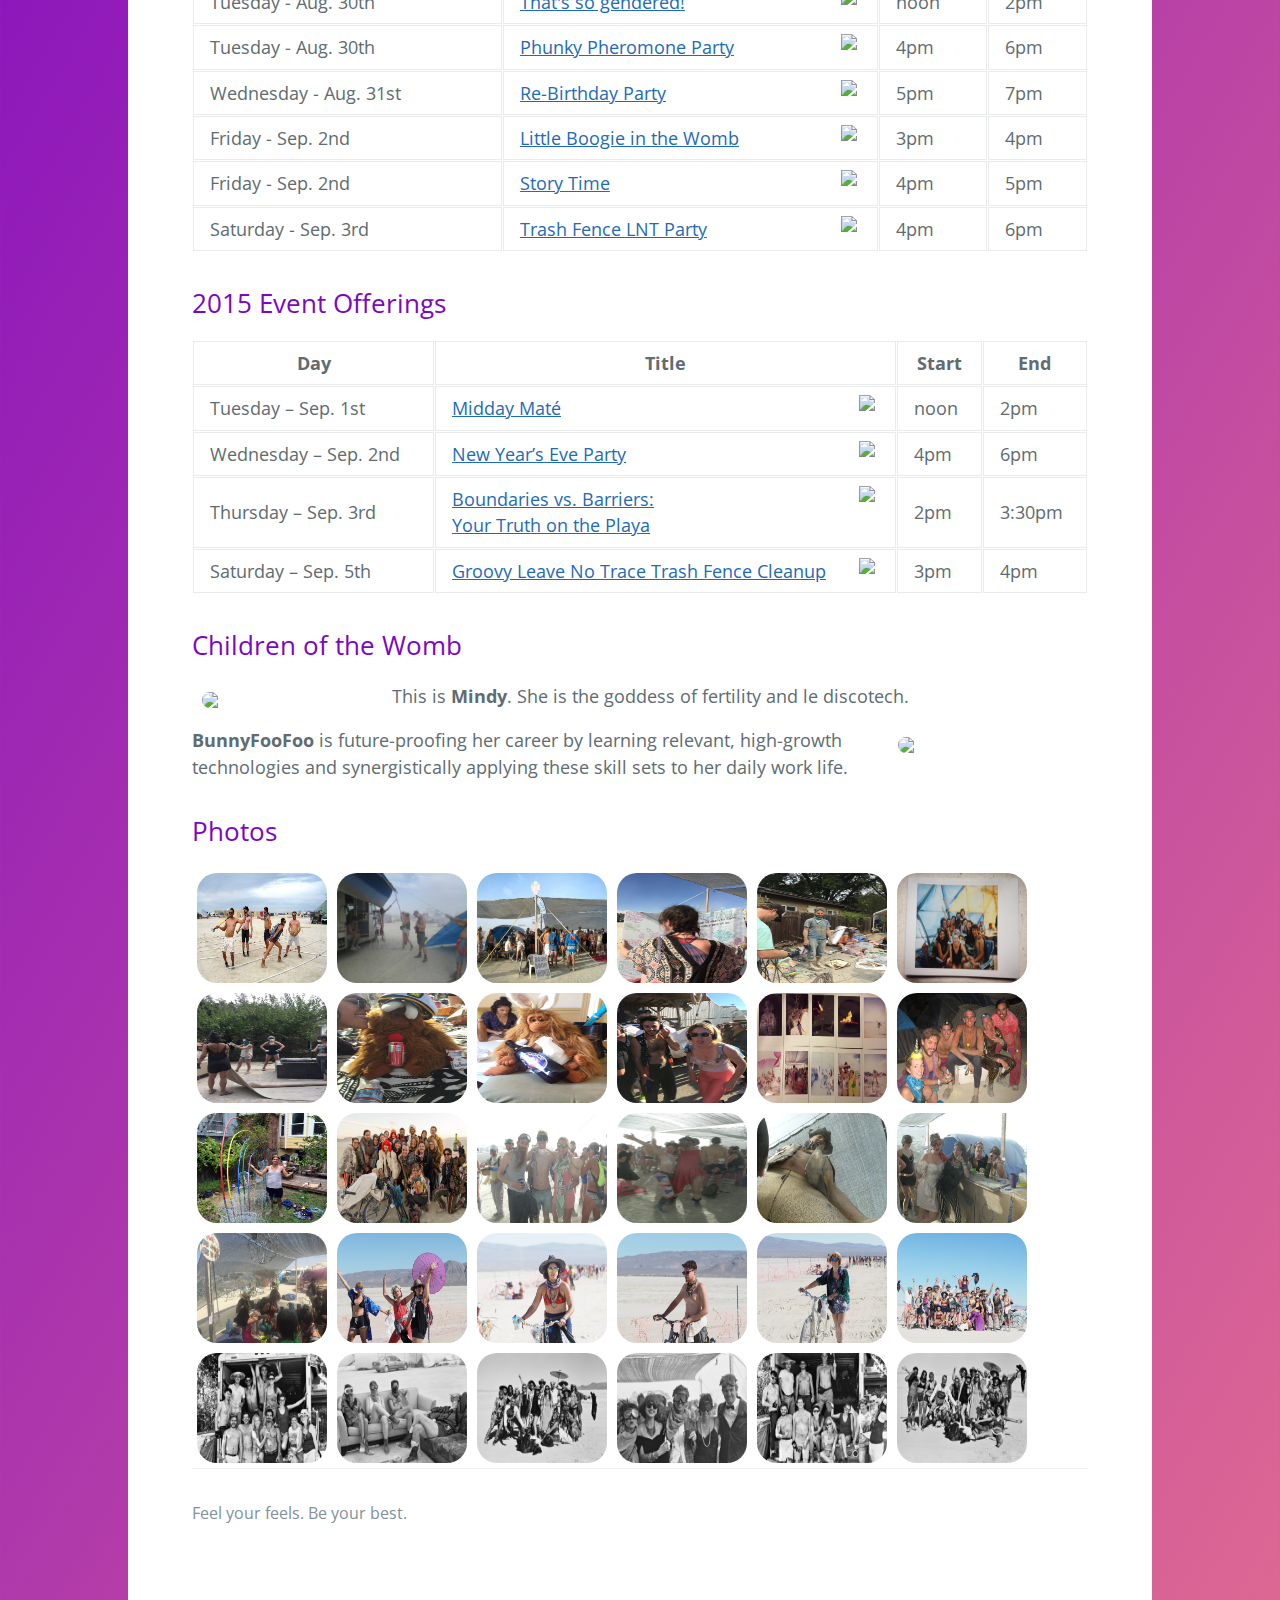
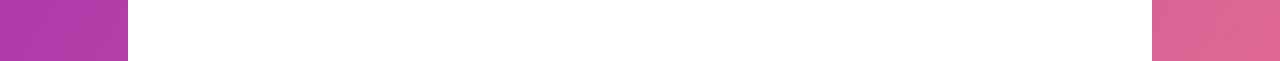
==== commit 7a1e4be2: "Layout photos" ====
--- a/index.html
+++ b/index.html
@@ -69,6 +69,30 @@
 
 	<div class="clear"><img src="http://boomboomwomb.com/img/bbw18-layout-v15.jpg"></div>
 
+	<a href="img/2018-camp-photos/Womb1.jpg" data-lightbox="roadtrip"><img class="photo-thumbs" src="img/2018-camp-photos/Womb1.jpg"></a>
+
+	<a href="img/2018-camp-photos/Womb2.jpg" data-lightbox="roadtrip"><img class="photo-thumbs" src="img/2018-camp-photos/Womb2.jpg"></a>
+
+	<a href="img/2018-camp-photos/Womb3.jpg" data-lightbox="roadtrip"><img class="photo-thumbs" src="img/2018-camp-photos/Womb3.jpg"></a>
+
+	<a href="img/2018-camp-photos/Womb4.jpg" data-lightbox="roadtrip"><img class="photo-thumbs" src="img/2018-camp-photos/Womb4.jpg"></a>
+
+	<a href="img/2018-camp-photos/events.jpg" data-lightbox="roadtrip"><img class="photo-thumbs" src="img/2018-camp-photos/events.jpg"></a>
+
+	<a href="img/2018-camp-photos/Mindy.jpg" data-lightbox="roadtrip"><img class="photo-thumbs" src="img/2018-camp-photos/Mindy.jpg"></a>
+
+	<a href="img/2018-camp-photos/moon-rear.jpg" data-lightbox="roadtrip"><img class="photo-thumbs" src="img/2018-camp-photos/moon-rear.jpg"></a>
+
+	<a href="img/2018-camp-photos/camp-front.jpg" data-lightbox="roadtrip"><img class="photo-thumbs" src="img/2018-camp-photos/camp-front.jpg"></a>
+
+	<a href="img/2018-camp-photos/bikes.jpg" data-lightbox="roadtrip"><img class="photo-thumbs" src="img/2018-camp-photos/bikes.jpg"></a>
+
+	<a href="img/2018-camp-photos/living-room.jpg" data-lightbox="roadtrip"><img class="photo-thumbs" src="img/2018-camp-photos/living-room.jpg"></a>
+
+	<a href="img/2018-camp-photos/walkway.jpg" data-lightbox="roadtrip"><img class="photo-thumbs" src="img/2018-camp-photos/walkway.jpg"></a>
+
+	<a href="img/2018-camp-photos/tent-city.jpg" data-lightbox="roadtrip"><img class="photo-thumbs" src="img/2018-camp-photos/tent-city.jpg"></a>
+
 	<h3 class="clear">Our Values</h3>
 
 	<div class="clear"><img src="http://boomboomwomb.com/img/bbw-values3.png"></div>
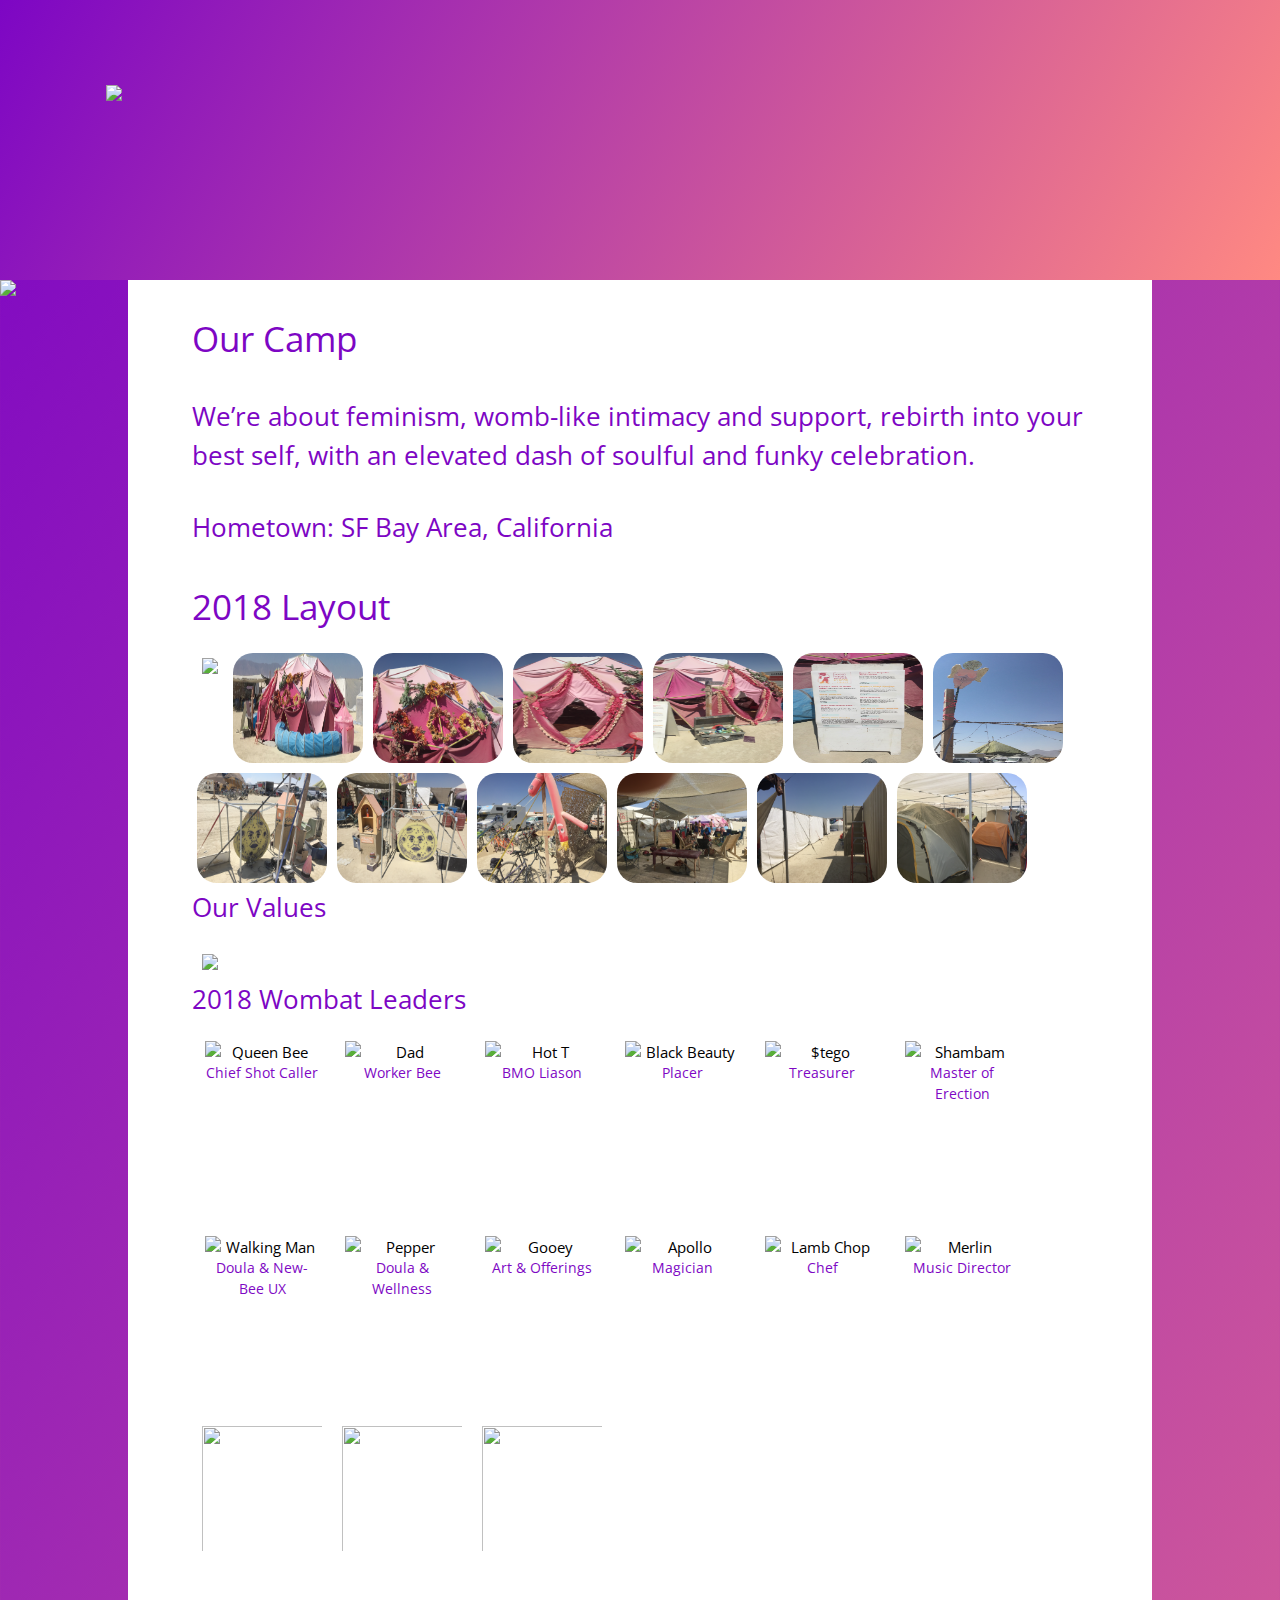
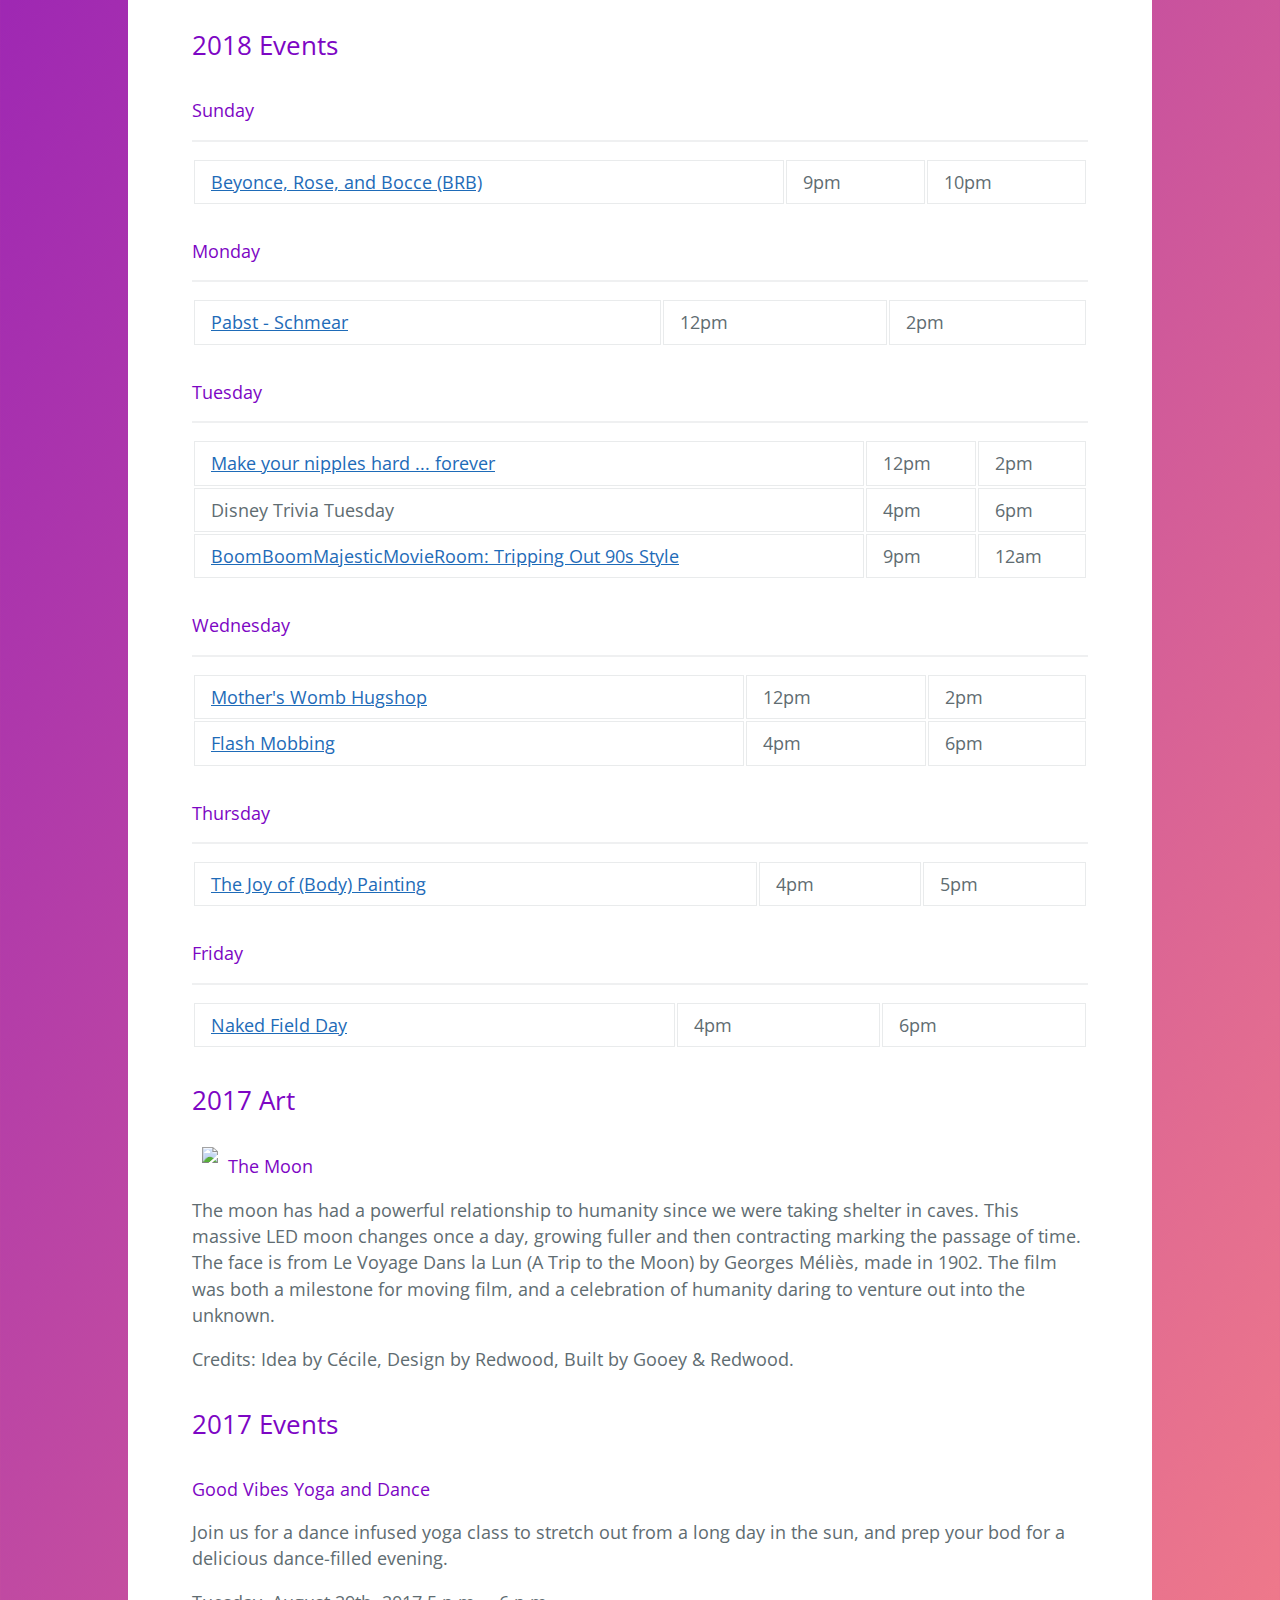
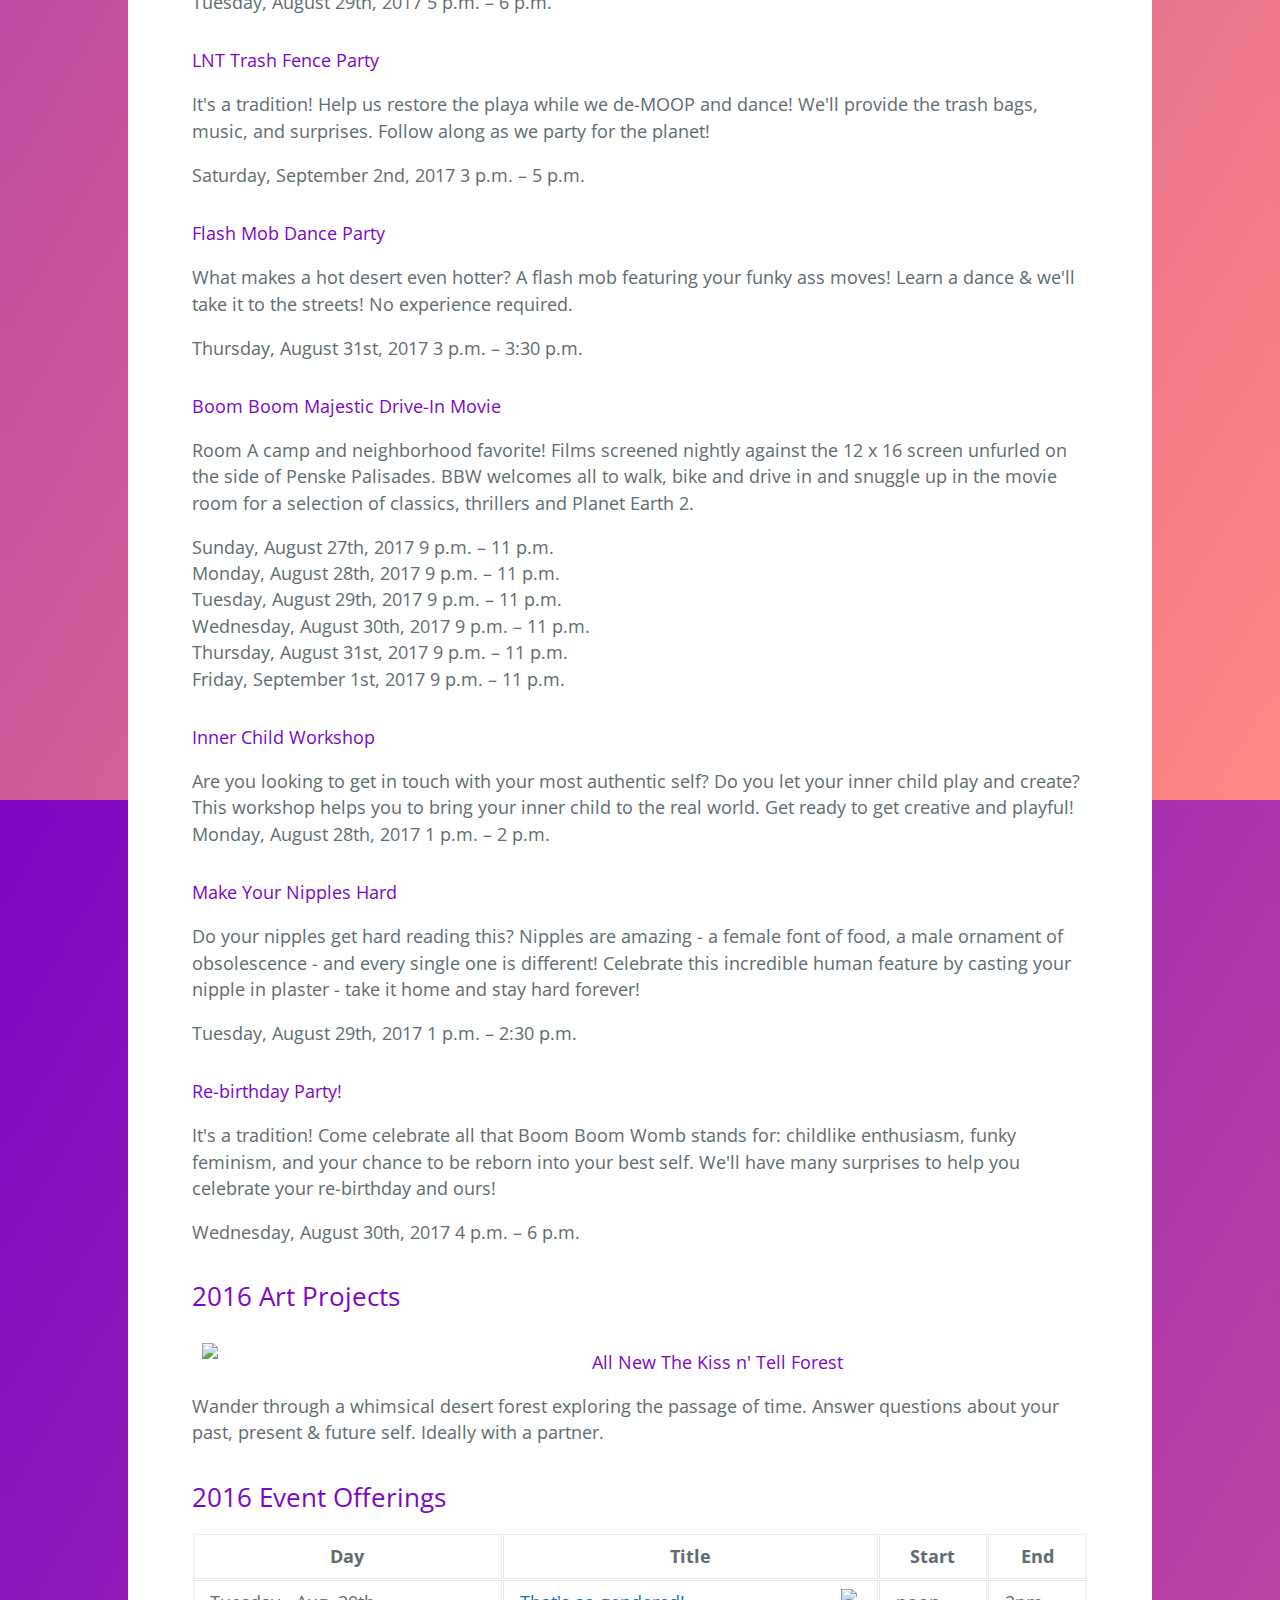
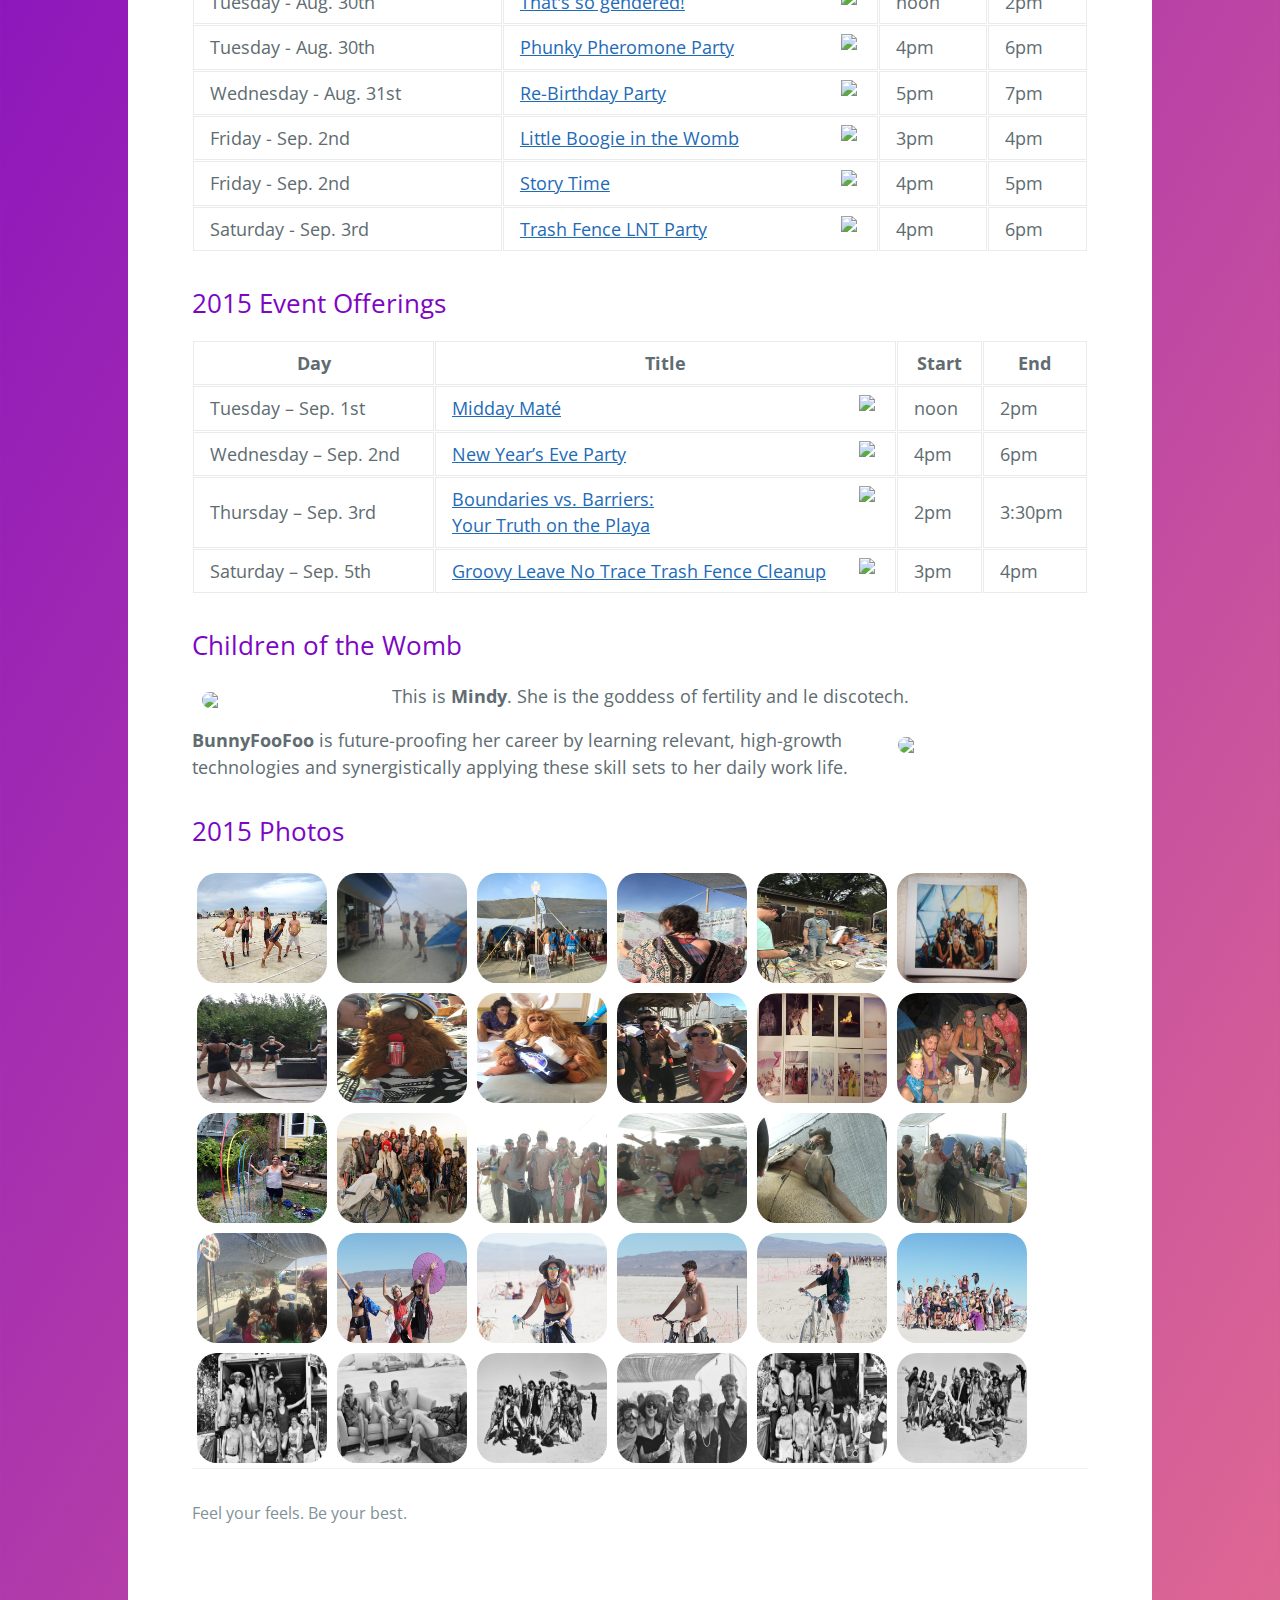
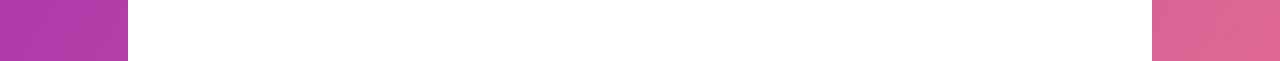
==== commit 2d6f5f02: "2015 photos" ====
--- a/index.html
+++ b/index.html
@@ -286,7 +286,7 @@
 	<img id="children" src="http://boomboomwomb.com/img/bunnyfoofoo.jpg" width="200px" class="float-right"><p><span class="strong">BunnyFooFoo</span> is future-proofing her career by learning relevant, high-growth technologies and synergistically applying these skill sets to her daily work life.</p>
 
 	<h3 class="clear">
-	<a id="support-or-contact" class="anchor" href="#support-or-contact" aria-hidden="true"><span aria-hidden="true" class="octicon octicon-link"></span></a>Photos</h3>
+	<a id="support-or-contact" class="anchor" href="#support-or-contact" aria-hidden="true"><span aria-hidden="true" class="octicon octicon-link"></span></a>2015 Photos</h3>
 
 			<a href="photos/photo25.jpg" data-lightbox="roadtrip"><img class="photo-thumbs" src="photos/photo25.jpg"></a>
 			<a href="photos/wind.jpg" data-lightbox="roadtrip"><img class="photo-thumbs" src="photos/wind.jpg"></a>
